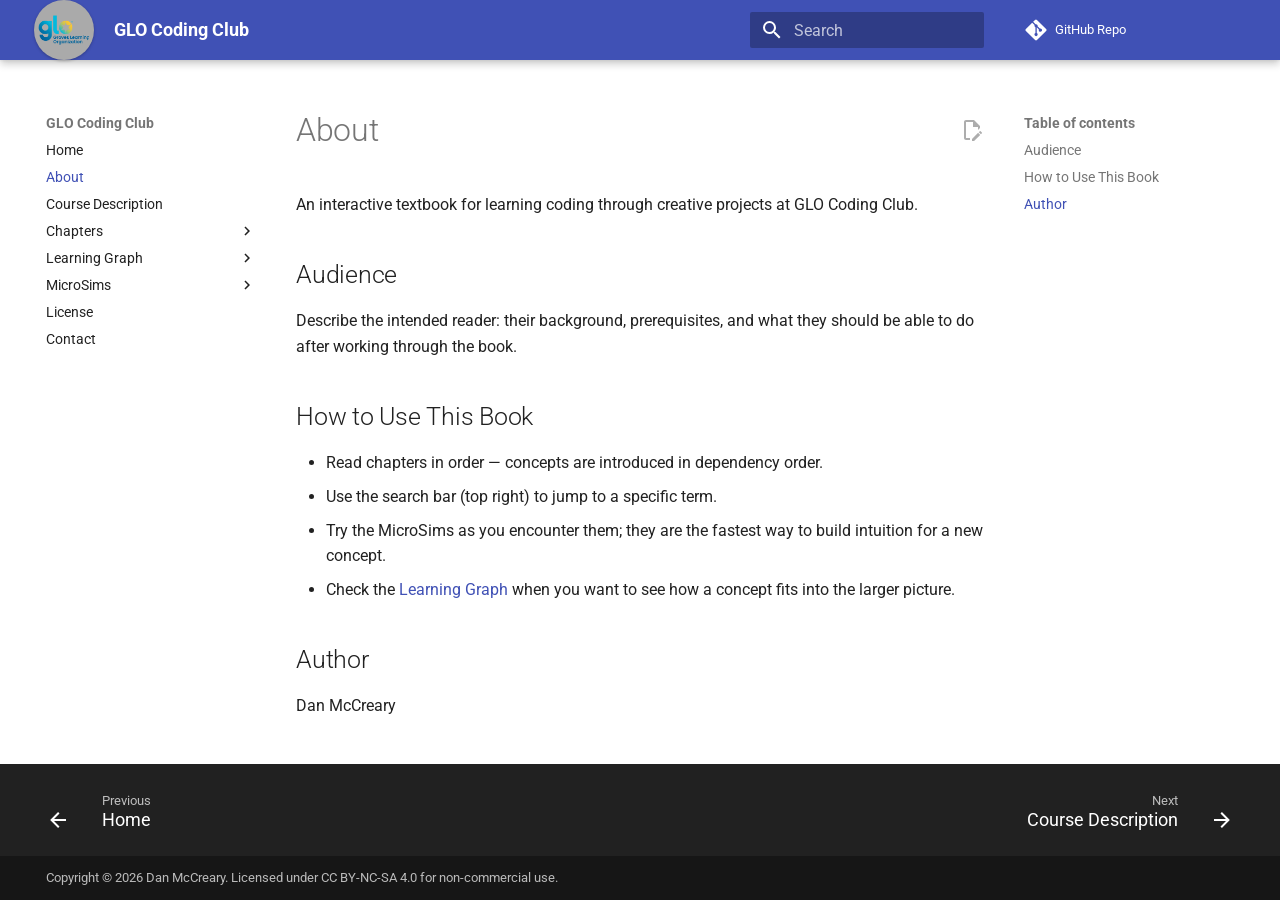
==== about/index.html @ 8ed0f8ee "Deployed 4e6ff02 with MkDocs version: 1.6.1" ====
<!doctype html>
<html lang="en" class="no-js">
  <head>
    
      <meta charset="utf-8">
      <meta name="viewport" content="width=device-width,initial-scale=1">
      
        <meta name="description" content="An interactive textbook for learning coding through creative projects at GLO Coding Club.">
      
      
        <meta name="author" content="Dan McCreary">
      
      
        <link rel="canonical" href="https://dmccreary.github.io/glo-coding-club/about/">
      
      
        <link rel="prev" href="..">
      
      
        <link rel="next" href="../course-description/">
      
      
      <link rel="icon" href="../assets/images/favicon.png">
      <meta name="generator" content="mkdocs-1.6.1, mkdocs-material-9.5.43">
    
    
      
        <title>About - GLO Coding Club</title>
      
    
    
      <link rel="stylesheet" href="../assets/stylesheets/main.0253249f.min.css">
      
        
        <link rel="stylesheet" href="../assets/stylesheets/palette.06af60db.min.css">
      
      


    
    
      
    
    
      
        
        
        <link rel="preconnect" href="https://fonts.gstatic.com" crossorigin>
        <link rel="stylesheet" href="https://fonts.googleapis.com/css?family=Roboto:300,300i,400,400i,700,700i%7CRoboto+Mono:400,400i,700,700i&display=fallback">
        <style>:root{--md-text-font:"Roboto";--md-code-font:"Roboto Mono"}</style>
      
    
    
      <link rel="stylesheet" href="../css/extra.css">
    
    <script>__md_scope=new URL("..",location),__md_hash=e=>[...e].reduce(((e,_)=>(e<<5)-e+_.charCodeAt(0)),0),__md_get=(e,_=localStorage,t=__md_scope)=>JSON.parse(_.getItem(t.pathname+"."+e)),__md_set=(e,_,t=localStorage,a=__md_scope)=>{try{t.setItem(a.pathname+"."+e,JSON.stringify(_))}catch(e){}}</script>
    
      

    
    
    
  </head>
  
  
    
    
    
    
    
    <body dir="ltr" data-md-color-scheme="default" data-md-color-primary="indigo" data-md-color-accent="orange">
  
    
    <input class="md-toggle" data-md-toggle="drawer" type="checkbox" id="__drawer" autocomplete="off">
    <input class="md-toggle" data-md-toggle="search" type="checkbox" id="__search" autocomplete="off">
    <label class="md-overlay" for="__drawer"></label>
    <div data-md-component="skip">
      
        
        <a href="#about" class="md-skip">
          Skip to content
        </a>
      
    </div>
    <div data-md-component="announce">
      
    </div>
    
    
      

  

<header class="md-header md-header--shadow" data-md-component="header">
  <nav class="md-header__inner md-grid" aria-label="Header">
    <a href=".." title="GLO Coding Club" class="md-header__button md-logo" aria-label="GLO Coding Club" data-md-component="logo">
      
  <img src="../img/glo-logo-white.png" alt="logo">

    </a>
    <label class="md-header__button md-icon" for="__drawer">
      
      <svg xmlns="http://www.w3.org/2000/svg" viewBox="0 0 24 24"><path d="M3 6h18v2H3zm0 5h18v2H3zm0 5h18v2H3z"/></svg>
    </label>
    <div class="md-header__title" data-md-component="header-title">
      <div class="md-header__ellipsis">
        <div class="md-header__topic">
          <span class="md-ellipsis">
            GLO Coding Club
          </span>
        </div>
        <div class="md-header__topic" data-md-component="header-topic">
          <span class="md-ellipsis">
            
              About
            
          </span>
        </div>
      </div>
    </div>
    
      
    
    
    
    
      <label class="md-header__button md-icon" for="__search">
        
        <svg xmlns="http://www.w3.org/2000/svg" viewBox="0 0 24 24"><path d="M9.5 3A6.5 6.5 0 0 1 16 9.5c0 1.61-.59 3.09-1.56 4.23l.27.27h.79l5 5-1.5 1.5-5-5v-.79l-.27-.27A6.52 6.52 0 0 1 9.5 16 6.5 6.5 0 0 1 3 9.5 6.5 6.5 0 0 1 9.5 3m0 2C7 5 5 7 5 9.5S7 14 9.5 14 14 12 14 9.5 12 5 9.5 5"/></svg>
      </label>
      <div class="md-search" data-md-component="search" role="dialog">
  <label class="md-search__overlay" for="__search"></label>
  <div class="md-search__inner" role="search">
    <form class="md-search__form" name="search">
      <input type="text" class="md-search__input" name="query" aria-label="Search" placeholder="Search" autocapitalize="off" autocorrect="off" autocomplete="off" spellcheck="false" data-md-component="search-query" required>
      <label class="md-search__icon md-icon" for="__search">
        
        <svg xmlns="http://www.w3.org/2000/svg" viewBox="0 0 24 24"><path d="M9.5 3A6.5 6.5 0 0 1 16 9.5c0 1.61-.59 3.09-1.56 4.23l.27.27h.79l5 5-1.5 1.5-5-5v-.79l-.27-.27A6.52 6.52 0 0 1 9.5 16 6.5 6.5 0 0 1 3 9.5 6.5 6.5 0 0 1 9.5 3m0 2C7 5 5 7 5 9.5S7 14 9.5 14 14 12 14 9.5 12 5 9.5 5"/></svg>
        
        <svg xmlns="http://www.w3.org/2000/svg" viewBox="0 0 24 24"><path d="M20 11v2H8l5.5 5.5-1.42 1.42L4.16 12l7.92-7.92L13.5 5.5 8 11z"/></svg>
      </label>
      <nav class="md-search__options" aria-label="Search">
        
          <a href="javascript:void(0)" class="md-search__icon md-icon" title="Share" aria-label="Share" data-clipboard data-clipboard-text="" data-md-component="search-share" tabindex="-1">
            
            <svg xmlns="http://www.w3.org/2000/svg" viewBox="0 0 24 24"><path d="M18 16.08c-.76 0-1.44.3-1.96.77L8.91 12.7c.05-.23.09-.46.09-.7s-.04-.47-.09-.7l7.05-4.11c.54.5 1.25.81 2.04.81a3 3 0 0 0 3-3 3 3 0 0 0-3-3 3 3 0 0 0-3 3c0 .24.04.47.09.7L8.04 9.81C7.5 9.31 6.79 9 6 9a3 3 0 0 0-3 3 3 3 0 0 0 3 3c.79 0 1.5-.31 2.04-.81l7.12 4.15c-.05.21-.08.43-.08.66 0 1.61 1.31 2.91 2.92 2.91s2.92-1.3 2.92-2.91A2.92 2.92 0 0 0 18 16.08"/></svg>
          </a>
        
        <button type="reset" class="md-search__icon md-icon" title="Clear" aria-label="Clear" tabindex="-1">
          
          <svg xmlns="http://www.w3.org/2000/svg" viewBox="0 0 24 24"><path d="M19 6.41 17.59 5 12 10.59 6.41 5 5 6.41 10.59 12 5 17.59 6.41 19 12 13.41 17.59 19 19 17.59 13.41 12z"/></svg>
        </button>
      </nav>
      
        <div class="md-search__suggest" data-md-component="search-suggest"></div>
      
    </form>
    <div class="md-search__output">
      <div class="md-search__scrollwrap" tabindex="0" data-md-scrollfix>
        <div class="md-search-result" data-md-component="search-result">
          <div class="md-search-result__meta">
            Initializing search
          </div>
          <ol class="md-search-result__list" role="presentation"></ol>
        </div>
      </div>
    </div>
  </div>
</div>
    
    
      <div class="md-header__source">
        <a href="https://github.com/dmccreary/glo-coding-club" title="Go to repository" class="md-source" data-md-component="source">
  <div class="md-source__icon md-icon">
    
    <svg xmlns="http://www.w3.org/2000/svg" viewBox="0 0 448 512"><!--! Font Awesome Free 6.6.0 by @fontawesome - https://fontawesome.com License - https://fontawesome.com/license/free (Icons: CC BY 4.0, Fonts: SIL OFL 1.1, Code: MIT License) Copyright 2024 Fonticons, Inc.--><path d="M439.55 236.05 244 40.45a28.87 28.87 0 0 0-40.81 0l-40.66 40.63 51.52 51.52c27.06-9.14 52.68 16.77 43.39 43.68l49.66 49.66c34.23-11.8 61.18 31 35.47 56.69-26.49 26.49-70.21-2.87-56-37.34L240.22 199v121.85c25.3 12.54 22.26 41.85 9.08 55a34.34 34.34 0 0 1-48.55 0c-17.57-17.6-11.07-46.91 11.25-56v-123c-20.8-8.51-24.6-30.74-18.64-45L142.57 101 8.45 235.14a28.86 28.86 0 0 0 0 40.81l195.61 195.6a28.86 28.86 0 0 0 40.8 0l194.69-194.69a28.86 28.86 0 0 0 0-40.81"/></svg>
  </div>
  <div class="md-source__repository">
    GitHub Repo
  </div>
</a>
      </div>
    
  </nav>
  
</header>
    
    <div class="md-container" data-md-component="container">
      
      
        
          
        
      
      <main class="md-main" data-md-component="main">
        <div class="md-main__inner md-grid">
          
            
              
              <div class="md-sidebar md-sidebar--primary" data-md-component="sidebar" data-md-type="navigation" >
                <div class="md-sidebar__scrollwrap">
                  <div class="md-sidebar__inner">
                    



<nav class="md-nav md-nav--primary" aria-label="Navigation" data-md-level="0">
  <label class="md-nav__title" for="__drawer">
    <a href=".." title="GLO Coding Club" class="md-nav__button md-logo" aria-label="GLO Coding Club" data-md-component="logo">
      
  <img src="../img/glo-logo-white.png" alt="logo">

    </a>
    GLO Coding Club
  </label>
  
    <div class="md-nav__source">
      <a href="https://github.com/dmccreary/glo-coding-club" title="Go to repository" class="md-source" data-md-component="source">
  <div class="md-source__icon md-icon">
    
    <svg xmlns="http://www.w3.org/2000/svg" viewBox="0 0 448 512"><!--! Font Awesome Free 6.6.0 by @fontawesome - https://fontawesome.com License - https://fontawesome.com/license/free (Icons: CC BY 4.0, Fonts: SIL OFL 1.1, Code: MIT License) Copyright 2024 Fonticons, Inc.--><path d="M439.55 236.05 244 40.45a28.87 28.87 0 0 0-40.81 0l-40.66 40.63 51.52 51.52c27.06-9.14 52.68 16.77 43.39 43.68l49.66 49.66c34.23-11.8 61.18 31 35.47 56.69-26.49 26.49-70.21-2.87-56-37.34L240.22 199v121.85c25.3 12.54 22.26 41.85 9.08 55a34.34 34.34 0 0 1-48.55 0c-17.57-17.6-11.07-46.91 11.25-56v-123c-20.8-8.51-24.6-30.74-18.64-45L142.57 101 8.45 235.14a28.86 28.86 0 0 0 0 40.81l195.61 195.6a28.86 28.86 0 0 0 40.8 0l194.69-194.69a28.86 28.86 0 0 0 0-40.81"/></svg>
  </div>
  <div class="md-source__repository">
    GitHub Repo
  </div>
</a>
    </div>
  
  <ul class="md-nav__list" data-md-scrollfix>
    
      
      
  
  
  
  
    <li class="md-nav__item">
      <a href=".." class="md-nav__link">
        
  
  <span class="md-ellipsis">
    Home
  </span>
  

      </a>
    </li>
  

    
      
      
  
  
    
  
  
  
    <li class="md-nav__item md-nav__item--active">
      
      <input class="md-nav__toggle md-toggle" type="checkbox" id="__toc">
      
      
        
      
      
        <label class="md-nav__link md-nav__link--active" for="__toc">
          
  
  <span class="md-ellipsis">
    About
  </span>
  

          <span class="md-nav__icon md-icon"></span>
        </label>
      
      <a href="./" class="md-nav__link md-nav__link--active">
        
  
  <span class="md-ellipsis">
    About
  </span>
  

      </a>
      
        

<nav class="md-nav md-nav--secondary" aria-label="Table of contents">
  
  
  
    
  
  
    <label class="md-nav__title" for="__toc">
      <span class="md-nav__icon md-icon"></span>
      Table of contents
    </label>
    <ul class="md-nav__list" data-md-component="toc" data-md-scrollfix>
      
        <li class="md-nav__item">
  <a href="#audience" class="md-nav__link">
    <span class="md-ellipsis">
      Audience
    </span>
  </a>
  
</li>
      
        <li class="md-nav__item">
  <a href="#how-to-use-this-book" class="md-nav__link">
    <span class="md-ellipsis">
      How to Use This Book
    </span>
  </a>
  
</li>
      
        <li class="md-nav__item">
  <a href="#author" class="md-nav__link">
    <span class="md-ellipsis">
      Author
    </span>
  </a>
  
</li>
      
    </ul>
  
</nav>
      
    </li>
  

    
      
      
  
  
  
  
    <li class="md-nav__item">
      <a href="../course-description/" class="md-nav__link">
        
  
  <span class="md-ellipsis">
    Course Description
  </span>
  

      </a>
    </li>
  

    
      
      
  
  
  
  
    
    
      
        
          
        
      
    
    
    
      
        
        
      
    
    <li class="md-nav__item md-nav__item--pruned md-nav__item--nested">
      
        
  
  
    <a href="../chapters/" class="md-nav__link">
      
  
  <span class="md-ellipsis">
    Chapters
  </span>
  

      
        <span class="md-nav__icon md-icon"></span>
      
    </a>
  

      
    </li>
  

    
      
      
  
  
  
  
    
    
      
        
          
        
      
    
    
    
      
        
        
      
    
    <li class="md-nav__item md-nav__item--pruned md-nav__item--nested">
      
        
  
  
    <a href="../learning-graph/" class="md-nav__link">
      
  
  <span class="md-ellipsis">
    Learning Graph
  </span>
  

      
        <span class="md-nav__icon md-icon"></span>
      
    </a>
  

      
    </li>
  

    
      
      
  
  
  
  
    
    
      
        
          
        
      
    
    
    
      
        
        
      
    
    <li class="md-nav__item md-nav__item--pruned md-nav__item--nested">
      
        
  
  
    <a href="../sims/" class="md-nav__link">
      
  
  <span class="md-ellipsis">
    MicroSims
  </span>
  

      
        <span class="md-nav__icon md-icon"></span>
      
    </a>
  

      
    </li>
  

    
      
      
  
  
  
  
    <li class="md-nav__item">
      <a href="../license/" class="md-nav__link">
        
  
  <span class="md-ellipsis">
    License
  </span>
  

      </a>
    </li>
  

    
      
      
  
  
  
  
    <li class="md-nav__item">
      <a href="../contact/" class="md-nav__link">
        
  
  <span class="md-ellipsis">
    Contact
  </span>
  

      </a>
    </li>
  

    
  </ul>
</nav>
                  </div>
                </div>
              </div>
            
            
              
              <div class="md-sidebar md-sidebar--secondary" data-md-component="sidebar" data-md-type="toc" >
                <div class="md-sidebar__scrollwrap">
                  <div class="md-sidebar__inner">
                    

<nav class="md-nav md-nav--secondary" aria-label="Table of contents">
  
  
  
    
  
  
    <label class="md-nav__title" for="__toc">
      <span class="md-nav__icon md-icon"></span>
      Table of contents
    </label>
    <ul class="md-nav__list" data-md-component="toc" data-md-scrollfix>
      
        <li class="md-nav__item">
  <a href="#audience" class="md-nav__link">
    <span class="md-ellipsis">
      Audience
    </span>
  </a>
  
</li>
      
        <li class="md-nav__item">
  <a href="#how-to-use-this-book" class="md-nav__link">
    <span class="md-ellipsis">
      How to Use This Book
    </span>
  </a>
  
</li>
      
        <li class="md-nav__item">
  <a href="#author" class="md-nav__link">
    <span class="md-ellipsis">
      Author
    </span>
  </a>
  
</li>
      
    </ul>
  
</nav>
                  </div>
                </div>
              </div>
            
          
          
            <div class="md-content" data-md-component="content">
              <article class="md-content__inner md-typeset">
                
                  

  
    <a href="https://github.com/dmccreary/glo-coding-club/blob/main/docs/about.md" title="Edit this page" class="md-content__button md-icon">
      
      <svg xmlns="http://www.w3.org/2000/svg" viewBox="0 0 24 24"><path d="M10 20H6V4h7v5h5v3.1l2-2V8l-6-6H6c-1.1 0-2 .9-2 2v16c0 1.1.9 2 2 2h4zm10.2-7c.1 0 .3.1.4.2l1.3 1.3c.2.2.2.6 0 .8l-1 1-2.1-2.1 1-1c.1-.1.2-.2.4-.2m0 3.9L14.1 23H12v-2.1l6.1-6.1z"/></svg>
    </a>
  
  


<h1 id="about">About<a class="headerlink" href="#about" title="Permanent link">&para;</a></h1>
<p>An interactive textbook for learning coding through creative projects at GLO Coding Club.</p>
<h2 id="audience">Audience<a class="headerlink" href="#audience" title="Permanent link">&para;</a></h2>
<p>Describe the intended reader: their background, prerequisites, and what they
should be able to do after working through the book.</p>
<h2 id="how-to-use-this-book">How to Use This Book<a class="headerlink" href="#how-to-use-this-book" title="Permanent link">&para;</a></h2>
<ul>
<li>Read chapters in order — concepts are introduced in dependency order.</li>
<li>Use the search bar (top right) to jump to a specific term.</li>
<li>Try the MicroSims as you encounter them; they are the fastest way to build
  intuition for a new concept.</li>
<li>Check the <a href="../learning-graph/">Learning Graph</a> when you want to see how
  a concept fits into the larger picture.</li>
</ul>
<h2 id="author">Author<a class="headerlink" href="#author" title="Permanent link">&para;</a></h2>
<p>Dan McCreary</p>












                
              </article>
            </div>
          
          
<script>var target=document.getElementById(location.hash.slice(1));target&&target.name&&(target.checked=target.name.startsWith("__tabbed_"))</script>
        </div>
        
          <button type="button" class="md-top md-icon" data-md-component="top" hidden>
  
  <svg xmlns="http://www.w3.org/2000/svg" viewBox="0 0 24 24"><path d="M13 20h-2V8l-5.5 5.5-1.42-1.42L12 4.16l7.92 7.92-1.42 1.42L13 8z"/></svg>
  Back to top
</button>
        
      </main>
      
        <footer class="md-footer">
  
    
      
      <nav class="md-footer__inner md-grid" aria-label="Footer" >
        
          
          <a href=".." class="md-footer__link md-footer__link--prev" aria-label="Previous: Home">
            <div class="md-footer__button md-icon">
              
              <svg xmlns="http://www.w3.org/2000/svg" viewBox="0 0 24 24"><path d="M20 11v2H8l5.5 5.5-1.42 1.42L4.16 12l7.92-7.92L13.5 5.5 8 11z"/></svg>
            </div>
            <div class="md-footer__title">
              <span class="md-footer__direction">
                Previous
              </span>
              <div class="md-ellipsis">
                Home
              </div>
            </div>
          </a>
        
        
          
          <a href="../course-description/" class="md-footer__link md-footer__link--next" aria-label="Next: Course Description">
            <div class="md-footer__title">
              <span class="md-footer__direction">
                Next
              </span>
              <div class="md-ellipsis">
                Course Description
              </div>
            </div>
            <div class="md-footer__button md-icon">
              
              <svg xmlns="http://www.w3.org/2000/svg" viewBox="0 0 24 24"><path d="M4 11v2h12l-5.5 5.5 1.42 1.42L19.84 12l-7.92-7.92L10.5 5.5 16 11z"/></svg>
            </div>
          </a>
        
      </nav>
    
  
  <div class="md-footer-meta md-typeset">
    <div class="md-footer-meta__inner md-grid">
      <div class="md-copyright">
  
    <div class="md-copyright__highlight">
      Copyright &copy; 2026 Dan McCreary. Licensed under <a href="license/">CC BY-NC-SA 4.0</a> for non-commercial use.
    </div>
  
  
</div>
      
    </div>
  </div>
</footer>
      
    </div>
    <div class="md-dialog" data-md-component="dialog">
      <div class="md-dialog__inner md-typeset"></div>
    </div>
    
    
    <script id="__config" type="application/json">{"base": "..", "features": ["content.code.copy", "content.action.edit", "navigation.expand", "navigation.path", "navigation.prune", "navigation.indexes", "navigation.top", "navigation.footer", "toc.follow", "search.suggest", "search.highlight", "search.share"], "search": "../assets/javascripts/workers/search.6ce7567c.min.js", "translations": {"clipboard.copied": "Copied to clipboard", "clipboard.copy": "Copy to clipboard", "search.result.more.one": "1 more on this page", "search.result.more.other": "# more on this page", "search.result.none": "No matching documents", "search.result.one": "1 matching document", "search.result.other": "# matching documents", "search.result.placeholder": "Type to start searching", "search.result.term.missing": "Missing", "select.version": "Select version"}}</script>
    
    
      <script src="../assets/javascripts/bundle.83f73b43.min.js"></script>
      
    
  </body>
</html>
---- assets/stylesheets/main.0253249f.min.css ----
@charset "UTF-8";html{-webkit-text-size-adjust:none;-moz-text-size-adjust:none;text-size-adjust:none;box-sizing:border-box}*,:after,:before{box-sizing:inherit}@media (prefers-reduced-motion){*,:after,:before{transition:none!important}}body{margin:0}a,button,input,label{-webkit-tap-highlight-color:transparent}a{color:inherit;text-decoration:none}hr{border:0;box-sizing:initial;display:block;height:.05rem;overflow:visible;padding:0}small{font-size:80%}sub,sup{line-height:1em}img{border-style:none}table{border-collapse:initial;border-spacing:0}td,th{font-weight:400;vertical-align:top}button{background:#0000;border:0;font-family:inherit;font-size:inherit;margin:0;padding:0}input{border:0;outline:none}:root{--md-primary-fg-color:#4051b5;--md-primary-fg-color--light:#5d6cc0;--md-primary-fg-color--dark:#303fa1;--md-primary-bg-color:#fff;--md-primary-bg-color--light:#ffffffb3;--md-accent-fg-color:#526cfe;--md-accent-fg-color--transparent:#526cfe1a;--md-accent-bg-color:#fff;--md-accent-bg-color--light:#ffffffb3}[data-md-color-scheme=default]{color-scheme:light}[data-md-color-scheme=default] img[src$="#gh-dark-mode-only"],[data-md-color-scheme=default] img[src$="#only-dark"]{display:none}:root,[data-md-color-scheme=default]{--md-hue:225deg;--md-default-fg-color:#000000de;--md-default-fg-color--light:#0000008a;--md-default-fg-color--lighter:#00000052;--md-default-fg-color--lightest:#00000012;--md-default-bg-color:#fff;--md-default-bg-color--light:#ffffffb3;--md-default-bg-color--lighter:#ffffff4d;--md-default-bg-color--lightest:#ffffff1f;--md-code-fg-color:#36464e;--md-code-bg-color:#f5f5f5;--md-code-hl-color:#4287ff;--md-code-hl-color--light:#4287ff1a;--md-code-hl-number-color:#d52a2a;--md-code-hl-special-color:#db1457;--md-code-hl-function-color:#a846b9;--md-code-hl-constant-color:#6e59d9;--md-code-hl-keyword-color:#3f6ec6;--md-code-hl-string-color:#1c7d4d;--md-code-hl-name-color:var(--md-code-fg-color);--md-code-hl-operator-color:var(--md-default-fg-color--light);--md-code-hl-punctuation-color:var(--md-default-fg-color--light);--md-code-hl-comment-color:var(--md-default-fg-color--light);--md-code-hl-generic-color:var(--md-default-fg-color--light);--md-code-hl-variable-color:var(--md-default-fg-color--light);--md-typeset-color:var(--md-default-fg-color);--md-typeset-a-color:var(--md-primary-fg-color);--md-typeset-del-color:#f5503d26;--md-typeset-ins-color:#0bd57026;--md-typeset-kbd-color:#fafafa;--md-typeset-kbd-accent-color:#fff;--md-typeset-kbd-border-color:#b8b8b8;--md-typeset-mark-color:#ffff0080;--md-typeset-table-color:#0000001f;--md-typeset-table-color--light:rgba(0,0,0,.035);--md-admonition-fg-color:var(--md-default-fg-color);--md-admonition-bg-color:var(--md-default-bg-color);--md-warning-fg-color:#000000de;--md-warning-bg-color:#ff9;--md-footer-fg-color:#fff;--md-footer-fg-color--light:#ffffffb3;--md-footer-fg-color--lighter:#ffffff73;--md-footer-bg-color:#000000de;--md-footer-bg-color--dark:#00000052;--md-shadow-z1:0 0.2rem 0.5rem #0000000d,0 0 0.05rem #0000001a;--md-shadow-z2:0 0.2rem 0.5rem #0000001a,0 0 0.05rem #00000040;--md-shadow-z3:0 0.2rem 0.5rem #0003,0 0 0.05rem #00000059}.md-icon svg{fill:currentcolor;display:block;height:1.2rem;width:1.2rem}body{-webkit-font-smoothing:antialiased;-moz-osx-font-smoothing:grayscale;--md-text-font-family:var(--md-text-font,_),-apple-system,BlinkMacSystemFont,Helvetica,Arial,sans-serif;--md-code-font-family:var(--md-code-font,_),SFMono-Regular,Consolas,Menlo,monospace}aside,body,input{font-feature-settings:"kern","liga";color:var(--md-typeset-color);font-family:var(--md-text-font-family)}code,kbd,pre{font-feature-settings:"kern";font-family:var(--md-code-font-family)}:root{--md-typeset-table-sort-icon:url('data:image/svg+xml;charset=utf-8,<svg xmlns="http://www.w3.org/2000/svg" viewBox="0 0 24 24"><path d="m18 21-4-4h3V7h-3l4-4 4 4h-3v10h3M2 19v-2h10v2M2 13v-2h7v2M2 7V5h4v2z"/></svg>');--md-typeset-table-sort-icon--asc:url('data:image/svg+xml;charset=utf-8,<svg xmlns="http://www.w3.org/2000/svg" viewBox="0 0 24 24"><path d="M19 17h3l-4 4-4-4h3V3h2M2 17h10v2H2M6 5v2H2V5m0 6h7v2H2z"/></svg>');--md-typeset-table-sort-icon--desc:url('data:image/svg+xml;charset=utf-8,<svg xmlns="http://www.w3.org/2000/svg" viewBox="0 0 24 24"><path d="M19 7h3l-4-4-4 4h3v14h2M2 17h10v2H2M6 5v2H2V5m0 6h7v2H2z"/></svg>')}.md-typeset{-webkit-print-color-adjust:exact;color-adjust:exact;font-size:.8rem;line-height:1.6}@media print{.md-typeset{font-size:.68rem}}.md-typeset blockquote,.md-typeset dl,.md-typeset figure,.md-typeset ol,.md-typeset pre,.md-typeset ul{margin-bottom:1em;margin-top:1em}.md-typeset h1{color:var(--md-default-fg-color--light);font-size:2em;line-height:1.3;margin:0 0 1.25em}.md-typeset h1,.md-typeset h2{font-weight:300;letter-spacing:-.01em}.md-typeset h2{font-size:1.5625em;line-height:1.4;margin:1.6em 0 .64em}.md-typeset h3{font-size:1.25em;font-weight:400;letter-spacing:-.01em;line-height:1.5;margin:1.6em 0 .8em}.md-typeset h2+h3{margin-top:.8em}.md-typeset h4{font-weight:700;letter-spacing:-.01em;margin:1em 0}.md-typeset h5,.md-typeset h6{color:var(--md-default-fg-color--light);font-size:.8em;font-weight:700;letter-spacing:-.01em;margin:1.25em 0}.md-typeset h5{text-transform:uppercase}.md-typeset hr{border-bottom:.05rem solid var(--md-default-fg-color--lightest);display:flow-root;margin:1.5em 0}.md-typeset a{color:var(--md-typeset-a-color);word-break:break-word}.md-typeset a,.md-typeset a:before{transition:color 125ms}.md-typeset a:focus,.md-typeset a:hover{color:var(--md-accent-fg-color)}.md-typeset a:focus code,.md-typeset a:hover code{background-color:var(--md-accent-fg-color--transparent)}.md-typeset a code{color:currentcolor;transition:background-color 125ms}.md-typeset a.focus-visible{outline-color:var(--md-accent-fg-color);outline-offset:.2rem}.md-typeset code,.md-typeset kbd,.md-typeset pre{color:var(--md-code-fg-color);direction:ltr;font-variant-ligatures:none}@media print{.md-typeset code,.md-typeset kbd,.md-typeset pre{white-space:pre-wrap}}.md-typeset code{background-color:var(--md-code-bg-color);border-radius:.1rem;-webkit-box-decoration-break:clone;box-decoration-break:clone;font-size:.85em;padding:0 .2941176471em;word-break:break-word}.md-typeset code:not(.focus-visible){-webkit-tap-highlight-color:transparent;outline:none}.md-typeset pre{display:flow-root;line-height:1.4;position:relative}.md-typeset pre>code{-webkit-box-decoration-break:slice;box-decoration-break:slice;box-shadow:none;display:block;margin:0;outline-color:var(--md-accent-fg-color);overflow:auto;padding:.7720588235em 1.1764705882em;scrollbar-color:var(--md-default-fg-color--lighter) #0000;scrollbar-width:thin;touch-action:auto;word-break:normal}.md-typeset pre>code:hover{scrollbar-color:var(--md-accent-fg-color) #0000}.md-typeset pre>code::-webkit-scrollbar{height:.2rem;width:.2rem}.md-typeset pre>code::-webkit-scrollbar-thumb{background-color:var(--md-default-fg-color--lighter)}.md-typeset pre>code::-webkit-scrollbar-thumb:hover{background-color:var(--md-accent-fg-color)}.md-typeset kbd{background-color:var(--md-typeset-kbd-color);border-radius:.1rem;box-shadow:0 .1rem 0 .05rem var(--md-typeset-kbd-border-color),0 .1rem 0 var(--md-typeset-kbd-border-color),0 -.1rem .2rem var(--md-typeset-kbd-accent-color) inset;color:var(--md-default-fg-color);display:inline-block;font-size:.75em;padding:0 .6666666667em;vertical-align:text-top;word-break:break-word}.md-typeset mark{background-color:var(--md-typeset-mark-color);-webkit-box-decoration-break:clone;box-decoration-break:clone;color:inherit;word-break:break-word}.md-typeset abbr{border-bottom:.05rem dotted var(--md-default-fg-color--light);cursor:help;text-decoration:none}.md-typeset small{opacity:.75}[dir=ltr] .md-typeset sub,[dir=ltr] .md-typeset sup{margin-left:.078125em}[dir=rtl] .md-typeset sub,[dir=rtl] .md-typeset sup{margin-right:.078125em}[dir=ltr] .md-typeset blockquote{padding-left:.6rem}[dir=rtl] .md-typeset blockquote{padding-right:.6rem}[dir=ltr] .md-typeset blockquote{border-left:.2rem solid var(--md-default-fg-color--lighter)}[dir=rtl] .md-typeset blockquote{border-right:.2rem solid var(--md-default-fg-color--lighter)}.md-typeset blockquote{color:var(--md-default-fg-color--light);margin-left:0;margin-right:0}.md-typeset ul{list-style-type:disc}.md-typeset ul[type]{list-style-type:revert-layer}[dir=ltr] .md-typeset ol,[dir=ltr] .md-typeset ul{margin-left:.625em}[dir=rtl] .md-typeset ol,[dir=rtl] .md-typeset ul{margin-right:.625em}.md-typeset ol,.md-typeset ul{padding:0}.md-typeset ol:not([hidden]),.md-typeset ul:not([hidden]){display:flow-root}.md-typeset ol ol,.md-typeset ul ol{list-style-type:lower-alpha}.md-typeset ol ol ol,.md-typeset ul ol ol{list-style-type:lower-roman}.md-typeset ol ol ol ol,.md-typeset ul ol ol ol{list-style-type:upper-alpha}.md-typeset ol ol ol ol ol,.md-typeset ul ol ol ol ol{list-style-type:upper-roman}.md-typeset ol[type],.md-typeset ul[type]{list-style-type:revert-layer}[dir=ltr] .md-typeset ol li,[dir=ltr] .md-typeset ul li{margin-left:1.25em}[dir=rtl] .md-typeset ol li,[dir=rtl] .md-typeset ul li{margin-right:1.25em}.md-typeset ol li,.md-typeset ul li{margin-bottom:.5em}.md-typeset ol li blockquote,.md-typeset ol li p,.md-typeset ul li blockquote,.md-typeset ul li p{margin:.5em 0}.md-typeset ol li:last-child,.md-typeset ul li:last-child{margin-bottom:0}[dir=ltr] .md-typeset ol li ol,[dir=ltr] .md-typeset ol li ul,[dir=ltr] .md-typeset ul li ol,[dir=ltr] .md-typeset ul li ul{margin-left:.625em}[dir=rtl] .md-typeset ol li ol,[dir=rtl] .md-typeset ol li ul,[dir=rtl] .md-typeset ul li ol,[dir=rtl] .md-typeset ul li ul{margin-right:.625em}.md-typeset ol li ol,.md-typeset ol li ul,.md-typeset ul li ol,.md-typeset ul li ul{margin-bottom:.5em;margin-top:.5em}[dir=ltr] .md-typeset dd{margin-left:1.875em}[dir=rtl] .md-typeset dd{margin-right:1.875em}.md-typeset dd{margin-bottom:1.5em;margin-top:1em}.md-typeset img,.md-typeset svg,.md-typeset video{height:auto;max-width:100%}.md-typeset img[align=left]{margin:1em 1em 1em 0}.md-typeset img[align=right]{margin:1em 0 1em 1em}.md-typeset img[align]:only-child{margin-top:0}.md-typeset figure{display:flow-root;margin:1em auto;max-width:100%;text-align:center;width:-moz-fit-content;width:fit-content}.md-typeset figure img{display:block;margin:0 auto}.md-typeset figcaption{font-style:italic;margin:1em auto;max-width:24rem}.md-typeset iframe{max-width:100%}.md-typeset table:not([class]){background-color:var(--md-default-bg-color);border:.05rem solid var(--md-typeset-table-color);border-radius:.1rem;display:inline-block;font-size:.64rem;max-width:100%;overflow:auto;touch-action:auto}@media print{.md-typeset table:not([class]){display:table}}.md-typeset table:not([class])+*{margin-top:1.5em}.md-typeset table:not([class]) td>:first-child,.md-typeset table:not([class]) th>:first-child{margin-top:0}.md-typeset table:not([class]) td>:last-child,.md-typeset table:not([class]) th>:last-child{margin-bottom:0}.md-typeset table:not([class]) td:not([align]),.md-typeset table:not([class]) th:not([align]){text-align:left}[dir=rtl] .md-typeset table:not([class]) td:not([align]),[dir=rtl] .md-typeset table:not([class]) th:not([align]){text-align:right}.md-typeset table:not([class]) th{font-weight:700;min-width:5rem;padding:.9375em 1.25em;vertical-align:top}.md-typeset table:not([class]) td{border-top:.05rem solid var(--md-typeset-table-color);padding:.9375em 1.25em;vertical-align:top}.md-typeset table:not([class]) tbody tr{transition:background-color 125ms}.md-typeset table:not([class]) tbody tr:hover{background-color:var(--md-typeset-table-color--light);box-shadow:0 .05rem 0 var(--md-default-bg-color) inset}.md-typeset table:not([class]) a{word-break:normal}.md-typeset table th[role=columnheader]{cursor:pointer}[dir=ltr] .md-typeset table th[role=columnheader]:after{margin-left:.5em}[dir=rtl] .md-typeset table th[role=columnheader]:after{margin-right:.5em}.md-typeset table th[role=columnheader]:after{content:"";display:inline-block;height:1.2em;-webkit-mask-image:var(--md-typeset-table-sort-icon);mask-image:var(--md-typeset-table-sort-icon);-webkit-mask-repeat:no-repeat;mask-repeat:no-repeat;-webkit-mask-size:contain;mask-size:contain;transition:background-color 125ms;vertical-align:text-bottom;width:1.2em}.md-typeset table th[role=columnheader]:hover:after{background-color:var(--md-default-fg-color--lighter)}.md-typeset table th[role=columnheader][aria-sort=ascending]:after{background-color:var(--md-default-fg-color--light);-webkit-mask-image:var(--md-typeset-table-sort-icon--asc);mask-image:var(--md-typeset-table-sort-icon--asc)}.md-typeset table th[role=columnheader][aria-sort=descending]:after{background-color:var(--md-default-fg-color--light);-webkit-mask-image:var(--md-typeset-table-sort-icon--desc);mask-image:var(--md-typeset-table-sort-icon--desc)}.md-typeset__scrollwrap{margin:1em -.8rem;overflow-x:auto;touch-action:auto}.md-typeset__table{display:inline-block;margin-bottom:.5em;padding:0 .8rem}@media print{.md-typeset__table{display:block}}html .md-typeset__table table{display:table;margin:0;overflow:hidden;width:100%}@media screen and (max-width:44.984375em){.md-content__inner>pre{margin:1em -.8rem}.md-content__inner>pre code{border-radius:0}}.md-typeset .md-author{border-radius:100%;display:block;flex-shrink:0;height:1.6rem;overflow:hidden;position:relative;transition:color 125ms,transform 125ms;width:1.6rem}.md-typeset .md-author img{display:block}.md-typeset .md-author--more{background:var(--md-default-fg-color--lightest);color:var(--md-default-fg-color--lighter);font-size:.6rem;font-weight:700;line-height:1.6rem;text-align:center}.md-typeset .md-author--long{height:2.4rem;width:2.4rem}.md-typeset a.md-author{transform:scale(1)}.md-typeset a.md-author img{border-radius:100%;filter:grayscale(100%) opacity(75%);transition:filter 125ms}.md-typeset a.md-author:focus,.md-typeset a.md-author:hover{transform:scale(1.1);z-index:1}.md-typeset a.md-author:focus img,.md-typeset a.md-author:hover img{filter:grayscale(0)}.md-banner{background-color:var(--md-footer-bg-color);color:var(--md-footer-fg-color);overflow:auto}@media print{.md-banner{display:none}}.md-banner--warning{background-color:var(--md-warning-bg-color);color:var(--md-warning-fg-color)}.md-banner__inner{font-size:.7rem;margin:.6rem auto;padding:0 .8rem}[dir=ltr] .md-banner__button{float:right}[dir=rtl] .md-banner__button{float:left}.md-banner__button{color:inherit;cursor:pointer;transition:opacity .25s}.no-js .md-banner__button{display:none}.md-banner__button:hover{opacity:.7}html{font-size:125%;height:100%;overflow-x:hidden}@media screen and (min-width:100em){html{font-size:137.5%}}@media screen and (min-width:125em){html{font-size:150%}}body{background-color:var(--md-default-bg-color);display:flex;flex-direction:column;font-size:.5rem;min-height:100%;position:relative;width:100%}@media print{body{display:block}}@media screen and (max-width:59.984375em){body[data-md-scrolllock]{position:fixed}}.md-grid{margin-left:auto;margin-right:auto;max-width:61rem}.md-container{display:flex;flex-direction:column;flex-grow:1}@media print{.md-container{display:block}}.md-main{flex-grow:1}.md-main__inner{display:flex;height:100%;margin-top:1.5rem}.md-ellipsis{overflow:hidden;text-overflow:ellipsis}.md-toggle{display:none}.md-option{height:0;opacity:0;position:absolute;width:0}.md-option:checked+label:not([hidden]){display:block}.md-option.focus-visible+label{outline-color:var(--md-accent-fg-color);outline-style:auto}.md-skip{background-color:var(--md-default-fg-color);border-radius:.1rem;color:var(--md-default-bg-color);font-size:.64rem;margin:.5rem;opacity:0;outline-color:var(--md-accent-fg-color);padding:.3rem .5rem;position:fixed;transform:translateY(.4rem);z-index:-1}.md-skip:focus{opacity:1;transform:translateY(0);transition:transform .25s cubic-bezier(.4,0,.2,1),opacity 175ms 75ms;z-index:10}@page{margin:25mm}:root{--md-clipboard-icon:url('data:image/svg+xml;charset=utf-8,<svg xmlns="http://www.w3.org/2000/svg" viewBox="0 0 24 24"><path d="M19 21H8V7h11m0-2H8a2 2 0 0 0-2 2v14a2 2 0 0 0 2 2h11a2 2 0 0 0 2-2V7a2 2 0 0 0-2-2m-3-4H4a2 2 0 0 0-2 2v14h2V3h12z"/></svg>')}.md-clipboard{border-radius:.1rem;color:var(--md-default-fg-color--lightest);cursor:pointer;height:1.5em;outline-color:var(--md-accent-fg-color);outline-offset:.1rem;position:absolute;right:.5em;top:.5em;transition:color .25s;width:1.5em;z-index:1}@media print{.md-clipboard{display:none}}.md-clipboard:not(.focus-visible){-webkit-tap-highlight-color:transparent;outline:none}:hover>.md-clipboard{color:var(--md-default-fg-color--light)}.md-clipboard:focus,.md-clipboard:hover{color:var(--md-accent-fg-color)}.md-clipboard:after{background-color:currentcolor;content:"";display:block;height:1.125em;margin:0 auto;-webkit-mask-image:var(--md-clipboard-icon);mask-image:var(--md-clipboard-icon);-webkit-mask-position:center;mask-position:center;-webkit-mask-repeat:no-repeat;mask-repeat:no-repeat;-webkit-mask-size:contain;mask-size:contain;width:1.125em}.md-clipboard--inline{cursor:pointer}.md-clipboard--inline code{transition:color .25s,background-color .25s}.md-clipboard--inline:focus code,.md-clipboard--inline:hover code{background-color:var(--md-accent-fg-color--transparent);color:var(--md-accent-fg-color)}.md-typeset .md-code__content{display:grid}@keyframes consent{0%{opacity:0;transform:translateY(100%)}to{opacity:1;transform:translateY(0)}}@keyframes overlay{0%{opacity:0}to{opacity:1}}.md-consent__overlay{animation:overlay .25s both;-webkit-backdrop-filter:blur(.1rem);backdrop-filter:blur(.1rem);background-color:#0000008a;height:100%;opacity:1;position:fixed;top:0;width:100%;z-index:5}.md-consent__inner{animation:consent .5s cubic-bezier(.1,.7,.1,1) both;background-color:var(--md-default-bg-color);border:0;border-radius:.1rem;bottom:0;box-shadow:0 0 .2rem #0000001a,0 .2rem .4rem #0003;max-height:100%;overflow:auto;padding:0;position:fixed;width:100%;z-index:5}.md-consent__form{padding:.8rem}.md-consent__settings{display:none;margin:1em 0}input:checked+.md-consent__settings{display:block}.md-consent__controls{margin-bottom:.8rem}.md-typeset .md-consent__controls .md-button{display:inline}@media screen and (max-width:44.984375em){.md-typeset .md-consent__controls .md-button{display:block;margin-top:.4rem;text-align:center;width:100%}}.md-consent label{cursor:pointer}.md-content{flex-grow:1;min-width:0}.md-content__inner{margin:0 .8rem 1.2rem;padding-top:.6rem}@media screen and (min-width:76.25em){[dir=ltr] .md-sidebar--primary:not([hidden])~.md-content>.md-content__inner{margin-left:1.2rem}[dir=ltr] .md-sidebar--secondary:not([hidden])~.md-content>.md-content__inner,[dir=rtl] .md-sidebar--primary:not([hidden])~.md-content>.md-content__inner{margin-right:1.2rem}[dir=rtl] .md-sidebar--secondary:not([hidden])~.md-content>.md-content__inner{margin-left:1.2rem}}.md-content__inner:before{content:"";display:block;height:.4rem}.md-content__inner>:last-child{margin-bottom:0}[dir=ltr] .md-content__button{float:right}[dir=rtl] .md-content__button{float:left}[dir=ltr] .md-content__button{margin-left:.4rem}[dir=rtl] .md-content__button{margin-right:.4rem}.md-content__button{margin:.4rem 0;padding:0}@media print{.md-content__button{display:none}}.md-typeset .md-content__button{color:var(--md-default-fg-color--lighter)}.md-content__button svg{display:inline;vertical-align:top}[dir=rtl] .md-content__button svg{transform:scaleX(-1)}[dir=ltr] .md-dialog{right:.8rem}[dir=rtl] .md-dialog{left:.8rem}.md-dialog{background-color:var(--md-default-fg-color);border-radius:.1rem;bottom:.8rem;box-shadow:var(--md-shadow-z3);min-width:11.1rem;opacity:0;padding:.4rem .6rem;pointer-events:none;position:fixed;transform:translateY(100%);transition:transform 0ms .4s,opacity .4s;z-index:4}@media print{.md-dialog{display:none}}.md-dialog--active{opacity:1;pointer-events:auto;transform:translateY(0);transition:transform .4s cubic-bezier(.075,.85,.175,1),opacity .4s}.md-dialog__inner{color:var(--md-default-bg-color);font-size:.7rem}.md-feedback{margin:2em 0 1em;text-align:center}.md-feedback fieldset{border:none;margin:0;padding:0}.md-feedback__title{font-weight:700;margin:1em auto}.md-feedback__inner{position:relative}.md-feedback__list{display:flex;flex-wrap:wrap;place-content:baseline center;position:relative}.md-feedback__list:hover .md-icon:not(:disabled){color:var(--md-default-fg-color--lighter)}:disabled .md-feedback__list{min-height:1.8rem}.md-feedback__icon{color:var(--md-default-fg-color--light);cursor:pointer;flex-shrink:0;margin:0 .1rem;transition:color 125ms}.md-feedback__icon:not(:disabled).md-icon:hover{color:var(--md-accent-fg-color)}.md-feedback__icon:disabled{color:var(--md-default-fg-color--lightest);pointer-events:none}.md-feedback__note{opacity:0;position:relative;transform:translateY(.4rem);transition:transform .4s cubic-bezier(.1,.7,.1,1),opacity .15s}.md-feedback__note>*{margin:0 auto;max-width:16rem}:disabled .md-feedback__note{opacity:1;transform:translateY(0)}@media print{.md-feedback{display:none}}.md-footer{background-color:var(--md-footer-bg-color);color:var(--md-footer-fg-color)}@media print{.md-footer{display:none}}.md-footer__inner{justify-content:space-between;overflow:auto;padding:.2rem}.md-footer__inner:not([hidden]){display:flex}.md-footer__link{align-items:end;display:flex;flex-grow:0.01;margin-bottom:.4rem;margin-top:1rem;max-width:100%;outline-color:var(--md-accent-fg-color);overflow:hidden;transition:opacity .25s}.md-footer__link:focus,.md-footer__link:hover{opacity:.7}[dir=rtl] .md-footer__link svg{transform:scaleX(-1)}@media screen and (max-width:44.984375em){.md-footer__link--prev{flex-shrink:0}.md-footer__link--prev .md-footer__title{display:none}}[dir=ltr] .md-footer__link--next{margin-left:auto}[dir=rtl] .md-footer__link--next{margin-right:auto}.md-footer__link--next{text-align:right}[dir=rtl] .md-footer__link--next{text-align:left}.md-footer__title{flex-grow:1;font-size:.9rem;margin-bottom:.7rem;max-width:calc(100% - 2.4rem);padding:0 1rem;white-space:nowrap}.md-footer__button{margin:.2rem;padding:.4rem}.md-footer__direction{font-size:.64rem;opacity:.7}.md-footer-meta{background-color:var(--md-footer-bg-color--dark)}.md-footer-meta__inner{display:flex;flex-wrap:wrap;justify-content:space-between;padding:.2rem}html .md-footer-meta.md-typeset a{color:var(--md-footer-fg-color--light)}html .md-footer-meta.md-typeset a:focus,html .md-footer-meta.md-typeset a:hover{color:var(--md-footer-fg-color)}.md-copyright{color:var(--md-footer-fg-color--lighter);font-size:.64rem;margin:auto .6rem;padding:.4rem 0;width:100%}@media screen and (min-width:45em){.md-copyright{width:auto}}.md-copyright__highlight{color:var(--md-footer-fg-color--light)}.md-social{display:inline-flex;gap:.2rem;margin:0 .4rem;padding:.2rem 0 .6rem}@media screen and (min-width:45em){.md-social{padding:.6rem 0}}.md-social__link{display:inline-block;height:1.6rem;text-align:center;width:1.6rem}.md-social__link:before{line-height:1.9}.md-social__link svg{fill:currentcolor;max-height:.8rem;vertical-align:-25%}.md-typeset .md-button{border:.1rem solid;border-radius:.1rem;color:var(--md-primary-fg-color);cursor:pointer;display:inline-block;font-weight:700;padding:.625em 2em;transition:color 125ms,background-color 125ms,border-color 125ms}.md-typeset .md-button--primary{background-color:var(--md-primary-fg-color);border-color:var(--md-primary-fg-color);color:var(--md-primary-bg-color)}.md-typeset .md-button:focus,.md-typeset .md-button:hover{background-color:var(--md-accent-fg-color);border-color:var(--md-accent-fg-color);color:var(--md-accent-bg-color)}[dir=ltr] .md-typeset .md-input{border-top-left-radius:.1rem}[dir=ltr] .md-typeset .md-input,[dir=rtl] .md-typeset .md-input{border-top-right-radius:.1rem}[dir=rtl] .md-typeset .md-input{border-top-left-radius:.1rem}.md-typeset .md-input{border-bottom:.1rem solid var(--md-default-fg-color--lighter);box-shadow:var(--md-shadow-z1);font-size:.8rem;height:1.8rem;padding:0 .6rem;transition:border .25s,box-shadow .25s}.md-typeset .md-input:focus,.md-typeset .md-input:hover{border-bottom-color:var(--md-accent-fg-color);box-shadow:var(--md-shadow-z2)}.md-typeset .md-input--stretch{width:100%}.md-header{background-color:var(--md-primary-fg-color);box-shadow:0 0 .2rem #0000,0 .2rem .4rem #0000;color:var(--md-primary-bg-color);display:block;left:0;position:sticky;right:0;top:0;z-index:4}@media print{.md-header{display:none}}.md-header[hidden]{transform:translateY(-100%);transition:transform .25s cubic-bezier(.8,0,.6,1),box-shadow .25s}.md-header--shadow{box-shadow:0 0 .2rem #0000001a,0 .2rem .4rem #0003;transition:transform .25s cubic-bezier(.1,.7,.1,1),box-shadow .25s}.md-header__inner{align-items:center;display:flex;padding:0 .2rem}.md-header__button{color:currentcolor;cursor:pointer;margin:.2rem;outline-color:var(--md-accent-fg-color);padding:.4rem;position:relative;transition:opacity .25s;vertical-align:middle;z-index:1}.md-header__button:hover{opacity:.7}.md-header__button:not([hidden]){display:inline-block}.md-header__button:not(.focus-visible){-webkit-tap-highlight-color:transparent;outline:none}.md-header__button.md-logo{margin:.2rem;padding:.4rem}@media screen and (max-width:76.234375em){.md-header__button.md-logo{display:none}}.md-header__button.md-logo img,.md-header__button.md-logo svg{fill:currentcolor;display:block;height:1.2rem;width:auto}@media screen and (min-width:60em){.md-header__button[for=__search]{display:none}}.no-js .md-header__button[for=__search]{display:none}[dir=rtl] .md-header__button[for=__search] svg{transform:scaleX(-1)}@media screen and (min-width:76.25em){.md-header__button[for=__drawer]{display:none}}.md-header__topic{display:flex;max-width:100%;position:absolute;transition:transform .4s cubic-bezier(.1,.7,.1,1),opacity .15s;white-space:nowrap}.md-header__topic+.md-header__topic{opacity:0;pointer-events:none;transform:translateX(1.25rem);transition:transform .4s cubic-bezier(1,.7,.1,.1),opacity .15s;z-index:-1}[dir=rtl] .md-header__topic+.md-header__topic{transform:translateX(-1.25rem)}.md-header__topic:first-child{font-weight:700}[dir=ltr] .md-header__title{margin-left:1rem;margin-right:.4rem}[dir=rtl] .md-header__title{margin-left:.4rem;margin-right:1rem}.md-header__title{flex-grow:1;font-size:.9rem;height:2.4rem;line-height:2.4rem}.md-header__title--active .md-header__topic{opacity:0;pointer-events:none;transform:translateX(-1.25rem);transition:transform .4s cubic-bezier(1,.7,.1,.1),opacity .15s;z-index:-1}[dir=rtl] .md-header__title--active .md-header__topic{transform:translateX(1.25rem)}.md-header__title--active .md-header__topic+.md-header__topic{opacity:1;pointer-events:auto;transform:translateX(0);transition:transform .4s cubic-bezier(.1,.7,.1,1),opacity .15s;z-index:0}.md-header__title>.md-header__ellipsis{height:100%;position:relative;width:100%}.md-header__option{display:flex;flex-shrink:0;max-width:100%;transition:max-width 0ms .25s,opacity .25s .25s;white-space:nowrap}[data-md-toggle=search]:checked~.md-header .md-header__option{max-width:0;opacity:0;transition:max-width 0ms,opacity 0ms}.md-header__option>input{bottom:0}.md-header__source{display:none}@media screen and (min-width:60em){[dir=ltr] .md-header__source{margin-left:1rem}[dir=rtl] .md-header__source{margin-right:1rem}.md-header__source{display:block;max-width:11.7rem;width:11.7rem}}@media screen and (min-width:76.25em){[dir=ltr] .md-header__source{margin-left:1.4rem}[dir=rtl] .md-header__source{margin-right:1.4rem}}.md-meta{color:var(--md-default-fg-color--light);font-size:.7rem;line-height:1.3}.md-meta__list{display:inline-flex;flex-wrap:wrap;list-style:none;margin:0;padding:0}.md-meta__item:not(:last-child):after{content:"·";margin-left:.2rem;margin-right:.2rem}.md-meta__link{color:var(--md-typeset-a-color)}.md-meta__link:focus,.md-meta__link:hover{color:var(--md-accent-fg-color)}.md-draft{background-color:#ff1744;border-radius:.125em;color:#fff;display:inline-block;font-weight:700;padding-left:.5714285714em;padding-right:.5714285714em}:root{--md-nav-icon--prev:url('data:image/svg+xml;charset=utf-8,<svg xmlns="http://www.w3.org/2000/svg" viewBox="0 0 24 24"><path d="M20 11v2H8l5.5 5.5-1.42 1.42L4.16 12l7.92-7.92L13.5 5.5 8 11z"/></svg>');--md-nav-icon--next:url('data:image/svg+xml;charset=utf-8,<svg xmlns="http://www.w3.org/2000/svg" viewBox="0 0 24 24"><path d="M8.59 16.58 13.17 12 8.59 7.41 10 6l6 6-6 6z"/></svg>');--md-toc-icon:url('data:image/svg+xml;charset=utf-8,<svg xmlns="http://www.w3.org/2000/svg" viewBox="0 0 24 24"><path d="M3 9h14V7H3zm0 4h14v-2H3zm0 4h14v-2H3zm16 0h2v-2h-2zm0-10v2h2V7zm0 6h2v-2h-2z"/></svg>')}.md-nav{font-size:.7rem;line-height:1.3}.md-nav__title{color:var(--md-default-fg-color--light);display:block;font-weight:700;overflow:hidden;padding:0 .6rem;text-overflow:ellipsis}.md-nav__title .md-nav__button{display:none}.md-nav__title .md-nav__button img{height:100%;width:auto}.md-nav__title .md-nav__button.md-logo img,.md-nav__title .md-nav__button.md-logo svg{fill:currentcolor;display:block;height:2.4rem;max-width:100%;object-fit:contain;width:auto}.md-nav__list{list-style:none;margin:0;padding:0}.md-nav__link{align-items:flex-start;display:flex;gap:.4rem;margin-top:.625em;scroll-snap-align:start;transition:color 125ms}.md-nav__link--passed{color:var(--md-default-fg-color--light)}.md-nav__item .md-nav__link--active,.md-nav__item .md-nav__link--active code{color:var(--md-typeset-a-color)}.md-nav__link .md-ellipsis{position:relative}[dir=ltr] .md-nav__link .md-icon:last-child{margin-left:auto}[dir=rtl] .md-nav__link .md-icon:last-child{margin-right:auto}.md-nav__link svg{fill:currentcolor;flex-shrink:0;height:1.3em;position:relative}.md-nav__link[for]:focus,.md-nav__link[for]:hover,.md-nav__link[href]:focus,.md-nav__link[href]:hover{color:var(--md-accent-fg-color);cursor:pointer}.md-nav__link.focus-visible{outline-color:var(--md-accent-fg-color);outline-offset:.2rem}.md-nav--primary .md-nav__link[for=__toc]{display:none}.md-nav--primary .md-nav__link[for=__toc] .md-icon:after{background-color:currentcolor;display:block;height:100%;-webkit-mask-image:var(--md-toc-icon);mask-image:var(--md-toc-icon);width:100%}.md-nav--primary .md-nav__link[for=__toc]~.md-nav{display:none}.md-nav__container>.md-nav__link{margin-top:0}.md-nav__container>.md-nav__link:first-child{flex-grow:1;min-width:0}.md-nav__icon{flex-shrink:0}.md-nav__source{display:none}@media screen and (max-width:76.234375em){.md-nav--primary,.md-nav--primary .md-nav{background-color:var(--md-default-bg-color);display:flex;flex-direction:column;height:100%;left:0;position:absolute;right:0;top:0;z-index:1}.md-nav--primary .md-nav__item,.md-nav--primary .md-nav__title{font-size:.8rem;line-height:1.5}.md-nav--primary .md-nav__title{background-color:var(--md-default-fg-color--lightest);color:var(--md-default-fg-color--light);cursor:pointer;height:5.6rem;line-height:2.4rem;padding:3rem .8rem .2rem;position:relative;white-space:nowrap}[dir=ltr] .md-nav--primary .md-nav__title .md-nav__icon{left:.4rem}[dir=rtl] .md-nav--primary .md-nav__title .md-nav__icon{right:.4rem}.md-nav--primary .md-nav__title .md-nav__icon{display:block;height:1.2rem;margin:.2rem;position:absolute;top:.4rem;width:1.2rem}.md-nav--primary .md-nav__title .md-nav__icon:after{background-color:currentcolor;content:"";display:block;height:100%;-webkit-mask-image:var(--md-nav-icon--prev);mask-image:var(--md-nav-icon--prev);-webkit-mask-position:center;mask-position:center;-webkit-mask-repeat:no-repeat;mask-repeat:no-repeat;-webkit-mask-size:contain;mask-size:contain;width:100%}.md-nav--primary .md-nav__title~.md-nav__list{background-color:var(--md-default-bg-color);box-shadow:0 .05rem 0 var(--md-default-fg-color--lightest) inset;overflow-y:auto;scroll-snap-type:y mandatory;touch-action:pan-y}.md-nav--primary .md-nav__title~.md-nav__list>:first-child{border-top:0}.md-nav--primary .md-nav__title[for=__drawer]{background-color:var(--md-primary-fg-color);color:var(--md-primary-bg-color);font-weight:700}.md-nav--primary .md-nav__title .md-logo{display:block;left:.2rem;margin:.2rem;padding:.4rem;position:absolute;right:.2rem;top:.2rem}.md-nav--primary .md-nav__list{flex:1}.md-nav--primary .md-nav__item{border-top:.05rem solid var(--md-default-fg-color--lightest)}.md-nav--primary .md-nav__item--active>.md-nav__link{color:var(--md-typeset-a-color)}.md-nav--primary .md-nav__item--active>.md-nav__link:focus,.md-nav--primary .md-nav__item--active>.md-nav__link:hover{color:var(--md-accent-fg-color)}.md-nav--primary .md-nav__link{margin-top:0;padding:.6rem .8rem}.md-nav--primary .md-nav__link svg{margin-top:.1em}.md-nav--primary .md-nav__link>.md-nav__link{padding:0}[dir=ltr] .md-nav--primary .md-nav__link .md-nav__icon{margin-right:-.2rem}[dir=rtl] .md-nav--primary .md-nav__link .md-nav__icon{margin-left:-.2rem}.md-nav--primary .md-nav__link .md-nav__icon{font-size:1.2rem;height:1.2rem;width:1.2rem}.md-nav--primary .md-nav__link .md-nav__icon:after{background-color:currentcolor;content:"";display:block;height:100%;-webkit-mask-image:var(--md-nav-icon--next);mask-image:var(--md-nav-icon--next);-webkit-mask-position:center;mask-position:center;-webkit-mask-repeat:no-repeat;mask-repeat:no-repeat;-webkit-mask-size:contain;mask-size:contain;width:100%}[dir=rtl] .md-nav--primary .md-nav__icon:after{transform:scale(-1)}.md-nav--primary .md-nav--secondary .md-nav{background-color:initial;position:static}[dir=ltr] .md-nav--primary .md-nav--secondary .md-nav .md-nav__link{padding-left:1.4rem}[dir=rtl] .md-nav--primary .md-nav--secondary .md-nav .md-nav__link{padding-right:1.4rem}[dir=ltr] .md-nav--primary .md-nav--secondary .md-nav .md-nav .md-nav__link{padding-left:2rem}[dir=rtl] .md-nav--primary .md-nav--secondary .md-nav .md-nav .md-nav__link{padding-right:2rem}[dir=ltr] .md-nav--primary .md-nav--secondary .md-nav .md-nav .md-nav .md-nav__link{padding-left:2.6rem}[dir=rtl] .md-nav--primary .md-nav--secondary .md-nav .md-nav .md-nav .md-nav__link{padding-right:2.6rem}[dir=ltr] .md-nav--primary .md-nav--secondary .md-nav .md-nav .md-nav .md-nav .md-nav__link{padding-left:3.2rem}[dir=rtl] .md-nav--primary .md-nav--secondary .md-nav .md-nav .md-nav .md-nav .md-nav__link{padding-right:3.2rem}.md-nav--secondary{background-color:initial}.md-nav__toggle~.md-nav{display:flex;opacity:0;transform:translateX(100%);transition:transform .25s cubic-bezier(.8,0,.6,1),opacity 125ms 50ms}[dir=rtl] .md-nav__toggle~.md-nav{transform:translateX(-100%)}.md-nav__toggle:checked~.md-nav{opacity:1;transform:translateX(0);transition:transform .25s cubic-bezier(.4,0,.2,1),opacity 125ms 125ms}.md-nav__toggle:checked~.md-nav>.md-nav__list{-webkit-backface-visibility:hidden;backface-visibility:hidden}}@media screen and (max-width:59.984375em){.md-nav--primary .md-nav__link[for=__toc]{display:flex}.md-nav--primary .md-nav__link[for=__toc] .md-icon:after{content:""}.md-nav--primary .md-nav__link[for=__toc]+.md-nav__link{display:none}.md-nav--primary .md-nav__link[for=__toc]~.md-nav{display:flex}.md-nav__source{background-color:var(--md-primary-fg-color--dark);color:var(--md-primary-bg-color);display:block;padding:0 .2rem}}@media screen and (min-width:60em) and (max-width:76.234375em){.md-nav--integrated .md-nav__link[for=__toc]{display:flex}.md-nav--integrated .md-nav__link[for=__toc] .md-icon:after{content:""}.md-nav--integrated .md-nav__link[for=__toc]+.md-nav__link{display:none}.md-nav--integrated .md-nav__link[for=__toc]~.md-nav{display:flex}}@media screen and (min-width:60em){.md-nav{margin-bottom:-.4rem}.md-nav--secondary .md-nav__title{background:var(--md-default-bg-color);box-shadow:0 0 .4rem .4rem var(--md-default-bg-color);position:sticky;top:0;z-index:1}.md-nav--secondary .md-nav__title[for=__toc]{scroll-snap-align:start}.md-nav--secondary .md-nav__title .md-nav__icon{display:none}[dir=ltr] .md-nav--secondary .md-nav__list{padding-left:.6rem}[dir=rtl] .md-nav--secondary .md-nav__list{padding-right:.6rem}.md-nav--secondary .md-nav__list{padding-bottom:.4rem}[dir=ltr] .md-nav--secondary .md-nav__item>.md-nav__link{margin-right:.4rem}[dir=rtl] .md-nav--secondary .md-nav__item>.md-nav__link{margin-left:.4rem}}@media screen and (min-width:76.25em){.md-nav{margin-bottom:-.4rem;transition:max-height .25s cubic-bezier(.86,0,.07,1)}.md-nav--primary .md-nav__title{background:var(--md-default-bg-color);box-shadow:0 0 .4rem .4rem var(--md-default-bg-color);position:sticky;top:0;z-index:1}.md-nav--primary .md-nav__title[for=__drawer]{scroll-snap-align:start}.md-nav--primary .md-nav__title .md-nav__icon{display:none}[dir=ltr] .md-nav--primary .md-nav__list{padding-left:.6rem}[dir=rtl] .md-nav--primary .md-nav__list{padding-right:.6rem}.md-nav--primary .md-nav__list{padding-bottom:.4rem}[dir=ltr] .md-nav--primary .md-nav__item>.md-nav__link{margin-right:.4rem}[dir=rtl] .md-nav--primary .md-nav__item>.md-nav__link{margin-left:.4rem}.md-nav__toggle~.md-nav{display:grid;grid-template-rows:0fr;opacity:0;transition:grid-template-rows .25s cubic-bezier(.86,0,.07,1),opacity .25s,visibility 0ms .25s;visibility:collapse}.md-nav__toggle~.md-nav>.md-nav__list{overflow:hidden}.md-nav__toggle.md-toggle--indeterminate~.md-nav,.md-nav__toggle:checked~.md-nav{grid-template-rows:1fr;opacity:1;transition:grid-template-rows .25s cubic-bezier(.86,0,.07,1),opacity .15s .1s,visibility 0ms;visibility:visible}.md-nav__toggle.md-toggle--indeterminate~.md-nav{transition:none}.md-nav__item--nested>.md-nav>.md-nav__title{display:none}.md-nav__item--section{display:block;margin:1.25em 0}.md-nav__item--section:last-child{margin-bottom:0}.md-nav__item--section>.md-nav__link{font-weight:700}.md-nav__item--section>.md-nav__link[for]{color:var(--md-default-fg-color--light)}.md-nav__item--section>.md-nav__link:not(.md-nav__container){pointer-events:none}.md-nav__item--section>.md-nav__link .md-icon,.md-nav__item--section>.md-nav__link>[for]{display:none}[dir=ltr] .md-nav__item--section>.md-nav{margin-left:-.6rem}[dir=rtl] .md-nav__item--section>.md-nav{margin-right:-.6rem}.md-nav__item--section>.md-nav{display:block;opacity:1;visibility:visible}.md-nav__item--section>.md-nav>.md-nav__list>.md-nav__item{padding:0}.md-nav__icon{border-radius:100%;height:.9rem;transition:background-color .25s;width:.9rem}.md-nav__icon:hover{background-color:var(--md-accent-fg-color--transparent)}.md-nav__icon:after{background-color:currentcolor;border-radius:100%;content:"";display:inline-block;height:100%;-webkit-mask-image:var(--md-nav-icon--next);mask-image:var(--md-nav-icon--next);-webkit-mask-position:center;mask-position:center;-webkit-mask-repeat:no-repeat;mask-repeat:no-repeat;-webkit-mask-size:contain;mask-size:contain;transition:transform .25s;vertical-align:-.1rem;width:100%}[dir=rtl] .md-nav__icon:after{transform:rotate(180deg)}.md-nav__item--nested .md-nav__toggle:checked~.md-nav__link .md-nav__icon:after,.md-nav__item--nested .md-toggle--indeterminate~.md-nav__link .md-nav__icon:after{transform:rotate(90deg)}.md-nav--lifted>.md-nav__list>.md-nav__item,.md-nav--lifted>.md-nav__title{display:none}.md-nav--lifted>.md-nav__list>.md-nav__item--active{display:block}.md-nav--lifted>.md-nav__list>.md-nav__item--active>.md-nav__link{background:var(--md-default-bg-color);box-shadow:0 0 .4rem .4rem var(--md-default-bg-color);margin-top:0;position:sticky;top:0;z-index:1}.md-nav--lifted>.md-nav__list>.md-nav__item--active>.md-nav__link:not(.md-nav__container){pointer-events:none}.md-nav--lifted>.md-nav__list>.md-nav__item--active.md-nav__item--section{margin:0}[dir=ltr] .md-nav--lifted>.md-nav__list>.md-nav__item>.md-nav:not(.md-nav--secondary){margin-left:-.6rem}[dir=rtl] .md-nav--lifted>.md-nav__list>.md-nav__item>.md-nav:not(.md-nav--secondary){margin-right:-.6rem}.md-nav--lifted>.md-nav__list>.md-nav__item>[for]{color:var(--md-default-fg-color--light)}.md-nav--lifted .md-nav[data-md-level="1"]{grid-template-rows:1fr;opacity:1;visibility:visible}[dir=ltr] .md-nav--integrated>.md-nav__list>.md-nav__item--active .md-nav--secondary{border-left:.05rem solid var(--md-primary-fg-color)}[dir=rtl] .md-nav--integrated>.md-nav__list>.md-nav__item--active .md-nav--secondary{border-right:.05rem solid var(--md-primary-fg-color)}.md-nav--integrated>.md-nav__list>.md-nav__item--active .md-nav--secondary{display:block;margin-bottom:1.25em;opacity:1;visibility:visible}.md-nav--integrated>.md-nav__list>.md-nav__item--active .md-nav--secondary>.md-nav__list{overflow:visible;padding-bottom:0}.md-nav--integrated>.md-nav__list>.md-nav__item--active .md-nav--secondary>.md-nav__title{display:none}}.md-pagination{font-size:.8rem;font-weight:700;gap:.4rem}.md-pagination,.md-pagination>*{align-items:center;display:flex;justify-content:center}.md-pagination>*{border-radius:.2rem;height:1.8rem;min-width:1.8rem;text-align:center}.md-pagination__current{background-color:var(--md-default-fg-color--lightest);color:var(--md-default-fg-color--light)}.md-pagination__link{transition:color 125ms,background-color 125ms}.md-pagination__link:focus,.md-pagination__link:hover{background-color:var(--md-accent-fg-color--transparent);color:var(--md-accent-fg-color)}.md-pagination__link:focus svg,.md-pagination__link:hover svg{color:var(--md-accent-fg-color)}.md-pagination__link.focus-visible{outline-color:var(--md-accent-fg-color);outline-offset:.2rem}.md-pagination__link svg{fill:currentcolor;color:var(--md-default-fg-color--lighter);display:block;max-height:100%;width:1.2rem}.md-post__back{border-bottom:.05rem solid var(--md-default-fg-color--lightest);margin-bottom:1.2rem;padding-bottom:1.2rem}@media screen and (max-width:76.234375em){.md-post__back{display:none}}[dir=rtl] .md-post__back svg{transform:scaleX(-1)}.md-post__authors{display:flex;flex-direction:column;gap:.6rem;margin:0 .6rem 1.2rem}.md-post .md-post__meta a{transition:color 125ms}.md-post .md-post__meta a:focus,.md-post .md-post__meta a:hover{color:var(--md-accent-fg-color)}.md-post__title{color:var(--md-default-fg-color--light);font-weight:700}.md-post--excerpt{margin-bottom:3.2rem}.md-post--excerpt .md-post__header{align-items:center;display:flex;gap:.6rem;min-height:1.6rem}.md-post--excerpt .md-post__authors{align-items:center;display:inline-flex;flex-direction:row;gap:.2rem;margin:0;min-height:2.4rem}[dir=ltr] .md-post--excerpt .md-post__meta .md-meta__list{margin-right:.4rem}[dir=rtl] .md-post--excerpt .md-post__meta .md-meta__list{margin-left:.4rem}.md-post--excerpt .md-post__content>:first-child{--md-scroll-margin:6rem;margin-top:0}.md-post>.md-nav--secondary{margin:1em 0}.md-profile{align-items:center;display:flex;font-size:.7rem;gap:.6rem;line-height:1.4;width:100%}.md-profile__description{flex-grow:1}.md-content--post{display:flex}@media screen and (max-width:76.234375em){.md-content--post{flex-flow:column-reverse}}.md-content--post>.md-content__inner{min-width:0}@media screen and (min-width:76.25em){[dir=ltr] .md-content--post>.md-content__inner{margin-left:1.2rem}[dir=rtl] .md-content--post>.md-content__inner{margin-right:1.2rem}}@media screen and (max-width:76.234375em){.md-sidebar.md-sidebar--post{padding:0;position:static;width:100%}.md-sidebar.md-sidebar--post .md-sidebar__scrollwrap{overflow:visible}.md-sidebar.md-sidebar--post .md-sidebar__inner{padding:0}.md-sidebar.md-sidebar--post .md-post__meta{margin-left:.6rem;margin-right:.6rem}.md-sidebar.md-sidebar--post .md-nav__item{border:none;display:inline}.md-sidebar.md-sidebar--post .md-nav__list{display:inline-flex;flex-wrap:wrap;gap:.6rem;padding-bottom:.6rem;padding-top:.6rem}.md-sidebar.md-sidebar--post .md-nav__link{padding:0}.md-sidebar.md-sidebar--post .md-nav{height:auto;margin-bottom:0;position:static}}:root{--md-progress-value:0;--md-progress-delay:400ms}.md-progress{background:var(--md-primary-bg-color);height:.075rem;opacity:min(clamp(0,var(--md-progress-value),1),clamp(0,100 - var(--md-progress-value),1));position:fixed;top:0;transform:scaleX(calc(var(--md-progress-value)*1%));transform-origin:left;transition:transform .5s cubic-bezier(.19,1,.22,1),opacity .25s var(--md-progress-delay);width:100%;z-index:4}:root{--md-search-result-icon:url('data:image/svg+xml;charset=utf-8,<svg xmlns="http://www.w3.org/2000/svg" viewBox="0 0 24 24"><path d="M14 2H6a2 2 0 0 0-2 2v16a2 2 0 0 0 2 2h7c-.41-.25-.8-.56-1.14-.9-.33-.33-.61-.7-.86-1.1H6V4h7v5h5v1.18c.71.16 1.39.43 2 .82V8zm6.31 16.9c1.33-2.11.69-4.9-1.4-6.22-2.11-1.33-4.91-.68-6.22 1.4-1.34 2.11-.69 4.89 1.4 6.22 1.46.93 3.32.93 4.79.02L22 23.39 23.39 22zm-3.81.1a2.5 2.5 0 0 1-2.5-2.5 2.5 2.5 0 0 1 2.5-2.5 2.5 2.5 0 0 1 2.5 2.5 2.5 2.5 0 0 1-2.5 2.5"/></svg>')}.md-search{position:relative}@media screen and (min-width:60em){.md-search{padding:.2rem 0}}.no-js .md-search{display:none}.md-search__overlay{opacity:0;z-index:1}@media screen and (max-width:59.984375em){[dir=ltr] .md-search__overlay{left:-2.2rem}[dir=rtl] .md-search__overlay{right:-2.2rem}.md-search__overlay{background-color:var(--md-default-bg-color);border-radius:1rem;height:2rem;overflow:hidden;pointer-events:none;position:absolute;top:-1rem;transform-origin:center;transition:transform .3s .1s,opacity .2s .2s;width:2rem}[data-md-toggle=search]:checked~.md-header .md-search__overlay{opacity:1;transition:transform .4s,opacity .1s}}@media screen and (min-width:60em){[dir=ltr] .md-search__overlay{left:0}[dir=rtl] .md-search__overlay{right:0}.md-search__overlay{background-color:#0000008a;cursor:pointer;height:0;position:fixed;top:0;transition:width 0ms .25s,height 0ms .25s,opacity .25s;width:0}[data-md-toggle=search]:checked~.md-header .md-search__overlay{height:200vh;opacity:1;transition:width 0ms,height 0ms,opacity .25s;width:100%}}@media screen and (max-width:29.984375em){[data-md-toggle=search]:checked~.md-header .md-search__overlay{transform:scale(45)}}@media screen and (min-width:30em) and (max-width:44.984375em){[data-md-toggle=search]:checked~.md-header .md-search__overlay{transform:scale(60)}}@media screen and (min-width:45em) and (max-width:59.984375em){[data-md-toggle=search]:checked~.md-header .md-search__overlay{transform:scale(75)}}.md-search__inner{-webkit-backface-visibility:hidden;backface-visibility:hidden}@media screen and (max-width:59.984375em){[dir=ltr] .md-search__inner{left:0}[dir=rtl] .md-search__inner{right:0}.md-search__inner{height:0;opacity:0;overflow:hidden;position:fixed;top:0;transform:translateX(5%);transition:width 0ms .3s,height 0ms .3s,transform .15s cubic-bezier(.4,0,.2,1) .15s,opacity .15s .15s;width:0;z-index:2}[dir=rtl] .md-search__inner{transform:translateX(-5%)}[data-md-toggle=search]:checked~.md-header .md-search__inner{height:100%;opacity:1;transform:translateX(0);transition:width 0ms 0ms,height 0ms 0ms,transform .15s cubic-bezier(.1,.7,.1,1) .15s,opacity .15s .15s;width:100%}}@media screen and (min-width:60em){[dir=ltr] .md-search__inner{float:right}[dir=rtl] .md-search__inner{float:left}.md-search__inner{padding:.1rem 0;position:relative;transition:width .25s cubic-bezier(.1,.7,.1,1);width:11.7rem}}@media screen and (min-width:60em) and (max-width:76.234375em){[data-md-toggle=search]:checked~.md-header .md-search__inner{width:23.4rem}}@media screen and (min-width:76.25em){[data-md-toggle=search]:checked~.md-header .md-search__inner{width:34.4rem}}.md-search__form{background-color:var(--md-default-bg-color);box-shadow:0 0 .6rem #0000;height:2.4rem;position:relative;transition:color .25s,background-color .25s;z-index:2}@media screen and (min-width:60em){.md-search__form{background-color:#00000042;border-radius:.1rem;height:1.8rem}.md-search__form:hover{background-color:#ffffff1f}}[data-md-toggle=search]:checked~.md-header .md-search__form{background-color:var(--md-default-bg-color);border-radius:.1rem .1rem 0 0;box-shadow:0 0 .6rem #00000012;color:var(--md-default-fg-color)}[dir=ltr] .md-search__input{padding-left:3.6rem;padding-right:2.2rem}[dir=rtl] .md-search__input{padding-left:2.2rem;padding-right:3.6rem}.md-search__input{background:#0000;font-size:.9rem;height:100%;position:relative;text-overflow:ellipsis;width:100%;z-index:2}.md-search__input::placeholder{transition:color .25s}.md-search__input::placeholder,.md-search__input~.md-search__icon{color:var(--md-default-fg-color--light)}.md-search__input::-ms-clear{display:none}@media screen and (max-width:59.984375em){.md-search__input{font-size:.9rem;height:2.4rem;width:100%}}@media screen and (min-width:60em){[dir=ltr] .md-search__input{padding-left:2.2rem}[dir=rtl] .md-search__input{padding-right:2.2rem}.md-search__input{color:inherit;font-size:.8rem}.md-search__input::placeholder{color:var(--md-primary-bg-color--light)}.md-search__input+.md-search__icon{color:var(--md-primary-bg-color)}[data-md-toggle=search]:checked~.md-header .md-search__input{text-overflow:clip}[data-md-toggle=search]:checked~.md-header .md-search__input+.md-search__icon{color:var(--md-default-fg-color--light)}[data-md-toggle=search]:checked~.md-header .md-search__input::placeholder{color:#0000}}.md-search__icon{cursor:pointer;display:inline-block;height:1.2rem;transition:color .25s,opacity .25s;width:1.2rem}.md-search__icon:hover{opacity:.7}[dir=ltr] .md-search__icon[for=__search]{left:.5rem}[dir=rtl] .md-search__icon[for=__search]{right:.5rem}.md-search__icon[for=__search]{position:absolute;top:.3rem;z-index:2}[dir=rtl] .md-search__icon[for=__search] svg{transform:scaleX(-1)}@media screen and (max-width:59.984375em){[dir=ltr] .md-search__icon[for=__search]{left:.8rem}[dir=rtl] .md-search__icon[for=__search]{right:.8rem}.md-search__icon[for=__search]{top:.6rem}.md-search__icon[for=__search] svg:first-child{display:none}}@media screen and (min-width:60em){.md-search__icon[for=__search]{pointer-events:none}.md-search__icon[for=__search] svg:last-child{display:none}}[dir=ltr] .md-search__options{right:.5rem}[dir=rtl] .md-search__options{left:.5rem}.md-search__options{pointer-events:none;position:absolute;top:.3rem;z-index:2}@media screen and (max-width:59.984375em){[dir=ltr] .md-search__options{right:.8rem}[dir=rtl] .md-search__options{left:.8rem}.md-search__options{top:.6rem}}[dir=ltr] .md-search__options>.md-icon{margin-left:.2rem}[dir=rtl] .md-search__options>.md-icon{margin-right:.2rem}.md-search__options>.md-icon{color:var(--md-default-fg-color--light);opacity:0;transform:scale(.75);transition:transform .15s cubic-bezier(.1,.7,.1,1),opacity .15s}.md-search__options>.md-icon:not(.focus-visible){-webkit-tap-highlight-color:transparent;outline:none}[data-md-toggle=search]:checked~.md-header .md-search__input:valid~.md-search__options>.md-icon{opacity:1;pointer-events:auto;transform:scale(1)}[data-md-toggle=search]:checked~.md-header .md-search__input:valid~.md-search__options>.md-icon:hover{opacity:.7}[dir=ltr] .md-search__suggest{padding-left:3.6rem;padding-right:2.2rem}[dir=rtl] .md-search__suggest{padding-left:2.2rem;padding-right:3.6rem}.md-search__suggest{align-items:center;color:var(--md-default-fg-color--lighter);display:flex;font-size:.9rem;height:100%;opacity:0;position:absolute;top:0;transition:opacity 50ms;white-space:nowrap;width:100%}@media screen and (min-width:60em){[dir=ltr] .md-search__suggest{padding-left:2.2rem}[dir=rtl] .md-search__suggest{padding-right:2.2rem}.md-search__suggest{font-size:.8rem}}[data-md-toggle=search]:checked~.md-header .md-search__suggest{opacity:1;transition:opacity .3s .1s}[dir=ltr] .md-search__output{border-bottom-left-radius:.1rem}[dir=ltr] .md-search__output,[dir=rtl] .md-search__output{border-bottom-right-radius:.1rem}[dir=rtl] .md-search__output{border-bottom-left-radius:.1rem}.md-search__output{overflow:hidden;position:absolute;width:100%;z-index:1}@media screen and (max-width:59.984375em){.md-search__output{bottom:0;top:2.4rem}}@media screen and (min-width:60em){.md-search__output{opacity:0;top:1.9rem;transition:opacity .4s}[data-md-toggle=search]:checked~.md-header .md-search__output{box-shadow:var(--md-shadow-z3);opacity:1}}.md-search__scrollwrap{-webkit-backface-visibility:hidden;backface-visibility:hidden;background-color:var(--md-default-bg-color);height:100%;overflow-y:auto;touch-action:pan-y}@media (-webkit-max-device-pixel-ratio:1),(max-resolution:1dppx){.md-search__scrollwrap{transform:translateZ(0)}}@media screen and (min-width:60em) and (max-width:76.234375em){.md-search__scrollwrap{width:23.4rem}}@media screen and (min-width:76.25em){.md-search__scrollwrap{width:34.4rem}}@media screen and (min-width:60em){.md-search__scrollwrap{max-height:0;scrollbar-color:var(--md-default-fg-color--lighter) #0000;scrollbar-width:thin}[data-md-toggle=search]:checked~.md-header .md-search__scrollwrap{max-height:75vh}.md-search__scrollwrap:hover{scrollbar-color:var(--md-accent-fg-color) #0000}.md-search__scrollwrap::-webkit-scrollbar{height:.2rem;width:.2rem}.md-search__scrollwrap::-webkit-scrollbar-thumb{background-color:var(--md-default-fg-color--lighter)}.md-search__scrollwrap::-webkit-scrollbar-thumb:hover{background-color:var(--md-accent-fg-color)}}.md-search-result{color:var(--md-default-fg-color);word-break:break-word}.md-search-result__meta{background-color:var(--md-default-fg-color--lightest);color:var(--md-default-fg-color--light);font-size:.64rem;line-height:1.8rem;padding:0 .8rem;scroll-snap-align:start}@media screen and (min-width:60em){[dir=ltr] .md-search-result__meta{padding-left:2.2rem}[dir=rtl] .md-search-result__meta{padding-right:2.2rem}}.md-search-result__list{list-style:none;margin:0;padding:0;-webkit-user-select:none;user-select:none}.md-search-result__item{box-shadow:0 -.05rem var(--md-default-fg-color--lightest)}.md-search-result__item:first-child{box-shadow:none}.md-search-result__link{display:block;outline:none;scroll-snap-align:start;transition:background-color .25s}.md-search-result__link:focus,.md-search-result__link:hover{background-color:var(--md-accent-fg-color--transparent)}.md-search-result__link:last-child p:last-child{margin-bottom:.6rem}.md-search-result__more>summary{cursor:pointer;display:block;outline:none;position:sticky;scroll-snap-align:start;top:0;z-index:1}.md-search-result__more>summary::marker{display:none}.md-search-result__more>summary::-webkit-details-marker{display:none}.md-search-result__more>summary>div{color:var(--md-typeset-a-color);font-size:.64rem;padding:.75em .8rem;transition:color .25s,background-color .25s}@media screen and (min-width:60em){[dir=ltr] .md-search-result__more>summary>div{padding-left:2.2rem}[dir=rtl] .md-search-result__more>summary>div{padding-right:2.2rem}}.md-search-result__more>summary:focus>div,.md-search-result__more>summary:hover>div{background-color:var(--md-accent-fg-color--transparent);color:var(--md-accent-fg-color)}.md-search-result__more[open]>summary{background-color:var(--md-default-bg-color)}.md-search-result__article{overflow:hidden;padding:0 .8rem;position:relative}@media screen and (min-width:60em){[dir=ltr] .md-search-result__article{padding-left:2.2rem}[dir=rtl] .md-search-result__article{padding-right:2.2rem}}[dir=ltr] .md-search-result__icon{left:0}[dir=rtl] .md-search-result__icon{right:0}.md-search-result__icon{color:var(--md-default-fg-color--light);height:1.2rem;margin:.5rem;position:absolute;width:1.2rem}@media screen and (max-width:59.984375em){.md-search-result__icon{display:none}}.md-search-result__icon:after{background-color:currentcolor;content:"";display:inline-block;height:100%;-webkit-mask-image:var(--md-search-result-icon);mask-image:var(--md-search-result-icon);-webkit-mask-position:center;mask-position:center;-webkit-mask-repeat:no-repeat;mask-repeat:no-repeat;-webkit-mask-size:contain;mask-size:contain;width:100%}[dir=rtl] .md-search-result__icon:after{transform:scaleX(-1)}.md-search-result .md-typeset{color:var(--md-default-fg-color--light);font-size:.64rem;line-height:1.6}.md-search-result .md-typeset h1{color:var(--md-default-fg-color);font-size:.8rem;font-weight:400;line-height:1.4;margin:.55rem 0}.md-search-result .md-typeset h1 mark{text-decoration:none}.md-search-result .md-typeset h2{color:var(--md-default-fg-color);font-size:.64rem;font-weight:700;line-height:1.6;margin:.5em 0}.md-search-result .md-typeset h2 mark{text-decoration:none}.md-search-result__terms{color:var(--md-default-fg-color);display:block;font-size:.64rem;font-style:italic;margin:.5em 0}.md-search-result mark{background-color:initial;color:var(--md-accent-fg-color);text-decoration:underline}.md-select{position:relative;z-index:1}.md-select__inner{background-color:var(--md-default-bg-color);border-radius:.1rem;box-shadow:var(--md-shadow-z2);color:var(--md-default-fg-color);left:50%;margin-top:.2rem;max-height:0;opacity:0;position:absolute;top:calc(100% - .2rem);transform:translate3d(-50%,.3rem,0);transition:transform .25s 375ms,opacity .25s .25s,max-height 0ms .5s}.md-select:focus-within .md-select__inner,.md-select:hover .md-select__inner{max-height:10rem;opacity:1;transform:translate3d(-50%,0,0);transition:transform .25s cubic-bezier(.1,.7,.1,1),opacity .25s,max-height 0ms}.md-select__inner:after{border-bottom:.2rem solid #0000;border-bottom-color:var(--md-default-bg-color);border-left:.2rem solid #0000;border-right:.2rem solid #0000;border-top:0;content:"";height:0;left:50%;margin-left:-.2rem;margin-top:-.2rem;position:absolute;top:0;width:0}.md-select__list{border-radius:.1rem;font-size:.8rem;list-style-type:none;margin:0;max-height:inherit;overflow:auto;padding:0}.md-select__item{line-height:1.8rem}[dir=ltr] .md-select__link{padding-left:.6rem;padding-right:1.2rem}[dir=rtl] .md-select__link{padding-left:1.2rem;padding-right:.6rem}.md-select__link{cursor:pointer;display:block;outline:none;scroll-snap-align:start;transition:background-color .25s,color .25s;width:100%}.md-select__link:focus,.md-select__link:hover{color:var(--md-accent-fg-color)}.md-select__link:focus{background-color:var(--md-default-fg-color--lightest)}.md-sidebar{align-self:flex-start;flex-shrink:0;padding:1.2rem 0;position:sticky;top:2.4rem;width:12.1rem}@media print{.md-sidebar{display:none}}@media screen and (max-width:76.234375em){[dir=ltr] .md-sidebar--primary{left:-12.1rem}[dir=rtl] .md-sidebar--primary{right:-12.1rem}.md-sidebar--primary{background-color:var(--md-default-bg-color);display:block;height:100%;position:fixed;top:0;transform:translateX(0);transition:transform .25s cubic-bezier(.4,0,.2,1),box-shadow .25s;width:12.1rem;z-index:5}[data-md-toggle=drawer]:checked~.md-container .md-sidebar--primary{box-shadow:var(--md-shadow-z3);transform:translateX(12.1rem)}[dir=rtl] [data-md-toggle=drawer]:checked~.md-container .md-sidebar--primary{transform:translateX(-12.1rem)}.md-sidebar--primary .md-sidebar__scrollwrap{bottom:0;left:0;margin:0;overflow:hidden;position:absolute;right:0;scroll-snap-type:none;top:0}}@media screen and (min-width:76.25em){.md-sidebar{height:0}.no-js .md-sidebar{height:auto}.md-header--lifted~.md-container .md-sidebar{top:4.8rem}}.md-sidebar--secondary{display:none;order:2}@media screen and (min-width:60em){.md-sidebar--secondary{height:0}.no-js .md-sidebar--secondary{height:auto}.md-sidebar--secondary:not([hidden]){display:block}.md-sidebar--secondary .md-sidebar__scrollwrap{touch-action:pan-y}}.md-sidebar__scrollwrap{scrollbar-gutter:stable;-webkit-backface-visibility:hidden;backface-visibility:hidden;margin:0 .2rem;overflow-y:auto;scrollbar-color:var(--md-default-fg-color--lighter) #0000;scrollbar-width:thin}.md-sidebar__scrollwrap::-webkit-scrollbar{height:.2rem;width:.2rem}.md-sidebar__scrollwrap:focus-within,.md-sidebar__scrollwrap:hover{scrollbar-color:var(--md-accent-fg-color) #0000}.md-sidebar__scrollwrap:focus-within::-webkit-scrollbar-thumb,.md-sidebar__scrollwrap:hover::-webkit-scrollbar-thumb{background-color:var(--md-default-fg-color--lighter)}.md-sidebar__scrollwrap:focus-within::-webkit-scrollbar-thumb:hover,.md-sidebar__scrollwrap:hover::-webkit-scrollbar-thumb:hover{background-color:var(--md-accent-fg-color)}@supports selector(::-webkit-scrollbar){.md-sidebar__scrollwrap{scrollbar-gutter:auto}[dir=ltr] .md-sidebar__inner{padding-right:calc(100% - 11.5rem)}[dir=rtl] .md-sidebar__inner{padding-left:calc(100% - 11.5rem)}}@media screen and (max-width:76.234375em){.md-overlay{background-color:#0000008a;height:0;opacity:0;position:fixed;top:0;transition:width 0ms .25s,height 0ms .25s,opacity .25s;width:0;z-index:5}[data-md-toggle=drawer]:checked~.md-overlay{height:100%;opacity:1;transition:width 0ms,height 0ms,opacity .25s;width:100%}}@keyframes facts{0%{height:0}to{height:.65rem}}@keyframes fact{0%{opacity:0;transform:translateY(100%)}50%{opacity:0}to{opacity:1;transform:translateY(0)}}:root{--md-source-forks-icon:url('data:image/svg+xml;charset=utf-8,<svg xmlns="http://www.w3.org/2000/svg" viewBox="0 0 16 16"><path d="M5 5.372v.878c0 .414.336.75.75.75h4.5a.75.75 0 0 0 .75-.75v-.878a2.25 2.25 0 1 1 1.5 0v.878a2.25 2.25 0 0 1-2.25 2.25h-1.5v2.128a2.251 2.251 0 1 1-1.5 0V8.5h-1.5A2.25 2.25 0 0 1 3.5 6.25v-.878a2.25 2.25 0 1 1 1.5 0M5 3.25a.75.75 0 1 0-1.5 0 .75.75 0 0 0 1.5 0m6.75.75a.75.75 0 1 0 0-1.5.75.75 0 0 0 0 1.5m-3 8.75a.75.75 0 1 0-1.5 0 .75.75 0 0 0 1.5 0"/></svg>');--md-source-repositories-icon:url('data:image/svg+xml;charset=utf-8,<svg xmlns="http://www.w3.org/2000/svg" viewBox="0 0 16 16"><path d="M2 2.5A2.5 2.5 0 0 1 4.5 0h8.75a.75.75 0 0 1 .75.75v12.5a.75.75 0 0 1-.75.75h-2.5a.75.75 0 0 1 0-1.5h1.75v-2h-8a1 1 0 0 0-.714 1.7.75.75 0 1 1-1.072 1.05A2.5 2.5 0 0 1 2 11.5Zm10.5-1h-8a1 1 0 0 0-1 1v6.708A2.5 2.5 0 0 1 4.5 9h8ZM5 12.25a.25.25 0 0 1 .25-.25h3.5a.25.25 0 0 1 .25.25v3.25a.25.25 0 0 1-.4.2l-1.45-1.087a.25.25 0 0 0-.3 0L5.4 15.7a.25.25 0 0 1-.4-.2Z"/></svg>');--md-source-stars-icon:url('data:image/svg+xml;charset=utf-8,<svg xmlns="http://www.w3.org/2000/svg" viewBox="0 0 16 16"><path d="M8 .25a.75.75 0 0 1 .673.418l1.882 3.815 4.21.612a.75.75 0 0 1 .416 1.279l-3.046 2.97.719 4.192a.751.751 0 0 1-1.088.791L8 12.347l-3.766 1.98a.75.75 0 0 1-1.088-.79l.72-4.194L.818 6.374a.75.75 0 0 1 .416-1.28l4.21-.611L7.327.668A.75.75 0 0 1 8 .25m0 2.445L6.615 5.5a.75.75 0 0 1-.564.41l-3.097.45 2.24 2.184a.75.75 0 0 1 .216.664l-.528 3.084 2.769-1.456a.75.75 0 0 1 .698 0l2.77 1.456-.53-3.084a.75.75 0 0 1 .216-.664l2.24-2.183-3.096-.45a.75.75 0 0 1-.564-.41z"/></svg>');--md-source-version-icon:url('data:image/svg+xml;charset=utf-8,<svg xmlns="http://www.w3.org/2000/svg" viewBox="0 0 16 16"><path d="M1 7.775V2.75C1 1.784 1.784 1 2.75 1h5.025c.464 0 .91.184 1.238.513l6.25 6.25a1.75 1.75 0 0 1 0 2.474l-5.026 5.026a1.75 1.75 0 0 1-2.474 0l-6.25-6.25A1.75 1.75 0 0 1 1 7.775m1.5 0c0 .066.026.13.073.177l6.25 6.25a.25.25 0 0 0 .354 0l5.025-5.025a.25.25 0 0 0 0-.354l-6.25-6.25a.25.25 0 0 0-.177-.073H2.75a.25.25 0 0 0-.25.25ZM6 5a1 1 0 1 1 0 2 1 1 0 0 1 0-2"/></svg>')}.md-source{-webkit-backface-visibility:hidden;backface-visibility:hidden;display:block;font-size:.65rem;line-height:1.2;outline-color:var(--md-accent-fg-color);transition:opacity .25s;white-space:nowrap}.md-source:hover{opacity:.7}.md-source__icon{display:inline-block;height:2.4rem;vertical-align:middle;width:2rem}[dir=ltr] .md-source__icon svg{margin-left:.6rem}[dir=rtl] .md-source__icon svg{margin-right:.6rem}.md-source__icon svg{margin-top:.6rem}[dir=ltr] .md-source__icon+.md-source__repository{padding-left:2rem}[dir=rtl] .md-source__icon+.md-source__repository{padding-right:2rem}[dir=ltr] .md-source__icon+.md-source__repository{margin-left:-2rem}[dir=rtl] .md-source__icon+.md-source__repository{margin-right:-2rem}[dir=ltr] .md-source__repository{margin-left:.6rem}[dir=rtl] .md-source__repository{margin-right:.6rem}.md-source__repository{display:inline-block;max-width:calc(100% - 1.2rem);overflow:hidden;text-overflow:ellipsis;vertical-align:middle}.md-source__facts{display:flex;font-size:.55rem;gap:.4rem;list-style-type:none;margin:.1rem 0 0;opacity:.75;overflow:hidden;padding:0;width:100%}.md-source__repository--active .md-source__facts{animation:facts .25s ease-in}.md-source__fact{overflow:hidden;text-overflow:ellipsis}.md-source__repository--active .md-source__fact{animation:fact .4s ease-out}[dir=ltr] .md-source__fact:before{margin-right:.1rem}[dir=rtl] .md-source__fact:before{margin-left:.1rem}.md-source__fact:before{background-color:currentcolor;content:"";display:inline-block;height:.6rem;-webkit-mask-position:center;mask-position:center;-webkit-mask-repeat:no-repeat;mask-repeat:no-repeat;-webkit-mask-size:contain;mask-size:contain;vertical-align:text-top;width:.6rem}.md-source__fact:nth-child(1n+2){flex-shrink:0}.md-source__fact--version:before{-webkit-mask-image:var(--md-source-version-icon);mask-image:var(--md-source-version-icon)}.md-source__fact--stars:before{-webkit-mask-image:var(--md-source-stars-icon);mask-image:var(--md-source-stars-icon)}.md-source__fact--forks:before{-webkit-mask-image:var(--md-source-forks-icon);mask-image:var(--md-source-forks-icon)}.md-source__fact--repositories:before{-webkit-mask-image:var(--md-source-repositories-icon);mask-image:var(--md-source-repositories-icon)}.md-source-file{margin:1em 0}[dir=ltr] .md-source-file__fact{margin-right:.6rem}[dir=rtl] .md-source-file__fact{margin-left:.6rem}.md-source-file__fact{align-items:center;color:var(--md-default-fg-color--light);display:inline-flex;font-size:.68rem;gap:.3rem}.md-source-file__fact .md-icon{flex-shrink:0;margin-bottom:.05rem}[dir=ltr] .md-source-file__fact .md-author{float:left}[dir=rtl] .md-source-file__fact .md-author{float:right}.md-source-file__fact .md-author{margin-right:.2rem}.md-source-file__fact svg{width:.9rem}:root{--md-status:url('data:image/svg+xml;charset=utf-8,<svg xmlns="http://www.w3.org/2000/svg" viewBox="0 0 24 24"><path d="M11 9h2V7h-2m1 13c-4.41 0-8-3.59-8-8s3.59-8 8-8 8 3.59 8 8-3.59 8-8 8m0-18A10 10 0 0 0 2 12a10 10 0 0 0 10 10 10 10 0 0 0 10-10A10 10 0 0 0 12 2m-1 15h2v-6h-2z"/></svg>');--md-status--new:url('data:image/svg+xml;charset=utf-8,<svg xmlns="http://www.w3.org/2000/svg" viewBox="0 0 24 24"><path d="m23 12-2.44-2.78.34-3.68-3.61-.82-1.89-3.18L12 3 8.6 1.54 6.71 4.72l-3.61.81.34 3.68L1 12l2.44 2.78-.34 3.69 3.61.82 1.89 3.18L12 21l3.4 1.46 1.89-3.18 3.61-.82-.34-3.68zm-10 5h-2v-2h2zm0-4h-2V7h2z"/></svg>');--md-status--deprecated:url('data:image/svg+xml;charset=utf-8,<svg xmlns="http://www.w3.org/2000/svg" viewBox="0 0 24 24"><path d="M9 3v1H4v2h1v13a2 2 0 0 0 2 2h10a2 2 0 0 0 2-2V6h1V4h-5V3zm0 5h2v9H9zm4 0h2v9h-2z"/></svg>');--md-status--encrypted:url('data:image/svg+xml;charset=utf-8,<svg xmlns="http://www.w3.org/2000/svg" viewBox="0 0 24 24"><path d="M12 1 3 5v6c0 5.55 3.84 10.74 9 12 5.16-1.26 9-6.45 9-12V5zm0 6c1.4 0 2.8 1.1 2.8 2.5V11c.6 0 1.2.6 1.2 1.3v3.5c0 .6-.6 1.2-1.3 1.2H9.2c-.6 0-1.2-.6-1.2-1.3v-3.5c0-.6.6-1.2 1.2-1.2V9.5C9.2 8.1 10.6 7 12 7m0 1.2c-.8 0-1.5.5-1.5 1.3V11h3V9.5c0-.8-.7-1.3-1.5-1.3"/></svg>')}.md-status:after{background-color:var(--md-default-fg-color--light);content:"";display:inline-block;height:1.125em;-webkit-mask-image:var(--md-status);mask-image:var(--md-status);-webkit-mask-position:center;mask-position:center;-webkit-mask-repeat:no-repeat;mask-repeat:no-repeat;-webkit-mask-size:contain;mask-size:contain;vertical-align:text-bottom;width:1.125em}.md-status:hover:after{background-color:currentcolor}.md-status--new:after{-webkit-mask-image:var(--md-status--new);mask-image:var(--md-status--new)}.md-status--deprecated:after{-webkit-mask-image:var(--md-status--deprecated);mask-image:var(--md-status--deprecated)}.md-status--encrypted:after{-webkit-mask-image:var(--md-status--encrypted);mask-image:var(--md-status--encrypted)}.md-tabs{background-color:var(--md-primary-fg-color);color:var(--md-primary-bg-color);display:block;line-height:1.3;overflow:auto;width:100%;z-index:3}@media print{.md-tabs{display:none}}@media screen and (max-width:76.234375em){.md-tabs{display:none}}.md-tabs[hidden]{pointer-events:none}[dir=ltr] .md-tabs__list{margin-left:.2rem}[dir=rtl] .md-tabs__list{margin-right:.2rem}.md-tabs__list{contain:content;display:flex;list-style:none;margin:0;overflow:auto;padding:0;scrollbar-width:none;white-space:nowrap}.md-tabs__list::-webkit-scrollbar{display:none}.md-tabs__item{height:2.4rem;padding-left:.6rem;padding-right:.6rem}.md-tabs__item--active .md-tabs__link{color:inherit;opacity:1}.md-tabs__link{-webkit-backface-visibility:hidden;backface-visibility:hidden;display:flex;font-size:.7rem;margin-top:.8rem;opacity:.7;outline-color:var(--md-accent-fg-color);outline-offset:.2rem;transition:transform .4s cubic-bezier(.1,.7,.1,1),opacity .25s}.md-tabs__link:focus,.md-tabs__link:hover{color:inherit;opacity:1}[dir=ltr] .md-tabs__link svg{margin-right:.4rem}[dir=rtl] .md-tabs__link svg{margin-left:.4rem}.md-tabs__link svg{fill:currentcolor;height:1.3em}.md-tabs__item:nth-child(2) .md-tabs__link{transition-delay:20ms}.md-tabs__item:nth-child(3) .md-tabs__link{transition-delay:40ms}.md-tabs__item:nth-child(4) .md-tabs__link{transition-delay:60ms}.md-tabs__item:nth-child(5) .md-tabs__link{transition-delay:80ms}.md-tabs__item:nth-child(6) .md-tabs__link{transition-delay:.1s}.md-tabs__item:nth-child(7) .md-tabs__link{transition-delay:.12s}.md-tabs__item:nth-child(8) .md-tabs__link{transition-delay:.14s}.md-tabs__item:nth-child(9) .md-tabs__link{transition-delay:.16s}.md-tabs__item:nth-child(10) .md-tabs__link{transition-delay:.18s}.md-tabs__item:nth-child(11) .md-tabs__link{transition-delay:.2s}.md-tabs__item:nth-child(12) .md-tabs__link{transition-delay:.22s}.md-tabs__item:nth-child(13) .md-tabs__link{transition-delay:.24s}.md-tabs__item:nth-child(14) .md-tabs__link{transition-delay:.26s}.md-tabs__item:nth-child(15) .md-tabs__link{transition-delay:.28s}.md-tabs__item:nth-child(16) .md-tabs__link{transition-delay:.3s}.md-tabs[hidden] .md-tabs__link{opacity:0;transform:translateY(50%);transition:transform 0ms .1s,opacity .1s}:root{--md-tag-icon:url('data:image/svg+xml;charset=utf-8,<svg xmlns="http://www.w3.org/2000/svg" viewBox="0 0 24 24"><path d="m5.41 21 .71-4h-4l.35-2h4l1.06-6h-4l.35-2h4l.71-4h2l-.71 4h6l.71-4h2l-.71 4h4l-.35 2h-4l-1.06 6h4l-.35 2h-4l-.71 4h-2l.71-4h-6l-.71 4zM9.53 9l-1.06 6h6l1.06-6z"/></svg>')}.md-typeset .md-tags:not([hidden]){display:inline-flex;flex-wrap:wrap;gap:.5em;margin-bottom:.75em;margin-top:-.125em}.md-typeset .md-tag{align-items:center;background:var(--md-default-fg-color--lightest);border-radius:2.4rem;display:inline-flex;font-size:.64rem;font-size:min(.8em,.64rem);font-weight:700;gap:.5em;letter-spacing:normal;line-height:1.6;padding:.3125em .78125em}.md-typeset .md-tag[href]{-webkit-tap-highlight-color:transparent;color:inherit;outline:none;transition:color 125ms,background-color 125ms}.md-typeset .md-tag[href]:focus,.md-typeset .md-tag[href]:hover{background-color:var(--md-accent-fg-color);color:var(--md-accent-bg-color)}[id]>.md-typeset .md-tag{vertical-align:text-top}.md-typeset .md-tag-icon:before{background-color:var(--md-default-fg-color--lighter);content:"";display:inline-block;height:1.2em;-webkit-mask-image:var(--md-tag-icon);mask-image:var(--md-tag-icon);-webkit-mask-position:center;mask-position:center;-webkit-mask-repeat:no-repeat;mask-repeat:no-repeat;-webkit-mask-size:contain;mask-size:contain;transition:background-color 125ms;vertical-align:text-bottom;width:1.2em}.md-typeset .md-tag-icon[href]:focus:before,.md-typeset .md-tag-icon[href]:hover:before{background-color:var(--md-accent-bg-color)}@keyframes pulse{0%{transform:scale(.95)}75%{transform:scale(1)}to{transform:scale(.95)}}:root{--md-annotation-bg-icon:url('data:image/svg+xml;charset=utf-8,<svg xmlns="http://www.w3.org/2000/svg" viewBox="0 0 24 24"><path d="M12 2A10 10 0 0 0 2 12a10 10 0 0 0 10 10 10 10 0 0 0 10-10A10 10 0 0 0 12 2"/></svg>');--md-annotation-icon:url('data:image/svg+xml;charset=utf-8,<svg xmlns="http://www.w3.org/2000/svg" viewBox="0 0 24 24"><path d="M17 13h-4v4h-2v-4H7v-2h4V7h2v4h4m-5-9A10 10 0 0 0 2 12a10 10 0 0 0 10 10 10 10 0 0 0 10-10A10 10 0 0 0 12 2"/></svg>')}.md-tooltip{-webkit-backface-visibility:hidden;backface-visibility:hidden;background-color:var(--md-default-bg-color);border-radius:.1rem;box-shadow:var(--md-shadow-z2);color:var(--md-default-fg-color);font-family:var(--md-text-font-family);left:clamp(var(--md-tooltip-0,0rem) + .8rem,var(--md-tooltip-x),100vw + var(--md-tooltip-0,0rem) + .8rem - var(--md-tooltip-width) - 2 * .8rem);max-width:calc(100vw - 1.6rem);opacity:0;position:absolute;top:var(--md-tooltip-y);transform:translateY(-.4rem);transition:transform 0ms .25s,opacity .25s,z-index .25s;width:var(--md-tooltip-width);z-index:0}.md-tooltip--active{opacity:1;transform:translateY(0);transition:transform .25s cubic-bezier(.1,.7,.1,1),opacity .25s,z-index 0ms;z-index:2}.md-tooltip--inline{font-weight:700;-webkit-user-select:none;user-select:none;width:auto}.md-tooltip--inline:not(.md-tooltip--active){transform:translateY(.2rem) scale(.9)}.md-tooltip--inline .md-tooltip__inner{font-size:.5rem;padding:.2rem .4rem}[hidden]+.md-tooltip--inline{display:none}.focus-visible>.md-tooltip,.md-tooltip:target{outline:var(--md-accent-fg-color) auto}.md-tooltip__inner{font-size:.64rem;padding:.8rem}.md-tooltip__inner.md-typeset>:first-child{margin-top:0}.md-tooltip__inner.md-typeset>:last-child{margin-bottom:0}.md-annotation{font-style:normal;font-weight:400;outline:none;text-align:initial;vertical-align:text-bottom;white-space:normal}[dir=rtl] .md-annotation{direction:rtl}code .md-annotation{font-family:var(--md-code-font-family);font-size:inherit}.md-annotation:not([hidden]){display:inline-block;line-height:1.25}.md-annotation__index{border-radius:.01px;cursor:pointer;display:inline-block;margin-left:.4ch;margin-right:.4ch;outline:none;overflow:hidden;position:relative;-webkit-user-select:none;user-select:none;vertical-align:text-top;z-index:0}.md-annotation .md-annotation__index{transition:z-index .25s}@media screen{.md-annotation__index{width:2.2ch}[data-md-visible]>.md-annotation__index{animation:pulse 2s infinite}.md-annotation__index:before{background:var(--md-default-bg-color);-webkit-mask-image:var(--md-annotation-bg-icon);mask-image:var(--md-annotation-bg-icon)}.md-annotation__index:after,.md-annotation__index:before{content:"";height:2.2ch;-webkit-mask-position:center;mask-position:center;-webkit-mask-repeat:no-repeat;mask-repeat:no-repeat;-webkit-mask-size:contain;mask-size:contain;position:absolute;top:-.1ch;width:2.2ch;z-index:-1}.md-annotation__index:after{background-color:var(--md-default-fg-color--lighter);-webkit-mask-image:var(--md-annotation-icon);mask-image:var(--md-annotation-icon);transform:scale(1.0001);transition:background-color .25s,transform .25s}.md-tooltip--active+.md-annotation__index:after{transform:rotate(45deg)}.md-tooltip--active+.md-annotation__index:after,:hover>.md-annotation__index:after{background-color:var(--md-accent-fg-color)}}.md-tooltip--active+.md-annotation__index{animation-play-state:paused;transition-duration:0ms;z-index:2}.md-annotation__index [data-md-annotation-id]{display:inline-block}@media print{.md-annotation__index [data-md-annotation-id]{background:var(--md-default-fg-color--lighter);border-radius:2ch;color:var(--md-default-bg-color);font-weight:700;padding:0 .6ch;white-space:nowrap}.md-annotation__index [data-md-annotation-id]:after{content:attr(data-md-annotation-id)}}.md-typeset .md-annotation-list{counter-reset:xxx;list-style:none}.md-typeset .md-annotation-list li{position:relative}[dir=ltr] .md-typeset .md-annotation-list li:before{left:-2.125em}[dir=rtl] .md-typeset .md-annotation-list li:before{right:-2.125em}.md-typeset .md-annotation-list li:before{background:var(--md-default-fg-color--lighter);border-radius:2ch;color:var(--md-default-bg-color);content:counter(xxx);counter-increment:xxx;font-size:.8875em;font-weight:700;height:2ch;line-height:1.25;min-width:2ch;padding:0 .6ch;position:absolute;text-align:center;top:.25em}:root{--md-tooltip-width:20rem;--md-tooltip-tail:0.3rem}.md-tooltip2{-webkit-backface-visibility:hidden;backface-visibility:hidden;color:var(--md-default-fg-color);font-family:var(--md-text-font-family);opacity:0;pointer-events:none;position:absolute;top:calc(var(--md-tooltip-host-y) + var(--md-tooltip-y));transform:translateY(-.4rem);transform-origin:calc(var(--md-tooltip-host-x) + var(--md-tooltip-x)) 0;transition:transform 0ms .25s,opacity .25s,z-index .25s;width:100%;z-index:0}.md-tooltip2:before{border-left:var(--md-tooltip-tail) solid #0000;border-right:var(--md-tooltip-tail) solid #0000;content:"";display:block;left:clamp(1.5 * .8rem,var(--md-tooltip-host-x) + var(--md-tooltip-x) - var(--md-tooltip-tail),100vw - 2 * var(--md-tooltip-tail) - 1.5 * .8rem);position:absolute;z-index:1}.md-tooltip2--top:before{border-top:var(--md-tooltip-tail) solid var(--md-default-bg-color);bottom:calc(var(--md-tooltip-tail)*-1 + .025rem);filter:drop-shadow(0 1px 0 hsla(0,0%,0%,.05))}.md-tooltip2--bottom:before{border-bottom:var(--md-tooltip-tail) solid var(--md-default-bg-color);filter:drop-shadow(0 -1px 0 hsla(0,0%,0%,.05));top:calc(var(--md-tooltip-tail)*-1 + .025rem)}.md-tooltip2--active{opacity:1;transform:translateY(0);transition:transform .4s cubic-bezier(0,1,.5,1),opacity .25s,z-index 0ms;z-index:2}.md-tooltip2__inner{scrollbar-gutter:stable;background-color:var(--md-default-bg-color);border-radius:.1rem;box-shadow:var(--md-shadow-z2);left:clamp(.8rem,var(--md-tooltip-host-x) - .8rem,100vw - var(--md-tooltip-width) - .8rem);max-height:40vh;max-width:calc(100vw - 1.6rem);position:relative;scrollbar-width:thin}.md-tooltip2__inner::-webkit-scrollbar{height:.2rem;width:.2rem}.md-tooltip2__inner::-webkit-scrollbar-thumb{background-color:var(--md-default-fg-color--lighter)}.md-tooltip2__inner::-webkit-scrollbar-thumb:hover{background-color:var(--md-accent-fg-color)}[role=tooltip]>.md-tooltip2__inner{font-size:.5rem;font-weight:700;left:clamp(.8rem,var(--md-tooltip-host-x) + var(--md-tooltip-x) - var(--md-tooltip-width)/2,100vw - var(--md-tooltip-width) - .8rem);max-width:min(100vw - 2 * .8rem,400px);padding:.2rem .4rem;-webkit-user-select:none;user-select:none;width:-moz-fit-content;width:fit-content}.md-tooltip2__inner.md-typeset>:first-child{margin-top:0}.md-tooltip2__inner.md-typeset>:last-child{margin-bottom:0}[dir=ltr] .md-top{margin-left:50%}[dir=rtl] .md-top{margin-right:50%}.md-top{background-color:var(--md-default-bg-color);border-radius:1.6rem;box-shadow:var(--md-shadow-z2);color:var(--md-default-fg-color--light);cursor:pointer;display:block;font-size:.7rem;outline:none;padding:.4rem .8rem;position:fixed;top:3.2rem;transform:translate(-50%);transition:color 125ms,background-color 125ms,transform 125ms cubic-bezier(.4,0,.2,1),opacity 125ms;z-index:2}@media print{.md-top{display:none}}[dir=rtl] .md-top{transform:translate(50%)}.md-top[hidden]{opacity:0;pointer-events:none;transform:translate(-50%,.2rem);transition-duration:0ms}[dir=rtl] .md-top[hidden]{transform:translate(50%,.2rem)}.md-top:focus,.md-top:hover{background-color:var(--md-accent-fg-color);color:var(--md-accent-bg-color)}.md-top svg{display:inline-block;vertical-align:-.5em}@keyframes hoverfix{0%{pointer-events:none}}:root{--md-version-icon:url('data:image/svg+xml;charset=utf-8,<svg xmlns="http://www.w3.org/2000/svg" viewBox="0 0 320 512"><!--! Font Awesome Free 6.6.0 by @fontawesome - https://fontawesome.com License - https://fontawesome.com/license/free (Icons: CC BY 4.0, Fonts: SIL OFL 1.1, Code: MIT License) Copyright 2024 Fonticons, Inc.--><path d="M137.4 374.6c12.5 12.5 32.8 12.5 45.3 0l128-128c9.2-9.2 11.9-22.9 6.9-34.9S301 191.9 288 191.9L32 192c-12.9 0-24.6 7.8-29.6 19.8s-2.2 25.7 6.9 34.9l128 128z"/></svg>')}.md-version{flex-shrink:0;font-size:.8rem;height:2.4rem}[dir=ltr] .md-version__current{margin-left:1.4rem;margin-right:.4rem}[dir=rtl] .md-version__current{margin-left:.4rem;margin-right:1.4rem}.md-version__current{color:inherit;cursor:pointer;outline:none;position:relative;top:.05rem}[dir=ltr] .md-version__current:after{margin-left:.4rem}[dir=rtl] .md-version__current:after{margin-right:.4rem}.md-version__current:after{background-color:currentcolor;content:"";display:inline-block;height:.6rem;-webkit-mask-image:var(--md-version-icon);mask-image:var(--md-version-icon);-webkit-mask-position:center;mask-position:center;-webkit-mask-repeat:no-repeat;mask-repeat:no-repeat;-webkit-mask-size:contain;mask-size:contain;width:.4rem}.md-version__alias{margin-left:.3rem;opacity:.7}.md-version__list{background-color:var(--md-default-bg-color);border-radius:.1rem;box-shadow:var(--md-shadow-z2);color:var(--md-default-fg-color);list-style-type:none;margin:.2rem .8rem;max-height:0;opacity:0;overflow:auto;padding:0;position:absolute;scroll-snap-type:y mandatory;top:.15rem;transition:max-height 0ms .5s,opacity .25s .25s;z-index:3}.md-version:focus-within .md-version__list,.md-version:hover .md-version__list{max-height:10rem;opacity:1;transition:max-height 0ms,opacity .25s}@media (hover:none),(pointer:coarse){.md-version:hover .md-version__list{animation:hoverfix .25s forwards}.md-version:focus-within .md-version__list{animation:none}}.md-version__item{line-height:1.8rem}[dir=ltr] .md-version__link{padding-left:.6rem;padding-right:1.2rem}[dir=rtl] .md-version__link{padding-left:1.2rem;padding-right:.6rem}.md-version__link{cursor:pointer;display:block;outline:none;scroll-snap-align:start;transition:color .25s,background-color .25s;white-space:nowrap;width:100%}.md-version__link:focus,.md-version__link:hover{color:var(--md-accent-fg-color)}.md-version__link:focus{background-color:var(--md-default-fg-color--lightest)}:root{--md-admonition-icon--note:url('data:image/svg+xml;charset=utf-8,<svg xmlns="http://www.w3.org/2000/svg" viewBox="0 0 24 24"><path d="M12 2C6.47 2 2 6.47 2 12s4.47 10 10 10 10-4.47 10-10S17.53 2 12 2m3.1 5.07c.14 0 .28.05.4.16l1.27 1.27c.23.22.23.57 0 .78l-1 1-2.05-2.05 1-1c.1-.11.24-.16.38-.16m-1.97 1.74 2.06 2.06-6.06 6.06H7.07v-2.06z"/></svg>');--md-admonition-icon--abstract:url('data:image/svg+xml;charset=utf-8,<svg xmlns="http://www.w3.org/2000/svg" viewBox="0 0 24 24"><path d="M17 9H7V7h10m0 6H7v-2h10m-3 6H7v-2h7M12 3a1 1 0 0 1 1 1 1 1 0 0 1-1 1 1 1 0 0 1-1-1 1 1 0 0 1 1-1m7 0h-4.18C14.4 1.84 13.3 1 12 1s-2.4.84-2.82 2H5a2 2 0 0 0-2 2v14a2 2 0 0 0 2 2h14a2 2 0 0 0 2-2V5a2 2 0 0 0-2-2"/></svg>');--md-admonition-icon--info:url('data:image/svg+xml;charset=utf-8,<svg xmlns="http://www.w3.org/2000/svg" viewBox="0 0 24 24"><path d="M13 9h-2V7h2m0 10h-2v-6h2m-1-9A10 10 0 0 0 2 12a10 10 0 0 0 10 10 10 10 0 0 0 10-10A10 10 0 0 0 12 2"/></svg>');--md-admonition-icon--tip:url('data:image/svg+xml;charset=utf-8,<svg xmlns="http://www.w3.org/2000/svg" viewBox="0 0 24 24"><path d="M17.66 11.2c-.23-.3-.51-.56-.77-.82-.67-.6-1.43-1.03-2.07-1.66C13.33 7.26 13 4.85 13.95 3c-.95.23-1.78.75-2.49 1.32-2.59 2.08-3.61 5.75-2.39 8.9.04.1.08.2.08.33 0 .22-.15.42-.35.5-.23.1-.47.04-.66-.12a.6.6 0 0 1-.14-.17c-1.13-1.43-1.31-3.48-.55-5.12C5.78 10 4.87 12.3 5 14.47c.06.5.12 1 .29 1.5.14.6.41 1.2.71 1.73 1.08 1.73 2.95 2.97 4.96 3.22 2.14.27 4.43-.12 6.07-1.6 1.83-1.66 2.47-4.32 1.53-6.6l-.13-.26c-.21-.46-.77-1.26-.77-1.26m-3.16 6.3c-.28.24-.74.5-1.1.6-1.12.4-2.24-.16-2.9-.82 1.19-.28 1.9-1.16 2.11-2.05.17-.8-.15-1.46-.28-2.23-.12-.74-.1-1.37.17-2.06.19.38.39.76.63 1.06.77 1 1.98 1.44 2.24 2.8.04.14.06.28.06.43.03.82-.33 1.72-.93 2.27"/></svg>');--md-admonition-icon--success:url('data:image/svg+xml;charset=utf-8,<svg xmlns="http://www.w3.org/2000/svg" viewBox="0 0 24 24"><path d="M21 7 9 19l-5.5-5.5 1.41-1.41L9 16.17 19.59 5.59z"/></svg>');--md-admonition-icon--question:url('data:image/svg+xml;charset=utf-8,<svg xmlns="http://www.w3.org/2000/svg" viewBox="0 0 24 24"><path d="m15.07 11.25-.9.92C13.45 12.89 13 13.5 13 15h-2v-.5c0-1.11.45-2.11 1.17-2.83l1.24-1.26c.37-.36.59-.86.59-1.41a2 2 0 0 0-2-2 2 2 0 0 0-2 2H8a4 4 0 0 1 4-4 4 4 0 0 1 4 4 3.2 3.2 0 0 1-.93 2.25M13 19h-2v-2h2M12 2A10 10 0 0 0 2 12a10 10 0 0 0 10 10 10 10 0 0 0 10-10c0-5.53-4.5-10-10-10"/></svg>');--md-admonition-icon--warning:url('data:image/svg+xml;charset=utf-8,<svg xmlns="http://www.w3.org/2000/svg" viewBox="0 0 24 24"><path d="M13 14h-2V9h2m0 9h-2v-2h2M1 21h22L12 2z"/></svg>');--md-admonition-icon--failure:url('data:image/svg+xml;charset=utf-8,<svg xmlns="http://www.w3.org/2000/svg" viewBox="0 0 24 24"><path d="M19 6.41 17.59 5 12 10.59 6.41 5 5 6.41 10.59 12 5 17.59 6.41 19 12 13.41 17.59 19 19 17.59 13.41 12z"/></svg>');--md-admonition-icon--danger:url('data:image/svg+xml;charset=utf-8,<svg xmlns="http://www.w3.org/2000/svg" viewBox="0 0 24 24"><path d="m11.5 20 4.86-9.73H13V4l-5 9.73h3.5zM12 2c2.75 0 5.1 1 7.05 2.95S22 9.25 22 12s-1 5.1-2.95 7.05S14.75 22 12 22s-5.1-1-7.05-2.95S2 14.75 2 12s1-5.1 2.95-7.05S9.25 2 12 2"/></svg>');--md-admonition-icon--bug:url('data:image/svg+xml;charset=utf-8,<svg xmlns="http://www.w3.org/2000/svg" viewBox="0 0 24 24"><path d="M11 13h2v1h-2zm10-8v6c0 5.5-3.8 10.7-9 12-5.2-1.3-9-6.5-9-12V5l9-4zm-4 5h-2.2c-.2-.6-.6-1.1-1.1-1.5l1.2-1.2-.7-.7L12.8 8H12c-.2 0-.5 0-.7.1L9.9 6.6l-.8.8 1.2 1.2c-.5.3-.9.8-1.1 1.4H7v1h2v1H7v1h2v1H7v1h2.2c.4 1.2 1.5 2 2.8 2s2.4-.8 2.8-2H17v-1h-2v-1h2v-1h-2v-1h2zm-6 2h2v-1h-2z"/></svg>');--md-admonition-icon--example:url('data:image/svg+xml;charset=utf-8,<svg xmlns="http://www.w3.org/2000/svg" viewBox="0 0 24 24"><path d="M7 2v2h1v14a4 4 0 0 0 4 4 4 4 0 0 0 4-4V4h1V2zm4 14c-.6 0-1-.4-1-1s.4-1 1-1 1 .4 1 1-.4 1-1 1m2-4c-.6 0-1-.4-1-1s.4-1 1-1 1 .4 1 1-.4 1-1 1m1-5h-4V4h4z"/></svg>');--md-admonition-icon--quote:url('data:image/svg+xml;charset=utf-8,<svg xmlns="http://www.w3.org/2000/svg" viewBox="0 0 24 24"><path d="M14 17h3l2-4V7h-6v6h3M6 17h3l2-4V7H5v6h3z"/></svg>')}.md-typeset .admonition,.md-typeset details{background-color:var(--md-admonition-bg-color);border:.075rem solid #448aff;border-radius:.2rem;box-shadow:var(--md-shadow-z1);color:var(--md-admonition-fg-color);display:flow-root;font-size:.64rem;margin:1.5625em 0;padding:0 .6rem;page-break-inside:avoid;transition:box-shadow 125ms}@media print{.md-typeset .admonition,.md-typeset details{box-shadow:none}}.md-typeset .admonition:focus-within,.md-typeset details:focus-within{box-shadow:0 0 0 .2rem #448aff1a}.md-typeset .admonition>*,.md-typeset details>*{box-sizing:border-box}.md-typeset .admonition .admonition,.md-typeset .admonition details,.md-typeset details .admonition,.md-typeset details details{margin-bottom:1em;margin-top:1em}.md-typeset .admonition .md-typeset__scrollwrap,.md-typeset details .md-typeset__scrollwrap{margin:1em -.6rem}.md-typeset .admonition .md-typeset__table,.md-typeset details .md-typeset__table{padding:0 .6rem}.md-typeset .admonition>.tabbed-set:only-child,.md-typeset details>.tabbed-set:only-child{margin-top:0}html .md-typeset .admonition>:last-child,html .md-typeset details>:last-child{margin-bottom:.6rem}[dir=ltr] .md-typeset .admonition-title,[dir=ltr] .md-typeset summary{padding-left:2rem;padding-right:.6rem}[dir=rtl] .md-typeset .admonition-title,[dir=rtl] .md-typeset summary{padding-left:.6rem;padding-right:2rem}[dir=ltr] .md-typeset .admonition-title,[dir=ltr] .md-typeset summary{border-left-width:.2rem}[dir=rtl] .md-typeset .admonition-title,[dir=rtl] .md-typeset summary{border-right-width:.2rem}[dir=ltr] .md-typeset .admonition-title,[dir=ltr] .md-typeset summary{border-top-left-radius:.1rem}[dir=ltr] .md-typeset .admonition-title,[dir=ltr] .md-typeset summary,[dir=rtl] .md-typeset .admonition-title,[dir=rtl] .md-typeset summary{border-top-right-radius:.1rem}[dir=rtl] .md-typeset .admonition-title,[dir=rtl] .md-typeset summary{border-top-left-radius:.1rem}.md-typeset .admonition-title,.md-typeset summary{background-color:#448aff1a;border:none;font-weight:700;margin:0 -.6rem;padding-bottom:.4rem;padding-top:.4rem;position:relative}html .md-typeset .admonition-title:last-child,html .md-typeset summary:last-child{margin-bottom:0}[dir=ltr] .md-typeset .admonition-title:before,[dir=ltr] .md-typeset summary:before{left:.6rem}[dir=rtl] .md-typeset .admonition-title:before,[dir=rtl] .md-typeset summary:before{right:.6rem}.md-typeset .admonition-title:before,.md-typeset summary:before{background-color:#448aff;content:"";height:1rem;-webkit-mask-image:var(--md-admonition-icon--note);mask-image:var(--md-admonition-icon--note);-webkit-mask-position:center;mask-position:center;-webkit-mask-repeat:no-repeat;mask-repeat:no-repeat;-webkit-mask-size:contain;mask-size:contain;position:absolute;top:.625em;width:1rem}.md-typeset .admonition-title code,.md-typeset summary code{box-shadow:0 0 0 .05rem var(--md-default-fg-color--lightest)}.md-typeset .admonition.note,.md-typeset details.note{border-color:#448aff}.md-typeset .admonition.note:focus-within,.md-typeset details.note:focus-within{box-shadow:0 0 0 .2rem #448aff1a}.md-typeset .note>.admonition-title,.md-typeset .note>summary{background-color:#448aff1a}.md-typeset .note>.admonition-title:before,.md-typeset .note>summary:before{background-color:#448aff;-webkit-mask-image:var(--md-admonition-icon--note);mask-image:var(--md-admonition-icon--note)}.md-typeset .note>.admonition-title:after,.md-typeset .note>summary:after{color:#448aff}.md-typeset .admonition.abstract,.md-typeset details.abstract{border-color:#00b0ff}.md-typeset .admonition.abstract:focus-within,.md-typeset details.abstract:focus-within{box-shadow:0 0 0 .2rem #00b0ff1a}.md-typeset .abstract>.admonition-title,.md-typeset .abstract>summary{background-color:#00b0ff1a}.md-typeset .abstract>.admonition-title:before,.md-typeset .abstract>summary:before{background-color:#00b0ff;-webkit-mask-image:var(--md-admonition-icon--abstract);mask-image:var(--md-admonition-icon--abstract)}.md-typeset .abstract>.admonition-title:after,.md-typeset .abstract>summary:after{color:#00b0ff}.md-typeset .admonition.info,.md-typeset details.info{border-color:#00b8d4}.md-typeset .admonition.info:focus-within,.md-typeset details.info:focus-within{box-shadow:0 0 0 .2rem #00b8d41a}.md-typeset .info>.admonition-title,.md-typeset .info>summary{background-color:#00b8d41a}.md-typeset .info>.admonition-title:before,.md-typeset .info>summary:before{background-color:#00b8d4;-webkit-mask-image:var(--md-admonition-icon--info);mask-image:var(--md-admonition-icon--info)}.md-typeset .info>.admonition-title:after,.md-typeset .info>summary:after{color:#00b8d4}.md-typeset .admonition.tip,.md-typeset details.tip{border-color:#00bfa5}.md-typeset .admonition.tip:focus-within,.md-typeset details.tip:focus-within{box-shadow:0 0 0 .2rem #00bfa51a}.md-typeset .tip>.admonition-title,.md-typeset .tip>summary{background-color:#00bfa51a}.md-typeset .tip>.admonition-title:before,.md-typeset .tip>summary:before{background-color:#00bfa5;-webkit-mask-image:var(--md-admonition-icon--tip);mask-image:var(--md-admonition-icon--tip)}.md-typeset .tip>.admonition-title:after,.md-typeset .tip>summary:after{color:#00bfa5}.md-typeset .admonition.success,.md-typeset details.success{border-color:#00c853}.md-typeset .admonition.success:focus-within,.md-typeset details.success:focus-within{box-shadow:0 0 0 .2rem #00c8531a}.md-typeset .success>.admonition-title,.md-typeset .success>summary{background-color:#00c8531a}.md-typeset .success>.admonition-title:before,.md-typeset .success>summary:before{background-color:#00c853;-webkit-mask-image:var(--md-admonition-icon--success);mask-image:var(--md-admonition-icon--success)}.md-typeset .success>.admonition-title:after,.md-typeset .success>summary:after{color:#00c853}.md-typeset .admonition.question,.md-typeset details.question{border-color:#64dd17}.md-typeset .admonition.question:focus-within,.md-typeset details.question:focus-within{box-shadow:0 0 0 .2rem #64dd171a}.md-typeset .question>.admonition-title,.md-typeset .question>summary{background-color:#64dd171a}.md-typeset .question>.admonition-title:before,.md-typeset .question>summary:before{background-color:#64dd17;-webkit-mask-image:var(--md-admonition-icon--question);mask-image:var(--md-admonition-icon--question)}.md-typeset .question>.admonition-title:after,.md-typeset .question>summary:after{color:#64dd17}.md-typeset .admonition.warning,.md-typeset details.warning{border-color:#ff9100}.md-typeset .admonition.warning:focus-within,.md-typeset details.warning:focus-within{box-shadow:0 0 0 .2rem #ff91001a}.md-typeset .warning>.admonition-title,.md-typeset .warning>summary{background-color:#ff91001a}.md-typeset .warning>.admonition-title:before,.md-typeset .warning>summary:before{background-color:#ff9100;-webkit-mask-image:var(--md-admonition-icon--warning);mask-image:var(--md-admonition-icon--warning)}.md-typeset .warning>.admonition-title:after,.md-typeset .warning>summary:after{color:#ff9100}.md-typeset .admonition.failure,.md-typeset details.failure{border-color:#ff5252}.md-typeset .admonition.failure:focus-within,.md-typeset details.failure:focus-within{box-shadow:0 0 0 .2rem #ff52521a}.md-typeset .failure>.admonition-title,.md-typeset .failure>summary{background-color:#ff52521a}.md-typeset .failure>.admonition-title:before,.md-typeset .failure>summary:before{background-color:#ff5252;-webkit-mask-image:var(--md-admonition-icon--failure);mask-image:var(--md-admonition-icon--failure)}.md-typeset .failure>.admonition-title:after,.md-typeset .failure>summary:after{color:#ff5252}.md-typeset .admonition.danger,.md-typeset details.danger{border-color:#ff1744}.md-typeset .admonition.danger:focus-within,.md-typeset details.danger:focus-within{box-shadow:0 0 0 .2rem #ff17441a}.md-typeset .danger>.admonition-title,.md-typeset .danger>summary{background-color:#ff17441a}.md-typeset .danger>.admonition-title:before,.md-typeset .danger>summary:before{background-color:#ff1744;-webkit-mask-image:var(--md-admonition-icon--danger);mask-image:var(--md-admonition-icon--danger)}.md-typeset .danger>.admonition-title:after,.md-typeset .danger>summary:after{color:#ff1744}.md-typeset .admonition.bug,.md-typeset details.bug{border-color:#f50057}.md-typeset .admonition.bug:focus-within,.md-typeset details.bug:focus-within{box-shadow:0 0 0 .2rem #f500571a}.md-typeset .bug>.admonition-title,.md-typeset .bug>summary{background-color:#f500571a}.md-typeset .bug>.admonition-title:before,.md-typeset .bug>summary:before{background-color:#f50057;-webkit-mask-image:var(--md-admonition-icon--bug);mask-image:var(--md-admonition-icon--bug)}.md-typeset .bug>.admonition-title:after,.md-typeset .bug>summary:after{color:#f50057}.md-typeset .admonition.example,.md-typeset details.example{border-color:#7c4dff}.md-typeset .admonition.example:focus-within,.md-typeset details.example:focus-within{box-shadow:0 0 0 .2rem #7c4dff1a}.md-typeset .example>.admonition-title,.md-typeset .example>summary{background-color:#7c4dff1a}.md-typeset .example>.admonition-title:before,.md-typeset .example>summary:before{background-color:#7c4dff;-webkit-mask-image:var(--md-admonition-icon--example);mask-image:var(--md-admonition-icon--example)}.md-typeset .example>.admonition-title:after,.md-typeset .example>summary:after{color:#7c4dff}.md-typeset .admonition.quote,.md-typeset details.quote{border-color:#9e9e9e}.md-typeset .admonition.quote:focus-within,.md-typeset details.quote:focus-within{box-shadow:0 0 0 .2rem #9e9e9e1a}.md-typeset .quote>.admonition-title,.md-typeset .quote>summary{background-color:#9e9e9e1a}.md-typeset .quote>.admonition-title:before,.md-typeset .quote>summary:before{background-color:#9e9e9e;-webkit-mask-image:var(--md-admonition-icon--quote);mask-image:var(--md-admonition-icon--quote)}.md-typeset .quote>.admonition-title:after,.md-typeset .quote>summary:after{color:#9e9e9e}:root{--md-footnotes-icon:url('data:image/svg+xml;charset=utf-8,<svg xmlns="http://www.w3.org/2000/svg" viewBox="0 0 24 24"><path d="M19 7v4H5.83l3.58-3.59L8 6l-6 6 6 6 1.41-1.42L5.83 13H21V7z"/></svg>')}.md-typeset .footnote{color:var(--md-default-fg-color--light);font-size:.64rem}[dir=ltr] .md-typeset .footnote>ol{margin-left:0}[dir=rtl] .md-typeset .footnote>ol{margin-right:0}.md-typeset .footnote>ol>li{transition:color 125ms}.md-typeset .footnote>ol>li:target{color:var(--md-default-fg-color)}.md-typeset .footnote>ol>li:focus-within .footnote-backref{opacity:1;transform:translateX(0);transition:none}.md-typeset .footnote>ol>li:hover .footnote-backref,.md-typeset .footnote>ol>li:target .footnote-backref{opacity:1;transform:translateX(0)}.md-typeset .footnote>ol>li>:first-child{margin-top:0}.md-typeset .footnote-ref{font-size:.75em;font-weight:700}html .md-typeset .footnote-ref{outline-offset:.1rem}.md-typeset [id^="fnref:"]:target>.footnote-ref{outline:auto}.md-typeset .footnote-backref{color:var(--md-typeset-a-color);display:inline-block;font-size:0;opacity:0;transform:translateX(.25rem);transition:color .25s,transform .25s .25s,opacity 125ms .25s;vertical-align:text-bottom}@media print{.md-typeset .footnote-backref{color:var(--md-typeset-a-color);opacity:1;transform:translateX(0)}}[dir=rtl] .md-typeset .footnote-backref{transform:translateX(-.25rem)}.md-typeset .footnote-backref:hover{color:var(--md-accent-fg-color)}.md-typeset .footnote-backref:before{background-color:currentcolor;content:"";display:inline-block;height:.8rem;-webkit-mask-image:var(--md-footnotes-icon);mask-image:var(--md-footnotes-icon);-webkit-mask-position:center;mask-position:center;-webkit-mask-repeat:no-repeat;mask-repeat:no-repeat;-webkit-mask-size:contain;mask-size:contain;width:.8rem}[dir=rtl] .md-typeset .footnote-backref:before svg{transform:scaleX(-1)}[dir=ltr] .md-typeset .headerlink{margin-left:.5rem}[dir=rtl] .md-typeset .headerlink{margin-right:.5rem}.md-typeset .headerlink{color:var(--md-default-fg-color--lighter);display:inline-block;opacity:0;transition:color .25s,opacity 125ms}@media print{.md-typeset .headerlink{display:none}}.md-typeset .headerlink:focus,.md-typeset :hover>.headerlink,.md-typeset :target>.headerlink{opacity:1;transition:color .25s,opacity 125ms}.md-typeset .headerlink:focus,.md-typeset .headerlink:hover,.md-typeset :target>.headerlink{color:var(--md-accent-fg-color)}.md-typeset :target{--md-scroll-margin:3.6rem;--md-scroll-offset:0rem;scroll-margin-top:calc(var(--md-scroll-margin) - var(--md-scroll-offset))}@media screen and (min-width:76.25em){.md-header--lifted~.md-container .md-typeset :target{--md-scroll-margin:6rem}}.md-typeset h1:target,.md-typeset h2:target,.md-typeset h3:target{--md-scroll-offset:0.2rem}.md-typeset h4:target{--md-scroll-offset:0.15rem}.md-typeset div.arithmatex{overflow:auto}@media screen and (max-width:44.984375em){.md-typeset div.arithmatex{margin:0 -.8rem}.md-typeset div.arithmatex>*{width:min-content}}.md-typeset div.arithmatex>*{margin-left:auto!important;margin-right:auto!important;padding:0 .8rem;touch-action:auto}.md-typeset div.arithmatex>* mjx-container{margin:0!important}.md-typeset div.arithmatex mjx-assistive-mml{height:0}.md-typeset del.critic{background-color:var(--md-typeset-del-color)}.md-typeset del.critic,.md-typeset ins.critic{-webkit-box-decoration-break:clone;box-decoration-break:clone}.md-typeset ins.critic{background-color:var(--md-typeset-ins-color)}.md-typeset .critic.comment{-webkit-box-decoration-break:clone;box-decoration-break:clone;color:var(--md-code-hl-comment-color)}.md-typeset .critic.comment:before{content:"/* "}.md-typeset .critic.comment:after{content:" */"}.md-typeset .critic.block{box-shadow:none;display:block;margin:1em 0;overflow:auto;padding-left:.8rem;padding-right:.8rem}.md-typeset .critic.block>:first-child{margin-top:.5em}.md-typeset .critic.block>:last-child{margin-bottom:.5em}:root{--md-details-icon:url('data:image/svg+xml;charset=utf-8,<svg xmlns="http://www.w3.org/2000/svg" viewBox="0 0 24 24"><path d="M8.59 16.58 13.17 12 8.59 7.41 10 6l6 6-6 6z"/></svg>')}.md-typeset details{display:flow-root;overflow:visible;padding-top:0}.md-typeset details[open]>summary:after{transform:rotate(90deg)}.md-typeset details:not([open]){box-shadow:none;padding-bottom:0}.md-typeset details:not([open])>summary{border-radius:.1rem}[dir=ltr] .md-typeset summary{padding-right:1.8rem}[dir=rtl] .md-typeset summary{padding-left:1.8rem}[dir=ltr] .md-typeset summary{border-top-left-radius:.1rem}[dir=ltr] .md-typeset summary,[dir=rtl] .md-typeset summary{border-top-right-radius:.1rem}[dir=rtl] .md-typeset summary{border-top-left-radius:.1rem}.md-typeset summary{cursor:pointer;display:block;min-height:1rem;overflow:hidden}.md-typeset summary.focus-visible{outline-color:var(--md-accent-fg-color);outline-offset:.2rem}.md-typeset summary:not(.focus-visible){-webkit-tap-highlight-color:transparent;outline:none}[dir=ltr] .md-typeset summary:after{right:.4rem}[dir=rtl] .md-typeset summary:after{left:.4rem}.md-typeset summary:after{background-color:currentcolor;content:"";height:1rem;-webkit-mask-image:var(--md-details-icon);mask-image:var(--md-details-icon);-webkit-mask-position:center;mask-position:center;-webkit-mask-repeat:no-repeat;mask-repeat:no-repeat;-webkit-mask-size:contain;mask-size:contain;position:absolute;top:.625em;transform:rotate(0deg);transition:transform .25s;width:1rem}[dir=rtl] .md-typeset summary:after{transform:rotate(180deg)}.md-typeset summary::marker{display:none}.md-typeset summary::-webkit-details-marker{display:none}.md-typeset .emojione,.md-typeset .gemoji,.md-typeset .twemoji{--md-icon-size:1.125em;display:inline-flex;height:var(--md-icon-size);vertical-align:text-top}.md-typeset .emojione svg,.md-typeset .gemoji svg,.md-typeset .twemoji svg{fill:currentcolor;max-height:100%;width:var(--md-icon-size)}.md-typeset .lg,.md-typeset .xl,.md-typeset .xxl,.md-typeset .xxxl{vertical-align:text-bottom}.md-typeset .middle{vertical-align:middle}.md-typeset .lg{--md-icon-size:1.5em}.md-typeset .xl{--md-icon-size:2.25em}.md-typeset .xxl{--md-icon-size:3em}.md-typeset .xxxl{--md-icon-size:4em}.highlight .o,.highlight .ow{color:var(--md-code-hl-operator-color)}.highlight .p{color:var(--md-code-hl-punctuation-color)}.highlight .cpf,.highlight .l,.highlight .s,.highlight .s1,.highlight .s2,.highlight .sb,.highlight .sc,.highlight .si,.highlight .ss{color:var(--md-code-hl-string-color)}.highlight .cp,.highlight .se,.highlight .sh,.highlight .sr,.highlight .sx{color:var(--md-code-hl-special-color)}.highlight .il,.highlight .m,.highlight .mb,.highlight .mf,.highlight .mh,.highlight .mi,.highlight .mo{color:var(--md-code-hl-number-color)}.highlight .k,.highlight .kd,.highlight .kn,.highlight .kp,.highlight .kr,.highlight .kt{color:var(--md-code-hl-keyword-color)}.highlight .kc,.highlight .n{color:var(--md-code-hl-name-color)}.highlight .bp,.highlight .nb,.highlight .no{color:var(--md-code-hl-constant-color)}.highlight .nc,.highlight .ne,.highlight .nf,.highlight .nn{color:var(--md-code-hl-function-color)}.highlight .nd,.highlight .ni,.highlight .nl,.highlight .nt{color:var(--md-code-hl-keyword-color)}.highlight .c,.highlight .c1,.highlight .ch,.highlight .cm,.highlight .cs,.highlight .sd{color:var(--md-code-hl-comment-color)}.highlight .na,.highlight .nv,.highlight .vc,.highlight .vg,.highlight .vi{color:var(--md-code-hl-variable-color)}.highlight .ge,.highlight .gh,.highlight .go,.highlight .gp,.highlight .gr,.highlight .gs,.highlight .gt,.highlight .gu{color:var(--md-code-hl-generic-color)}.highlight .gd,.highlight .gi{border-radius:.1rem;margin:0 -.125em;padding:0 .125em}.highlight .gd{background-color:var(--md-typeset-del-color)}.highlight .gi{background-color:var(--md-typeset-ins-color)}.highlight .hll{background-color:var(--md-code-hl-color--light);box-shadow:2px 0 0 0 var(--md-code-hl-color) inset;display:block;margin:0 -1.1764705882em;padding:0 1.1764705882em}.highlight span.filename{background-color:var(--md-code-bg-color);border-bottom:.05rem solid var(--md-default-fg-color--lightest);border-top-left-radius:.1rem;border-top-right-radius:.1rem;display:flow-root;font-size:.85em;font-weight:700;margin-top:1em;padding:.6617647059em 1.1764705882em;position:relative}.highlight span.filename+pre{margin-top:0}.highlight span.filename+pre>code{border-top-left-radius:0;border-top-right-radius:0}.highlight [data-linenos]:before{background-color:var(--md-code-bg-color);box-shadow:-.05rem 0 var(--md-default-fg-color--lightest) inset;color:var(--md-default-fg-color--light);content:attr(data-linenos);float:left;left:-1.1764705882em;margin-left:-1.1764705882em;margin-right:1.1764705882em;padding-left:1.1764705882em;position:sticky;-webkit-user-select:none;user-select:none;z-index:3}.highlight code a[id]{position:absolute;visibility:hidden}.highlight code[data-md-copying]{display:initial}.highlight code[data-md-copying] .hll{display:contents}.highlight code[data-md-copying] .md-annotation{display:none}.highlighttable{display:flow-root}.highlighttable tbody,.highlighttable td{display:block;padding:0}.highlighttable tr{display:flex}.highlighttable pre{margin:0}.highlighttable th.filename{flex-grow:1;padding:0;text-align:left}.highlighttable th.filename span.filename{margin-top:0}.highlighttable .linenos{background-color:var(--md-code-bg-color);border-bottom-left-radius:.1rem;border-top-left-radius:.1rem;font-size:.85em;padding:.7720588235em 0 .7720588235em 1.1764705882em;-webkit-user-select:none;user-select:none}.highlighttable .linenodiv{box-shadow:-.05rem 0 var(--md-default-fg-color--lightest) inset;padding-right:.5882352941em}.highlighttable .linenodiv pre{color:var(--md-default-fg-color--light);text-align:right}.highlighttable .code{flex:1;min-width:0}.linenodiv a{color:inherit}.md-typeset .highlighttable{direction:ltr;margin:1em 0}.md-typeset .highlighttable>tbody>tr>.code>div>pre>code{border-bottom-left-radius:0;border-top-left-radius:0}.md-typeset .highlight+.result{border:.05rem solid var(--md-code-bg-color);border-bottom-left-radius:.1rem;border-bottom-right-radius:.1rem;border-top-width:.1rem;margin-top:-1.125em;overflow:visible;padding:0 1em}.md-typeset .highlight+.result:after{clear:both;content:"";display:block}@media screen and (max-width:44.984375em){.md-content__inner>.highlight{margin:1em -.8rem}.md-content__inner>.highlight>.filename,.md-content__inner>.highlight>.highlighttable>tbody>tr>.code>div>pre>code,.md-content__inner>.highlight>.highlighttable>tbody>tr>.filename span.filename,.md-content__inner>.highlight>.highlighttable>tbody>tr>.linenos,.md-content__inner>.highlight>pre>code{border-radius:0}.md-content__inner>.highlight+.result{border-left-width:0;border-radius:0;border-right-width:0;margin-left:-.8rem;margin-right:-.8rem}}.md-typeset .keys kbd:after,.md-typeset .keys kbd:before{-moz-osx-font-smoothing:initial;-webkit-font-smoothing:initial;color:inherit;margin:0;position:relative}.md-typeset .keys span{color:var(--md-default-fg-color--light);padding:0 .2em}.md-typeset .keys .key-alt:before,.md-typeset .keys .key-left-alt:before,.md-typeset .keys .key-right-alt:before{content:"⎇";padding-right:.4em}.md-typeset .keys .key-command:before,.md-typeset .keys .key-left-command:before,.md-typeset .keys .key-right-command:before{content:"⌘";padding-right:.4em}.md-typeset .keys .key-control:before,.md-typeset .keys .key-left-control:before,.md-typeset .keys .key-right-control:before{content:"⌃";padding-right:.4em}.md-typeset .keys .key-left-meta:before,.md-typeset .keys .key-meta:before,.md-typeset .keys .key-right-meta:before{content:"◆";padding-right:.4em}.md-typeset .keys .key-left-option:before,.md-typeset .keys .key-option:before,.md-typeset .keys .key-right-option:before{content:"⌥";padding-right:.4em}.md-typeset .keys .key-left-shift:before,.md-typeset .keys .key-right-shift:before,.md-typeset .keys .key-shift:before{content:"⇧";padding-right:.4em}.md-typeset .keys .key-left-super:before,.md-typeset .keys .key-right-super:before,.md-typeset .keys .key-super:before{content:"❖";padding-right:.4em}.md-typeset .keys .key-left-windows:before,.md-typeset .keys .key-right-windows:before,.md-typeset .keys .key-windows:before{content:"⊞";padding-right:.4em}.md-typeset .keys .key-arrow-down:before{content:"↓";padding-right:.4em}.md-typeset .keys .key-arrow-left:before{content:"←";padding-right:.4em}.md-typeset .keys .key-arrow-right:before{content:"→";padding-right:.4em}.md-typeset .keys .key-arrow-up:before{content:"↑";padding-right:.4em}.md-typeset .keys .key-backspace:before{content:"⌫";padding-right:.4em}.md-typeset .keys .key-backtab:before{content:"⇤";padding-right:.4em}.md-typeset .keys .key-caps-lock:before{content:"⇪";padding-right:.4em}.md-typeset .keys .key-clear:before{content:"⌧";padding-right:.4em}.md-typeset .keys .key-context-menu:before{content:"☰";padding-right:.4em}.md-typeset .keys .key-delete:before{content:"⌦";padding-right:.4em}.md-typeset .keys .key-eject:before{content:"⏏";padding-right:.4em}.md-typeset .keys .key-end:before{content:"⤓";padding-right:.4em}.md-typeset .keys .key-escape:before{content:"⎋";padding-right:.4em}.md-typeset .keys .key-home:before{content:"⤒";padding-right:.4em}.md-typeset .keys .key-insert:before{content:"⎀";padding-right:.4em}.md-typeset .keys .key-page-down:before{content:"⇟";padding-right:.4em}.md-typeset .keys .key-page-up:before{content:"⇞";padding-right:.4em}.md-typeset .keys .key-print-screen:before{content:"⎙";padding-right:.4em}.md-typeset .keys .key-tab:after{content:"⇥";padding-left:.4em}.md-typeset .keys .key-num-enter:after{content:"⌤";padding-left:.4em}.md-typeset .keys .key-enter:after{content:"⏎";padding-left:.4em}:root{--md-tabbed-icon--prev:url('data:image/svg+xml;charset=utf-8,<svg xmlns="http://www.w3.org/2000/svg" viewBox="0 0 24 24"><path d="M15.41 16.58 10.83 12l4.58-4.59L14 6l-6 6 6 6z"/></svg>');--md-tabbed-icon--next:url('data:image/svg+xml;charset=utf-8,<svg xmlns="http://www.w3.org/2000/svg" viewBox="0 0 24 24"><path d="M8.59 16.58 13.17 12 8.59 7.41 10 6l6 6-6 6z"/></svg>')}.md-typeset .tabbed-set{border-radius:.1rem;display:flex;flex-flow:column wrap;margin:1em 0;position:relative}.md-typeset .tabbed-set>input{height:0;opacity:0;position:absolute;width:0}.md-typeset .tabbed-set>input:target{--md-scroll-offset:0.625em}.md-typeset .tabbed-set>input.focus-visible~.tabbed-labels:before{background-color:var(--md-accent-fg-color)}.md-typeset .tabbed-labels{-ms-overflow-style:none;box-shadow:0 -.05rem var(--md-default-fg-color--lightest) inset;display:flex;max-width:100%;overflow:auto;scrollbar-width:none}@media print{.md-typeset .tabbed-labels{display:contents}}@media screen{.js .md-typeset .tabbed-labels{position:relative}.js .md-typeset .tabbed-labels:before{background:var(--md-default-fg-color);bottom:0;content:"";display:block;height:2px;left:0;position:absolute;transform:translateX(var(--md-indicator-x));transition:width 225ms,background-color .25s,transform .25s;transition-timing-function:cubic-bezier(.4,0,.2,1);width:var(--md-indicator-width)}}.md-typeset .tabbed-labels::-webkit-scrollbar{display:none}.md-typeset .tabbed-labels>label{border-bottom:.1rem solid #0000;border-radius:.1rem .1rem 0 0;color:var(--md-default-fg-color--light);cursor:pointer;flex-shrink:0;font-size:.64rem;font-weight:700;padding:.78125em 1.25em .625em;scroll-margin-inline-start:1rem;transition:background-color .25s,color .25s;white-space:nowrap;width:auto}@media print{.md-typeset .tabbed-labels>label:first-child{order:1}.md-typeset .tabbed-labels>label:nth-child(2){order:2}.md-typeset .tabbed-labels>label:nth-child(3){order:3}.md-typeset .tabbed-labels>label:nth-child(4){order:4}.md-typeset .tabbed-labels>label:nth-child(5){order:5}.md-typeset .tabbed-labels>label:nth-child(6){order:6}.md-typeset .tabbed-labels>label:nth-child(7){order:7}.md-typeset .tabbed-labels>label:nth-child(8){order:8}.md-typeset .tabbed-labels>label:nth-child(9){order:9}.md-typeset .tabbed-labels>label:nth-child(10){order:10}.md-typeset .tabbed-labels>label:nth-child(11){order:11}.md-typeset .tabbed-labels>label:nth-child(12){order:12}.md-typeset .tabbed-labels>label:nth-child(13){order:13}.md-typeset .tabbed-labels>label:nth-child(14){order:14}.md-typeset .tabbed-labels>label:nth-child(15){order:15}.md-typeset .tabbed-labels>label:nth-child(16){order:16}.md-typeset .tabbed-labels>label:nth-child(17){order:17}.md-typeset .tabbed-labels>label:nth-child(18){order:18}.md-typeset .tabbed-labels>label:nth-child(19){order:19}.md-typeset .tabbed-labels>label:nth-child(20){order:20}}.md-typeset .tabbed-labels>label:hover{color:var(--md-default-fg-color)}.md-typeset .tabbed-labels>label>[href]:first-child{color:inherit}.md-typeset .tabbed-labels--linked>label{padding:0}.md-typeset .tabbed-labels--linked>label>a{display:block;padding:.78125em 1.25em .625em}.md-typeset .tabbed-content{width:100%}@media print{.md-typeset .tabbed-content{display:contents}}.md-typeset .tabbed-block{display:none}@media print{.md-typeset .tabbed-block{display:block}.md-typeset .tabbed-block:first-child{order:1}.md-typeset .tabbed-block:nth-child(2){order:2}.md-typeset .tabbed-block:nth-child(3){order:3}.md-typeset .tabbed-block:nth-child(4){order:4}.md-typeset .tabbed-block:nth-child(5){order:5}.md-typeset .tabbed-block:nth-child(6){order:6}.md-typeset .tabbed-block:nth-child(7){order:7}.md-typeset .tabbed-block:nth-child(8){order:8}.md-typeset .tabbed-block:nth-child(9){order:9}.md-typeset .tabbed-block:nth-child(10){order:10}.md-typeset .tabbed-block:nth-child(11){order:11}.md-typeset .tabbed-block:nth-child(12){order:12}.md-typeset .tabbed-block:nth-child(13){order:13}.md-typeset .tabbed-block:nth-child(14){order:14}.md-typeset .tabbed-block:nth-child(15){order:15}.md-typeset .tabbed-block:nth-child(16){order:16}.md-typeset .tabbed-block:nth-child(17){order:17}.md-typeset .tabbed-block:nth-child(18){order:18}.md-typeset .tabbed-block:nth-child(19){order:19}.md-typeset .tabbed-block:nth-child(20){order:20}}.md-typeset .tabbed-block>.highlight:first-child>pre,.md-typeset .tabbed-block>pre:first-child{margin:0}.md-typeset .tabbed-block>.highlight:first-child>pre>code,.md-typeset .tabbed-block>pre:first-child>code{border-top-left-radius:0;border-top-right-radius:0}.md-typeset .tabbed-block>.highlight:first-child>.filename{border-top-left-radius:0;border-top-right-radius:0;margin:0}.md-typeset .tabbed-block>.highlight:first-child>.highlighttable{margin:0}.md-typeset .tabbed-block>.highlight:first-child>.highlighttable>tbody>tr>.filename span.filename,.md-typeset .tabbed-block>.highlight:first-child>.highlighttable>tbody>tr>.linenos{border-top-left-radius:0;border-top-right-radius:0;margin:0}.md-typeset .tabbed-block>.highlight:first-child>.highlighttable>tbody>tr>.code>div>pre>code{border-top-left-radius:0;border-top-right-radius:0}.md-typeset .tabbed-block>.highlight:first-child+.result{margin-top:-.125em}.md-typeset .tabbed-block>.tabbed-set{margin:0}.md-typeset .tabbed-button{align-self:center;border-radius:100%;color:var(--md-default-fg-color--light);cursor:pointer;display:block;height:.9rem;margin-top:.1rem;pointer-events:auto;transition:background-color .25s;width:.9rem}.md-typeset .tabbed-button:hover{background-color:var(--md-accent-fg-color--transparent);color:var(--md-accent-fg-color)}.md-typeset .tabbed-button:after{background-color:currentcolor;content:"";display:block;height:100%;-webkit-mask-image:var(--md-tabbed-icon--prev);mask-image:var(--md-tabbed-icon--prev);-webkit-mask-position:center;mask-position:center;-webkit-mask-repeat:no-repeat;mask-repeat:no-repeat;-webkit-mask-size:contain;mask-size:contain;transition:background-color .25s,transform .25s;width:100%}.md-typeset .tabbed-control{background:linear-gradient(to right,var(--md-default-bg-color) 60%,#0000);display:flex;height:1.9rem;justify-content:start;pointer-events:none;position:absolute;transition:opacity 125ms;width:1.2rem}[dir=rtl] .md-typeset .tabbed-control{transform:rotate(180deg)}.md-typeset .tabbed-control[hidden]{opacity:0}.md-typeset .tabbed-control--next{background:linear-gradient(to left,var(--md-default-bg-color) 60%,#0000);justify-content:end;right:0}.md-typeset .tabbed-control--next .tabbed-button:after{-webkit-mask-image:var(--md-tabbed-icon--next);mask-image:var(--md-tabbed-icon--next)}@media screen and (max-width:44.984375em){[dir=ltr] .md-content__inner>.tabbed-set .tabbed-labels{padding-left:.8rem}[dir=rtl] .md-content__inner>.tabbed-set .tabbed-labels{padding-right:.8rem}.md-content__inner>.tabbed-set .tabbed-labels{margin:0 -.8rem;max-width:100vw;scroll-padding-inline-start:.8rem}[dir=ltr] .md-content__inner>.tabbed-set .tabbed-labels:after{padding-right:.8rem}[dir=rtl] .md-content__inner>.tabbed-set .tabbed-labels:after{padding-left:.8rem}.md-content__inner>.tabbed-set .tabbed-labels:after{content:""}[dir=ltr] .md-content__inner>.tabbed-set .tabbed-labels~.tabbed-control--prev{padding-left:.8rem}[dir=rtl] .md-content__inner>.tabbed-set .tabbed-labels~.tabbed-control--prev{padding-right:.8rem}[dir=ltr] .md-content__inner>.tabbed-set .tabbed-labels~.tabbed-control--prev{margin-left:-.8rem}[dir=rtl] .md-content__inner>.tabbed-set .tabbed-labels~.tabbed-control--prev{margin-right:-.8rem}.md-content__inner>.tabbed-set .tabbed-labels~.tabbed-control--prev{width:2rem}[dir=ltr] .md-content__inner>.tabbed-set .tabbed-labels~.tabbed-control--next{padding-right:.8rem}[dir=rtl] .md-content__inner>.tabbed-set .tabbed-labels~.tabbed-control--next{padding-left:.8rem}[dir=ltr] .md-content__inner>.tabbed-set .tabbed-labels~.tabbed-control--next{margin-right:-.8rem}[dir=rtl] .md-content__inner>.tabbed-set .tabbed-labels~.tabbed-control--next{margin-left:-.8rem}.md-content__inner>.tabbed-set .tabbed-labels~.tabbed-control--next{width:2rem}}@media screen{.md-typeset .tabbed-set>input:first-child:checked~.tabbed-labels>:first-child,.md-typeset .tabbed-set>input:nth-child(10):checked~.tabbed-labels>:nth-child(10),.md-typeset .tabbed-set>input:nth-child(11):checked~.tabbed-labels>:nth-child(11),.md-typeset .tabbed-set>input:nth-child(12):checked~.tabbed-labels>:nth-child(12),.md-typeset .tabbed-set>input:nth-child(13):checked~.tabbed-labels>:nth-child(13),.md-typeset .tabbed-set>input:nth-child(14):checked~.tabbed-labels>:nth-child(14),.md-typeset .tabbed-set>input:nth-child(15):checked~.tabbed-labels>:nth-child(15),.md-typeset .tabbed-set>input:nth-child(16):checked~.tabbed-labels>:nth-child(16),.md-typeset .tabbed-set>input:nth-child(17):checked~.tabbed-labels>:nth-child(17),.md-typeset .tabbed-set>input:nth-child(18):checked~.tabbed-labels>:nth-child(18),.md-typeset .tabbed-set>input:nth-child(19):checked~.tabbed-labels>:nth-child(19),.md-typeset .tabbed-set>input:nth-child(2):checked~.tabbed-labels>:nth-child(2),.md-typeset .tabbed-set>input:nth-child(20):checked~.tabbed-labels>:nth-child(20),.md-typeset .tabbed-set>input:nth-child(3):checked~.tabbed-labels>:nth-child(3),.md-typeset .tabbed-set>input:nth-child(4):checked~.tabbed-labels>:nth-child(4),.md-typeset .tabbed-set>input:nth-child(5):checked~.tabbed-labels>:nth-child(5),.md-typeset .tabbed-set>input:nth-child(6):checked~.tabbed-labels>:nth-child(6),.md-typeset .tabbed-set>input:nth-child(7):checked~.tabbed-labels>:nth-child(7),.md-typeset .tabbed-set>input:nth-child(8):checked~.tabbed-labels>:nth-child(8),.md-typeset .tabbed-set>input:nth-child(9):checked~.tabbed-labels>:nth-child(9){color:var(--md-default-fg-color)}.md-typeset .no-js .tabbed-set>input:first-child:checked~.tabbed-labels>:first-child,.md-typeset .no-js .tabbed-set>input:nth-child(10):checked~.tabbed-labels>:nth-child(10),.md-typeset .no-js .tabbed-set>input:nth-child(11):checked~.tabbed-labels>:nth-child(11),.md-typeset .no-js .tabbed-set>input:nth-child(12):checked~.tabbed-labels>:nth-child(12),.md-typeset .no-js .tabbed-set>input:nth-child(13):checked~.tabbed-labels>:nth-child(13),.md-typeset .no-js .tabbed-set>input:nth-child(14):checked~.tabbed-labels>:nth-child(14),.md-typeset .no-js .tabbed-set>input:nth-child(15):checked~.tabbed-labels>:nth-child(15),.md-typeset .no-js .tabbed-set>input:nth-child(16):checked~.tabbed-labels>:nth-child(16),.md-typeset .no-js .tabbed-set>input:nth-child(17):checked~.tabbed-labels>:nth-child(17),.md-typeset .no-js .tabbed-set>input:nth-child(18):checked~.tabbed-labels>:nth-child(18),.md-typeset .no-js .tabbed-set>input:nth-child(19):checked~.tabbed-labels>:nth-child(19),.md-typeset .no-js .tabbed-set>input:nth-child(2):checked~.tabbed-labels>:nth-child(2),.md-typeset .no-js .tabbed-set>input:nth-child(20):checked~.tabbed-labels>:nth-child(20),.md-typeset .no-js .tabbed-set>input:nth-child(3):checked~.tabbed-labels>:nth-child(3),.md-typeset .no-js .tabbed-set>input:nth-child(4):checked~.tabbed-labels>:nth-child(4),.md-typeset .no-js .tabbed-set>input:nth-child(5):checked~.tabbed-labels>:nth-child(5),.md-typeset .no-js .tabbed-set>input:nth-child(6):checked~.tabbed-labels>:nth-child(6),.md-typeset .no-js .tabbed-set>input:nth-child(7):checked~.tabbed-labels>:nth-child(7),.md-typeset .no-js .tabbed-set>input:nth-child(8):checked~.tabbed-labels>:nth-child(8),.md-typeset .no-js .tabbed-set>input:nth-child(9):checked~.tabbed-labels>:nth-child(9),.no-js .md-typeset .tabbed-set>input:first-child:checked~.tabbed-labels>:first-child,.no-js .md-typeset .tabbed-set>input:nth-child(10):checked~.tabbed-labels>:nth-child(10),.no-js .md-typeset .tabbed-set>input:nth-child(11):checked~.tabbed-labels>:nth-child(11),.no-js .md-typeset .tabbed-set>input:nth-child(12):checked~.tabbed-labels>:nth-child(12),.no-js .md-typeset .tabbed-set>input:nth-child(13):checked~.tabbed-labels>:nth-child(13),.no-js .md-typeset .tabbed-set>input:nth-child(14):checked~.tabbed-labels>:nth-child(14),.no-js .md-typeset .tabbed-set>input:nth-child(15):checked~.tabbed-labels>:nth-child(15),.no-js .md-typeset .tabbed-set>input:nth-child(16):checked~.tabbed-labels>:nth-child(16),.no-js .md-typeset .tabbed-set>input:nth-child(17):checked~.tabbed-labels>:nth-child(17),.no-js .md-typeset .tabbed-set>input:nth-child(18):checked~.tabbed-labels>:nth-child(18),.no-js .md-typeset .tabbed-set>input:nth-child(19):checked~.tabbed-labels>:nth-child(19),.no-js .md-typeset .tabbed-set>input:nth-child(2):checked~.tabbed-labels>:nth-child(2),.no-js .md-typeset .tabbed-set>input:nth-child(20):checked~.tabbed-labels>:nth-child(20),.no-js .md-typeset .tabbed-set>input:nth-child(3):checked~.tabbed-labels>:nth-child(3),.no-js .md-typeset .tabbed-set>input:nth-child(4):checked~.tabbed-labels>:nth-child(4),.no-js .md-typeset .tabbed-set>input:nth-child(5):checked~.tabbed-labels>:nth-child(5),.no-js .md-typeset .tabbed-set>input:nth-child(6):checked~.tabbed-labels>:nth-child(6),.no-js .md-typeset .tabbed-set>input:nth-child(7):checked~.tabbed-labels>:nth-child(7),.no-js .md-typeset .tabbed-set>input:nth-child(8):checked~.tabbed-labels>:nth-child(8),.no-js .md-typeset .tabbed-set>input:nth-child(9):checked~.tabbed-labels>:nth-child(9){border-color:var(--md-default-fg-color)}}.md-typeset .tabbed-set>input:first-child.focus-visible~.tabbed-labels>:first-child,.md-typeset .tabbed-set>input:nth-child(10).focus-visible~.tabbed-labels>:nth-child(10),.md-typeset .tabbed-set>input:nth-child(11).focus-visible~.tabbed-labels>:nth-child(11),.md-typeset .tabbed-set>input:nth-child(12).focus-visible~.tabbed-labels>:nth-child(12),.md-typeset .tabbed-set>input:nth-child(13).focus-visible~.tabbed-labels>:nth-child(13),.md-typeset .tabbed-set>input:nth-child(14).focus-visible~.tabbed-labels>:nth-child(14),.md-typeset .tabbed-set>input:nth-child(15).focus-visible~.tabbed-labels>:nth-child(15),.md-typeset .tabbed-set>input:nth-child(16).focus-visible~.tabbed-labels>:nth-child(16),.md-typeset .tabbed-set>input:nth-child(17).focus-visible~.tabbed-labels>:nth-child(17),.md-typeset .tabbed-set>input:nth-child(18).focus-visible~.tabbed-labels>:nth-child(18),.md-typeset .tabbed-set>input:nth-child(19).focus-visible~.tabbed-labels>:nth-child(19),.md-typeset .tabbed-set>input:nth-child(2).focus-visible~.tabbed-labels>:nth-child(2),.md-typeset .tabbed-set>input:nth-child(20).focus-visible~.tabbed-labels>:nth-child(20),.md-typeset .tabbed-set>input:nth-child(3).focus-visible~.tabbed-labels>:nth-child(3),.md-typeset .tabbed-set>input:nth-child(4).focus-visible~.tabbed-labels>:nth-child(4),.md-typeset .tabbed-set>input:nth-child(5).focus-visible~.tabbed-labels>:nth-child(5),.md-typeset .tabbed-set>input:nth-child(6).focus-visible~.tabbed-labels>:nth-child(6),.md-typeset .tabbed-set>input:nth-child(7).focus-visible~.tabbed-labels>:nth-child(7),.md-typeset .tabbed-set>input:nth-child(8).focus-visible~.tabbed-labels>:nth-child(8),.md-typeset .tabbed-set>input:nth-child(9).focus-visible~.tabbed-labels>:nth-child(9){color:var(--md-accent-fg-color)}.md-typeset .tabbed-set>input:first-child:checked~.tabbed-content>:first-child,.md-typeset .tabbed-set>input:nth-child(10):checked~.tabbed-content>:nth-child(10),.md-typeset .tabbed-set>input:nth-child(11):checked~.tabbed-content>:nth-child(11),.md-typeset .tabbed-set>input:nth-child(12):checked~.tabbed-content>:nth-child(12),.md-typeset .tabbed-set>input:nth-child(13):checked~.tabbed-content>:nth-child(13),.md-typeset .tabbed-set>input:nth-child(14):checked~.tabbed-content>:nth-child(14),.md-typeset .tabbed-set>input:nth-child(15):checked~.tabbed-content>:nth-child(15),.md-typeset .tabbed-set>input:nth-child(16):checked~.tabbed-content>:nth-child(16),.md-typeset .tabbed-set>input:nth-child(17):checked~.tabbed-content>:nth-child(17),.md-typeset .tabbed-set>input:nth-child(18):checked~.tabbed-content>:nth-child(18),.md-typeset .tabbed-set>input:nth-child(19):checked~.tabbed-content>:nth-child(19),.md-typeset .tabbed-set>input:nth-child(2):checked~.tabbed-content>:nth-child(2),.md-typeset .tabbed-set>input:nth-child(20):checked~.tabbed-content>:nth-child(20),.md-typeset .tabbed-set>input:nth-child(3):checked~.tabbed-content>:nth-child(3),.md-typeset .tabbed-set>input:nth-child(4):checked~.tabbed-content>:nth-child(4),.md-typeset .tabbed-set>input:nth-child(5):checked~.tabbed-content>:nth-child(5),.md-typeset .tabbed-set>input:nth-child(6):checked~.tabbed-content>:nth-child(6),.md-typeset .tabbed-set>input:nth-child(7):checked~.tabbed-content>:nth-child(7),.md-typeset .tabbed-set>input:nth-child(8):checked~.tabbed-content>:nth-child(8),.md-typeset .tabbed-set>input:nth-child(9):checked~.tabbed-content>:nth-child(9){display:block}:root{--md-tasklist-icon:url('data:image/svg+xml;charset=utf-8,<svg xmlns="http://www.w3.org/2000/svg" viewBox="0 0 24 24"><path d="M1 12C1 5.925 5.925 1 12 1s11 4.925 11 11-4.925 11-11 11S1 18.075 1 12m16.28-2.72a.75.75 0 0 0-.018-1.042.75.75 0 0 0-1.042-.018l-5.97 5.97-2.47-2.47a.75.75 0 0 0-1.042.018.75.75 0 0 0-.018 1.042l3 3a.75.75 0 0 0 1.06 0Z"/></svg>');--md-tasklist-icon--checked:url('data:image/svg+xml;charset=utf-8,<svg xmlns="http://www.w3.org/2000/svg" viewBox="0 0 24 24"><path d="M1 12C1 5.925 5.925 1 12 1s11 4.925 11 11-4.925 11-11 11S1 18.075 1 12m16.28-2.72a.75.75 0 0 0-.018-1.042.75.75 0 0 0-1.042-.018l-5.97 5.97-2.47-2.47a.75.75 0 0 0-1.042.018.75.75 0 0 0-.018 1.042l3 3a.75.75 0 0 0 1.06 0Z"/></svg>')}.md-typeset .task-list-item{list-style-type:none;position:relative}[dir=ltr] .md-typeset .task-list-item [type=checkbox]{left:-2em}[dir=rtl] .md-typeset .task-list-item [type=checkbox]{right:-2em}.md-typeset .task-list-item [type=checkbox]{position:absolute;top:.45em}.md-typeset .task-list-control [type=checkbox]{opacity:0;z-index:-1}[dir=ltr] .md-typeset .task-list-indicator:before{left:-1.5em}[dir=rtl] .md-typeset .task-list-indicator:before{right:-1.5em}.md-typeset .task-list-indicator:before{background-color:var(--md-default-fg-color--lightest);content:"";height:1.25em;-webkit-mask-image:var(--md-tasklist-icon);mask-image:var(--md-tasklist-icon);-webkit-mask-position:center;mask-position:center;-webkit-mask-repeat:no-repeat;mask-repeat:no-repeat;-webkit-mask-size:contain;mask-size:contain;position:absolute;top:.15em;width:1.25em}.md-typeset [type=checkbox]:checked+.task-list-indicator:before{background-color:#00e676;-webkit-mask-image:var(--md-tasklist-icon--checked);mask-image:var(--md-tasklist-icon--checked)}@media print{.giscus,[id=__comments]{display:none}}:root>*{--md-mermaid-font-family:var(--md-text-font-family),sans-serif;--md-mermaid-edge-color:var(--md-code-fg-color);--md-mermaid-node-bg-color:var(--md-accent-fg-color--transparent);--md-mermaid-node-fg-color:var(--md-accent-fg-color);--md-mermaid-label-bg-color:var(--md-default-bg-color);--md-mermaid-label-fg-color:var(--md-code-fg-color);--md-mermaid-sequence-actor-bg-color:var(--md-mermaid-label-bg-color);--md-mermaid-sequence-actor-fg-color:var(--md-mermaid-label-fg-color);--md-mermaid-sequence-actor-border-color:var(--md-mermaid-node-fg-color);--md-mermaid-sequence-actor-line-color:var(--md-default-fg-color--lighter);--md-mermaid-sequence-actorman-bg-color:var(--md-mermaid-label-bg-color);--md-mermaid-sequence-actorman-line-color:var(--md-mermaid-node-fg-color);--md-mermaid-sequence-box-bg-color:var(--md-mermaid-node-bg-color);--md-mermaid-sequence-box-fg-color:var(--md-mermaid-edge-color);--md-mermaid-sequence-label-bg-color:var(--md-mermaid-node-bg-color);--md-mermaid-sequence-label-fg-color:var(--md-mermaid-node-fg-color);--md-mermaid-sequence-loop-bg-color:var(--md-mermaid-node-bg-color);--md-mermaid-sequence-loop-fg-color:var(--md-mermaid-edge-color);--md-mermaid-sequence-loop-border-color:var(--md-mermaid-node-fg-color);--md-mermaid-sequence-message-fg-color:var(--md-mermaid-edge-color);--md-mermaid-sequence-message-line-color:var(--md-mermaid-edge-color);--md-mermaid-sequence-note-bg-color:var(--md-mermaid-label-bg-color);--md-mermaid-sequence-note-fg-color:var(--md-mermaid-edge-color);--md-mermaid-sequence-note-border-color:var(--md-mermaid-label-fg-color);--md-mermaid-sequence-number-bg-color:var(--md-mermaid-node-fg-color);--md-mermaid-sequence-number-fg-color:var(--md-accent-bg-color)}.mermaid{line-height:normal;margin:1em 0}.md-typeset .grid{grid-gap:.4rem;display:grid;grid-template-columns:repeat(auto-fit,minmax(min(100%,16rem),1fr));margin:1em 0}.md-typeset .grid.cards>ol,.md-typeset .grid.cards>ul{display:contents}.md-typeset .grid.cards>ol>li,.md-typeset .grid.cards>ul>li,.md-typeset .grid>.card{border:.05rem solid var(--md-default-fg-color--lightest);border-radius:.1rem;display:block;margin:0;padding:.8rem;transition:border .25s,box-shadow .25s}.md-typeset .grid.cards>ol>li:focus-within,.md-typeset .grid.cards>ol>li:hover,.md-typeset .grid.cards>ul>li:focus-within,.md-typeset .grid.cards>ul>li:hover,.md-typeset .grid>.card:focus-within,.md-typeset .grid>.card:hover{border-color:#0000;box-shadow:var(--md-shadow-z2)}.md-typeset .grid.cards>ol>li>hr,.md-typeset .grid.cards>ul>li>hr,.md-typeset .grid>.card>hr{margin-bottom:1em;margin-top:1em}.md-typeset .grid.cards>ol>li>:first-child,.md-typeset .grid.cards>ul>li>:first-child,.md-typeset .grid>.card>:first-child{margin-top:0}.md-typeset .grid.cards>ol>li>:last-child,.md-typeset .grid.cards>ul>li>:last-child,.md-typeset .grid>.card>:last-child{margin-bottom:0}.md-typeset .grid>*,.md-typeset .grid>.admonition,.md-typeset .grid>.highlight>*,.md-typeset .grid>.highlighttable,.md-typeset .grid>.md-typeset details,.md-typeset .grid>details,.md-typeset .grid>pre{margin-bottom:0;margin-top:0}.md-typeset .grid>.highlight>pre:only-child,.md-typeset .grid>.highlight>pre>code,.md-typeset .grid>.highlighttable,.md-typeset .grid>.highlighttable>tbody,.md-typeset .grid>.highlighttable>tbody>tr,.md-typeset .grid>.highlighttable>tbody>tr>.code,.md-typeset .grid>.highlighttable>tbody>tr>.code>.highlight,.md-typeset .grid>.highlighttable>tbody>tr>.code>.highlight>pre,.md-typeset .grid>.highlighttable>tbody>tr>.code>.highlight>pre>code{height:100%}.md-typeset .grid>.tabbed-set{margin-bottom:0;margin-top:0}@media screen and (min-width:45em){[dir=ltr] .md-typeset .inline{float:left}[dir=rtl] .md-typeset .inline{float:right}[dir=ltr] .md-typeset .inline{margin-right:.8rem}[dir=rtl] .md-typeset .inline{margin-left:.8rem}.md-typeset .inline{margin-bottom:.8rem;margin-top:0;width:11.7rem}[dir=ltr] .md-typeset .inline.end{float:right}[dir=rtl] .md-typeset .inline.end{float:left}[dir=ltr] .md-typeset .inline.end{margin-left:.8rem;margin-right:0}[dir=rtl] .md-typeset .inline.end{margin-left:0;margin-right:.8rem}}
---- assets/stylesheets/palette.06af60db.min.css ----
@media screen{[data-md-color-scheme=slate]{--md-default-fg-color:hsla(var(--md-hue),15%,90%,0.82);--md-default-fg-color--light:hsla(var(--md-hue),15%,90%,0.56);--md-default-fg-color--lighter:hsla(var(--md-hue),15%,90%,0.32);--md-default-fg-color--lightest:hsla(var(--md-hue),15%,90%,0.12);--md-default-bg-color:hsla(var(--md-hue),15%,14%,1);--md-default-bg-color--light:hsla(var(--md-hue),15%,14%,0.54);--md-default-bg-color--lighter:hsla(var(--md-hue),15%,14%,0.26);--md-default-bg-color--lightest:hsla(var(--md-hue),15%,14%,0.07);--md-code-fg-color:hsla(var(--md-hue),18%,86%,0.82);--md-code-bg-color:hsla(var(--md-hue),15%,18%,1);--md-code-hl-color:#2977ff;--md-code-hl-color--light:#2977ff1a;--md-code-hl-number-color:#e6695b;--md-code-hl-special-color:#f06090;--md-code-hl-function-color:#c973d9;--md-code-hl-constant-color:#9383e2;--md-code-hl-keyword-color:#6791e0;--md-code-hl-string-color:#2fb170;--md-code-hl-name-color:var(--md-code-fg-color);--md-code-hl-operator-color:var(--md-default-fg-color--light);--md-code-hl-punctuation-color:var(--md-default-fg-color--light);--md-code-hl-comment-color:var(--md-default-fg-color--light);--md-code-hl-generic-color:var(--md-default-fg-color--light);--md-code-hl-variable-color:var(--md-default-fg-color--light);--md-typeset-color:var(--md-default-fg-color);--md-typeset-a-color:var(--md-primary-fg-color);--md-typeset-kbd-color:hsla(var(--md-hue),15%,90%,0.12);--md-typeset-kbd-accent-color:hsla(var(--md-hue),15%,90%,0.2);--md-typeset-kbd-border-color:hsla(var(--md-hue),15%,14%,1);--md-typeset-mark-color:#4287ff4d;--md-typeset-table-color:hsla(var(--md-hue),15%,95%,0.12);--md-typeset-table-color--light:hsla(var(--md-hue),15%,95%,0.035);--md-admonition-fg-color:var(--md-default-fg-color);--md-admonition-bg-color:var(--md-default-bg-color);--md-footer-bg-color:hsla(var(--md-hue),15%,10%,0.87);--md-footer-bg-color--dark:hsla(var(--md-hue),15%,8%,1);--md-shadow-z1:0 0.2rem 0.5rem #0000000d,0 0 0.05rem #0000001a;--md-shadow-z2:0 0.2rem 0.5rem #00000040,0 0 0.05rem #00000040;--md-shadow-z3:0 0.2rem 0.5rem #0006,0 0 0.05rem #00000059;color-scheme:dark}[data-md-color-scheme=slate] img[src$="#gh-light-mode-only"],[data-md-color-scheme=slate] img[src$="#only-light"]{display:none}[data-md-color-scheme=slate][data-md-color-primary=pink]{--md-typeset-a-color:#ed5487}[data-md-color-scheme=slate][data-md-color-primary=purple]{--md-typeset-a-color:#c46fd3}[data-md-color-scheme=slate][data-md-color-primary=deep-purple]{--md-typeset-a-color:#a47bea}[data-md-color-scheme=slate][data-md-color-primary=indigo]{--md-typeset-a-color:#5488e8}[data-md-color-scheme=slate][data-md-color-primary=teal]{--md-typeset-a-color:#00ccb8}[data-md-color-scheme=slate][data-md-color-primary=green]{--md-typeset-a-color:#71c174}[data-md-color-scheme=slate][data-md-color-primary=deep-orange]{--md-typeset-a-color:#ff764d}[data-md-color-scheme=slate][data-md-color-primary=brown]{--md-typeset-a-color:#c1775c}[data-md-color-scheme=slate][data-md-color-primary=black],[data-md-color-scheme=slate][data-md-color-primary=blue-grey],[data-md-color-scheme=slate][data-md-color-primary=grey],[data-md-color-scheme=slate][data-md-color-primary=white]{--md-typeset-a-color:#5e8bde}[data-md-color-switching] *,[data-md-color-switching] :after,[data-md-color-switching] :before{transition-duration:0ms!important}}[data-md-color-accent=red]{--md-accent-fg-color:#ff1947;--md-accent-fg-color--transparent:#ff19471a;--md-accent-bg-color:#fff;--md-accent-bg-color--light:#ffffffb3}[data-md-color-accent=pink]{--md-accent-fg-color:#f50056;--md-accent-fg-color--transparent:#f500561a;--md-accent-bg-color:#fff;--md-accent-bg-color--light:#ffffffb3}[data-md-color-accent=purple]{--md-accent-fg-color:#df41fb;--md-accent-fg-color--transparent:#df41fb1a;--md-accent-bg-color:#fff;--md-accent-bg-color--light:#ffffffb3}[data-md-color-accent=deep-purple]{--md-accent-fg-color:#7c4dff;--md-accent-fg-color--transparent:#7c4dff1a;--md-accent-bg-color:#fff;--md-accent-bg-color--light:#ffffffb3}[data-md-color-accent=indigo]{--md-accent-fg-color:#526cfe;--md-accent-fg-color--transparent:#526cfe1a;--md-accent-bg-color:#fff;--md-accent-bg-color--light:#ffffffb3}[data-md-color-accent=blue]{--md-accent-fg-color:#4287ff;--md-accent-fg-color--transparent:#4287ff1a;--md-accent-bg-color:#fff;--md-accent-bg-color--light:#ffffffb3}[data-md-color-accent=light-blue]{--md-accent-fg-color:#0091eb;--md-accent-fg-color--transparent:#0091eb1a;--md-accent-bg-color:#fff;--md-accent-bg-color--light:#ffffffb3}[data-md-color-accent=cyan]{--md-accent-fg-color:#00bad6;--md-accent-fg-color--transparent:#00bad61a;--md-accent-bg-color:#fff;--md-accent-bg-color--light:#ffffffb3}[data-md-color-accent=teal]{--md-accent-fg-color:#00bda4;--md-accent-fg-color--transparent:#00bda41a;--md-accent-bg-color:#fff;--md-accent-bg-color--light:#ffffffb3}[data-md-color-accent=green]{--md-accent-fg-color:#00c753;--md-accent-fg-color--transparent:#00c7531a;--md-accent-bg-color:#fff;--md-accent-bg-color--light:#ffffffb3}[data-md-color-accent=light-green]{--md-accent-fg-color:#63de17;--md-accent-fg-color--transparent:#63de171a;--md-accent-bg-color:#fff;--md-accent-bg-color--light:#ffffffb3}[data-md-color-accent=lime]{--md-accent-fg-color:#b0eb00;--md-accent-fg-color--transparent:#b0eb001a;--md-accent-bg-color:#000000de;--md-accent-bg-color--light:#0000008a}[data-md-color-accent=yellow]{--md-accent-fg-color:#ffd500;--md-accent-fg-color--transparent:#ffd5001a;--md-accent-bg-color:#000000de;--md-accent-bg-color--light:#0000008a}[data-md-color-accent=amber]{--md-accent-fg-color:#fa0;--md-accent-fg-color--transparent:#ffaa001a;--md-accent-bg-color:#000000de;--md-accent-bg-color--light:#0000008a}[data-md-color-accent=orange]{--md-accent-fg-color:#ff9100;--md-accent-fg-color--transparent:#ff91001a;--md-accent-bg-color:#000000de;--md-accent-bg-color--light:#0000008a}[data-md-color-accent=deep-orange]{--md-accent-fg-color:#ff6e42;--md-accent-fg-color--transparent:#ff6e421a;--md-accent-bg-color:#fff;--md-accent-bg-color--light:#ffffffb3}[data-md-color-primary=red]{--md-primary-fg-color:#ef5552;--md-primary-fg-color--light:#e57171;--md-primary-fg-color--dark:#e53734;--md-primary-bg-color:#fff;--md-primary-bg-color--light:#ffffffb3}[data-md-color-primary=pink]{--md-primary-fg-color:#e92063;--md-primary-fg-color--light:#ec417a;--md-primary-fg-color--dark:#c3185d;--md-primary-bg-color:#fff;--md-primary-bg-color--light:#ffffffb3}[data-md-color-primary=purple]{--md-primary-fg-color:#ab47bd;--md-primary-fg-color--light:#bb69c9;--md-primary-fg-color--dark:#8c24a8;--md-primary-bg-color:#fff;--md-primary-bg-color--light:#ffffffb3}[data-md-color-primary=deep-purple]{--md-primary-fg-color:#7e56c2;--md-primary-fg-color--light:#9574cd;--md-primary-fg-color--dark:#673ab6;--md-primary-bg-color:#fff;--md-primary-bg-color--light:#ffffffb3}[data-md-color-primary=indigo]{--md-primary-fg-color:#4051b5;--md-primary-fg-color--light:#5d6cc0;--md-primary-fg-color--dark:#303fa1;--md-primary-bg-color:#fff;--md-primary-bg-color--light:#ffffffb3}[data-md-color-primary=blue]{--md-primary-fg-color:#2094f3;--md-primary-fg-color--light:#42a5f5;--md-primary-fg-color--dark:#1975d2;--md-primary-bg-color:#fff;--md-primary-bg-color--light:#ffffffb3}[data-md-color-primary=light-blue]{--md-primary-fg-color:#02a6f2;--md-primary-fg-color--light:#28b5f6;--md-primary-fg-color--dark:#0287cf;--md-primary-bg-color:#fff;--md-primary-bg-color--light:#ffffffb3}[data-md-color-primary=cyan]{--md-primary-fg-color:#00bdd6;--md-primary-fg-color--light:#25c5da;--md-primary-fg-color--dark:#0097a8;--md-primary-bg-color:#fff;--md-primary-bg-color--light:#ffffffb3}[data-md-color-primary=teal]{--md-primary-fg-color:#009485;--md-primary-fg-color--light:#26a699;--md-primary-fg-color--dark:#007a6c;--md-primary-bg-color:#fff;--md-primary-bg-color--light:#ffffffb3}[data-md-color-primary=green]{--md-primary-fg-color:#4cae4f;--md-primary-fg-color--light:#68bb6c;--md-primary-fg-color--dark:#398e3d;--md-primary-bg-color:#fff;--md-primary-bg-color--light:#ffffffb3}[data-md-color-primary=light-green]{--md-primary-fg-color:#8bc34b;--md-primary-fg-color--light:#9ccc66;--md-primary-fg-color--dark:#689f38;--md-primary-bg-color:#fff;--md-primary-bg-color--light:#ffffffb3}[data-md-color-primary=lime]{--md-primary-fg-color:#cbdc38;--md-primary-fg-color--light:#d3e156;--md-primary-fg-color--dark:#b0b52c;--md-primary-bg-color:#000000de;--md-primary-bg-color--light:#0000008a}[data-md-color-primary=yellow]{--md-primary-fg-color:#ffec3d;--md-primary-fg-color--light:#ffee57;--md-primary-fg-color--dark:#fbc02d;--md-primary-bg-color:#000000de;--md-primary-bg-color--light:#0000008a}[data-md-color-primary=amber]{--md-primary-fg-color:#ffc105;--md-primary-fg-color--light:#ffc929;--md-primary-fg-color--dark:#ffa200;--md-primary-bg-color:#000000de;--md-primary-bg-color--light:#0000008a}[data-md-color-primary=orange]{--md-primary-fg-color:#ffa724;--md-primary-fg-color--light:#ffa724;--md-primary-fg-color--dark:#fa8900;--md-primary-bg-color:#000000de;--md-primary-bg-color--light:#0000008a}[data-md-color-primary=deep-orange]{--md-primary-fg-color:#ff6e42;--md-primary-fg-color--light:#ff8a66;--md-primary-fg-color--dark:#f4511f;--md-primary-bg-color:#fff;--md-primary-bg-color--light:#ffffffb3}[data-md-color-primary=brown]{--md-primary-fg-color:#795649;--md-primary-fg-color--light:#8d6e62;--md-primary-fg-color--dark:#5d4037;--md-primary-bg-color:#fff;--md-primary-bg-color--light:#ffffffb3}[data-md-color-primary=grey]{--md-primary-fg-color:#757575;--md-primary-fg-color--light:#9e9e9e;--md-primary-fg-color--dark:#616161;--md-primary-bg-color:#fff;--md-primary-bg-color--light:#ffffffb3;--md-typeset-a-color:#4051b5}[data-md-color-primary=blue-grey]{--md-primary-fg-color:#546d78;--md-primary-fg-color--light:#607c8a;--md-primary-fg-color--dark:#455a63;--md-primary-bg-color:#fff;--md-primary-bg-color--light:#ffffffb3;--md-typeset-a-color:#4051b5}[data-md-color-primary=light-green]:not([data-md-color-scheme=slate]){--md-typeset-a-color:#72ad2e}[data-md-color-primary=lime]:not([data-md-color-scheme=slate]){--md-typeset-a-color:#8b990a}[data-md-color-primary=yellow]:not([data-md-color-scheme=slate]){--md-typeset-a-color:#b8a500}[data-md-color-primary=amber]:not([data-md-color-scheme=slate]){--md-typeset-a-color:#d19d00}[data-md-color-primary=orange]:not([data-md-color-scheme=slate]){--md-typeset-a-color:#e68a00}[data-md-color-primary=white]{--md-primary-fg-color:hsla(var(--md-hue),0%,100%,1);--md-primary-fg-color--light:hsla(var(--md-hue),0%,100%,0.7);--md-primary-fg-color--dark:hsla(var(--md-hue),0%,0%,0.07);--md-primary-bg-color:hsla(var(--md-hue),0%,0%,0.87);--md-primary-bg-color--light:hsla(var(--md-hue),0%,0%,0.54);--md-typeset-a-color:#4051b5}[data-md-color-primary=white] .md-button{color:var(--md-typeset-a-color)}[data-md-color-primary=white] .md-button--primary{background-color:var(--md-typeset-a-color);border-color:var(--md-typeset-a-color);color:hsla(var(--md-hue),0%,100%,1)}@media screen and (min-width:60em){[data-md-color-primary=white] .md-search__form{background-color:hsla(var(--md-hue),0%,0%,.07)}[data-md-color-primary=white] .md-search__form:hover{background-color:hsla(var(--md-hue),0%,0%,.32)}[data-md-color-primary=white] .md-search__input+.md-search__icon{color:hsla(var(--md-hue),0%,0%,.87)}}@media screen and (min-width:76.25em){[data-md-color-primary=white] .md-tabs{border-bottom:.05rem solid #00000012}}[data-md-color-primary=black]{--md-primary-fg-color:hsla(var(--md-hue),15%,9%,1);--md-primary-fg-color--light:hsla(var(--md-hue),15%,9%,0.54);--md-primary-fg-color--dark:hsla(var(--md-hue),15%,9%,1);--md-primary-bg-color:hsla(var(--md-hue),15%,100%,1);--md-primary-bg-color--light:hsla(var(--md-hue),15%,100%,0.7);--md-typeset-a-color:#4051b5}[data-md-color-primary=black] .md-button{color:var(--md-typeset-a-color)}[data-md-color-primary=black] .md-button--primary{background-color:var(--md-typeset-a-color);border-color:var(--md-typeset-a-color);color:hsla(var(--md-hue),0%,100%,1)}[data-md-color-primary=black] .md-header{background-color:hsla(var(--md-hue),15%,9%,1)}@media screen and (max-width:59.984375em){[data-md-color-primary=black] .md-nav__source{background-color:hsla(var(--md-hue),15%,11%,.87)}}@media screen and (max-width:76.234375em){html [data-md-color-primary=black] .md-nav--primary .md-nav__title[for=__drawer]{background-color:hsla(var(--md-hue),15%,9%,1)}}@media screen and (min-width:76.25em){[data-md-color-primary=black] .md-tabs{background-color:hsla(var(--md-hue),15%,9%,1)}}
---- css/extra.css ----
.md-header__button.md-logo {
    margin: 0;
    padding: 0;
}
.md-header__button.md-logo img, .md-header__button.md-logo svg {
    height: 60px;
    width: 60px;
    object-fit: contain;
    background-color: #aaaaaa;
    border-radius: 50%;
    padding: 4px;
    box-sizing: border-box;
    box-shadow: 0 1px 3px rgba(0, 0, 0, 0.25);
}

/* Container to control the iframe size and scaling */
.iframe-container {
    width: 100%;
    position: relative;
    overflow: hidden;
  }

  /* Iframe styles */
  iframe {
    width: 100%;
    border: solid 2px blue;
  }

  /* if a div with <div class="upper-alpha"> wraps a list, then number A.B.C.D etc */
  /* this requires that the markdown extension md_in_html is enabled in the mkdocs.yml file */
  .upper-alpha ol {
    list-style-type: upper-alpha;
  }

/* Styling for the Copy Button */
.admonition.prompt {
  position: relative;
}

.admonition.prompt .copy-button {
  position: absolute;
  top: 4px;
  right: 6px;
  background-color: #0056d6;
  color: white;
  border: none;
  border-radius: 5px;
  padding: 0.3rem 0.3rem;
  cursor: pointer;
  font-size: 0.7rem;
}

.admonition.prompt .copy-button:hover {
  background-color: #0041a4; /* Darker blue on hover */
}

/* MicroSim build-status indicators in the nav.
   Material Community renders <span class="md-status md-status--<name>"> as
   an empty span and paints the icon via a CSS `mask-image` driven by the
   --md-status--<name> custom property. Material only ships variables for
   `new`, `deprecated`, and `encrypted`, so we define our own here.
   The visible color comes from the :after background-color, NOT from `color`,
   because the SVG is applied as a mask.

   Footgun warning: do NOT add `theme.icon.status` to mkdocs.yml to try to
   set these icons — that key is silently Insiders-only on the Material
   community edition and the icons will fall back to the generic "i in a
   circle" indicator with no warning at build time. The CSS variables below
   are the load-bearing piece on community Material. */
:root {
  /* Filled circle (Material Design Icons "circle") */
  --md-status--scaffold: url('data:image/svg+xml;charset=utf-8,<svg xmlns="http://www.w3.org/2000/svg" viewBox="0 0 24 24"><path d="M12,2A10,10 0 0,1 22,12A10,10 0 0,1 12,22A10,10 0 0,1 2,12A10,10 0 0,1 12,2Z"/></svg>');
  --md-status--built: url('data:image/svg+xml;charset=utf-8,<svg xmlns="http://www.w3.org/2000/svg" viewBox="0 0 24 24"><path d="M12,2A10,10 0 0,1 22,12A10,10 0 0,1 12,22A10,10 0 0,1 2,12A10,10 0 0,1 12,2Z"/></svg>');
  /* Check-circle (Material Design Icons "check-circle") */
  --md-status--approved: url('data:image/svg+xml;charset=utf-8,<svg xmlns="http://www.w3.org/2000/svg" viewBox="0 0 24 24"><path d="M12,2A10,10 0 0,1 22,12A10,10 0 0,1 12,22A10,10 0 0,1 2,12A10,10 0 0,1 12,2M11,16.5L18,9.5L16.59,8.09L11,13.67L7.91,10.59L6.5,12L11,16.5Z"/></svg>');
}

.md-status--scaffold:after {
  background-color: #d32f2f; /* red — scaffold, not yet implemented */
  -webkit-mask-image: var(--md-status--scaffold);
          mask-image: var(--md-status--scaffold);
}
.md-status--built:after {
  background-color: #f57c00; /* orange — built, awaiting review */
  -webkit-mask-image: var(--md-status--built);
          mask-image: var(--md-status--built);
}
.md-status--approved:after {
  background-color: #388e3c; /* green — approved */
  -webkit-mask-image: var(--md-status--approved);
          mask-image: var(--md-status--approved);
}

/* Material's default :hover rule swaps the background to currentcolor (the
   nav text color) which would erase our reds/oranges/greens. Pin the hover
   color to a darker shade of the status color instead.
   Use a same-hue darken (e.g. Orange 700 → Orange 800), not a value drop
   that crosses into a redder hue (Orange 700 → Orange 900 reads as red). */
.md-status--scaffold:hover:after { background-color: #b71c1c; }
.md-status--built:hover:after    { background-color: #ef6c00; }
.md-status--approved:hover:after { background-color: #1b5e20; }
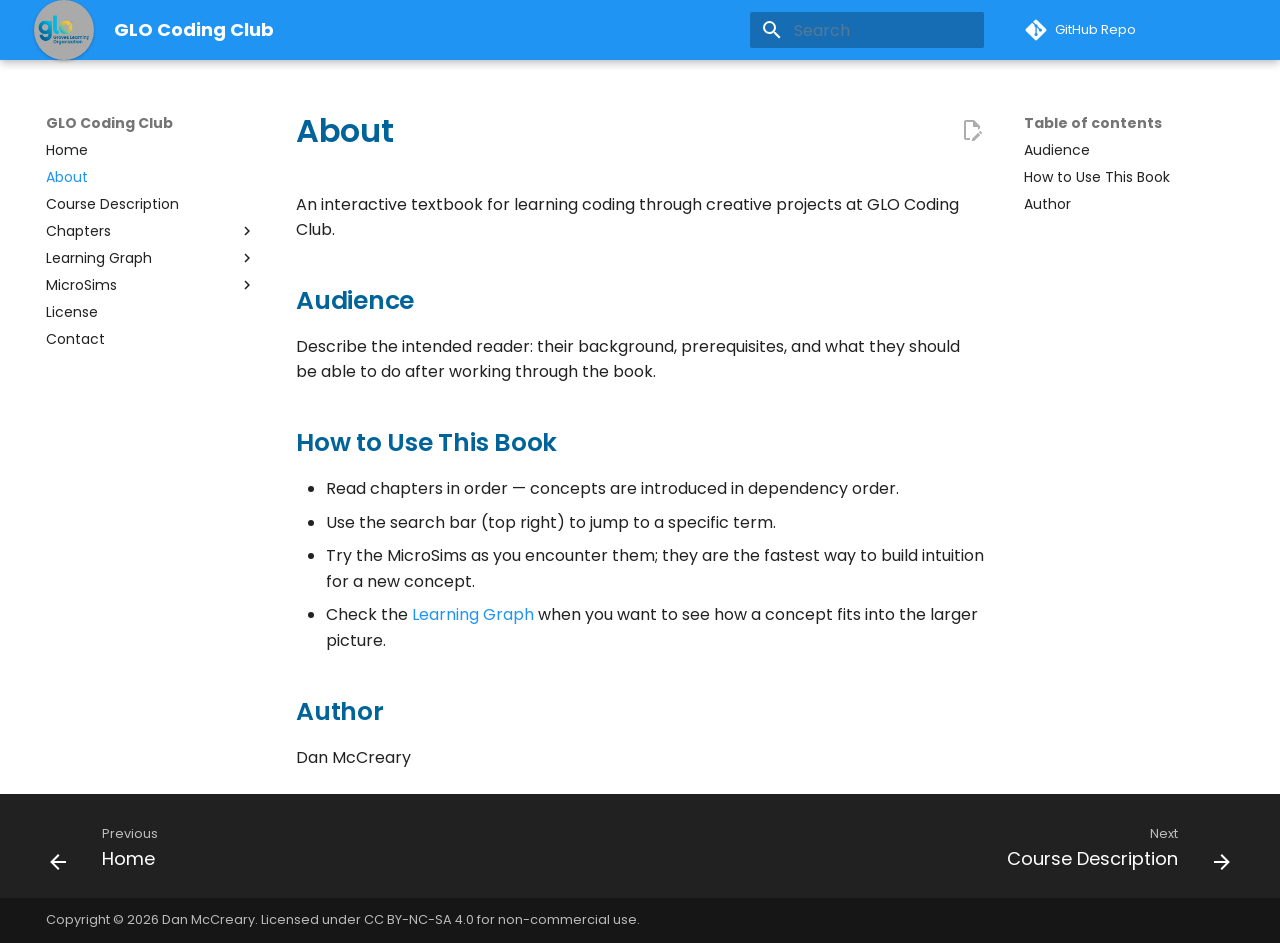
==== commit 7f7f6ca7: "Deployed e1e5254 with MkDocs version: 1.6.1" ====
--- a/about/index.html
+++ b/about/index.html
@@ -47,8 +47,8 @@
         
         
         <link rel="preconnect" href="https://fonts.gstatic.com" crossorigin>
-        <link rel="stylesheet" href="https://fonts.googleapis.com/css?family=Roboto:300,300i,400,400i,700,700i%7CRoboto+Mono:400,400i,700,700i&display=fallback">
-        <style>:root{--md-text-font:"Roboto";--md-code-font:"Roboto Mono"}</style>
+        <link rel="stylesheet" href="https://fonts.googleapis.com/css?family=Poppins:300,300i,400,400i,700,700i%7CRoboto+Mono:400,400i,700,700i&display=fallback">
+        <style>:root{--md-text-font:"Poppins";--md-code-font:"Roboto Mono"}</style>
       
     
     
@@ -69,7 +69,7 @@
     
     
     
-    <body dir="ltr" data-md-color-scheme="default" data-md-color-primary="indigo" data-md-color-accent="orange">
+    <body dir="ltr" data-md-color-scheme="default" data-md-color-primary="blue" data-md-color-accent="cyan">
   
     
     <input class="md-toggle" data-md-toggle="drawer" type="checkbox" id="__drawer" autocomplete="off">
--- a/css/extra.css
+++ b/css/extra.css
@@ -1,3 +1,39 @@
+/* ---------------------------------------------------------------------
+   GLO brand styling, matched to https://www.groveslearning.org/
+   (Poppins font, primary blue #00649B, accent cyan #01BADE, body text
+   #404040). Font family is set via theme.font.text in mkdocs.yml; the
+   colors below override Material's default CSS custom properties.
+   Navigation structure/features are untouched — this file only affects
+   typography and color.
+   --------------------------------------------------------------------- */
+:root {
+  --md-primary-fg-color: #00649b;
+  --md-primary-fg-color--light: #01bade;
+  --md-primary-fg-color--dark: #004a75;
+  --md-accent-fg-color: #01bade;
+  --md-accent-fg-color--transparent: #01bade1a;
+  --md-accent-bg-color: #ffffff;
+  --md-accent-bg-color--light: #ffffffb3;
+
+  /* Body text color, matching groveslearning.org's article copy */
+  --md-typeset-color: #404040;
+}
+
+.md-typeset h1,
+.md-typeset h2,
+.md-typeset h3 {
+  color: #00649b;
+  font-weight: 600;
+}
+
+/* Pill-shaped buttons, matching the "Contact Us" button style used
+   throughout groveslearning.org */
+.md-typeset .md-button {
+  border-radius: 27px;
+  font-weight: 600;
+  padding: 0.5em 1.6em;
+}
+
 .md-header__button.md-logo {
     margin: 0;
     padding: 0;
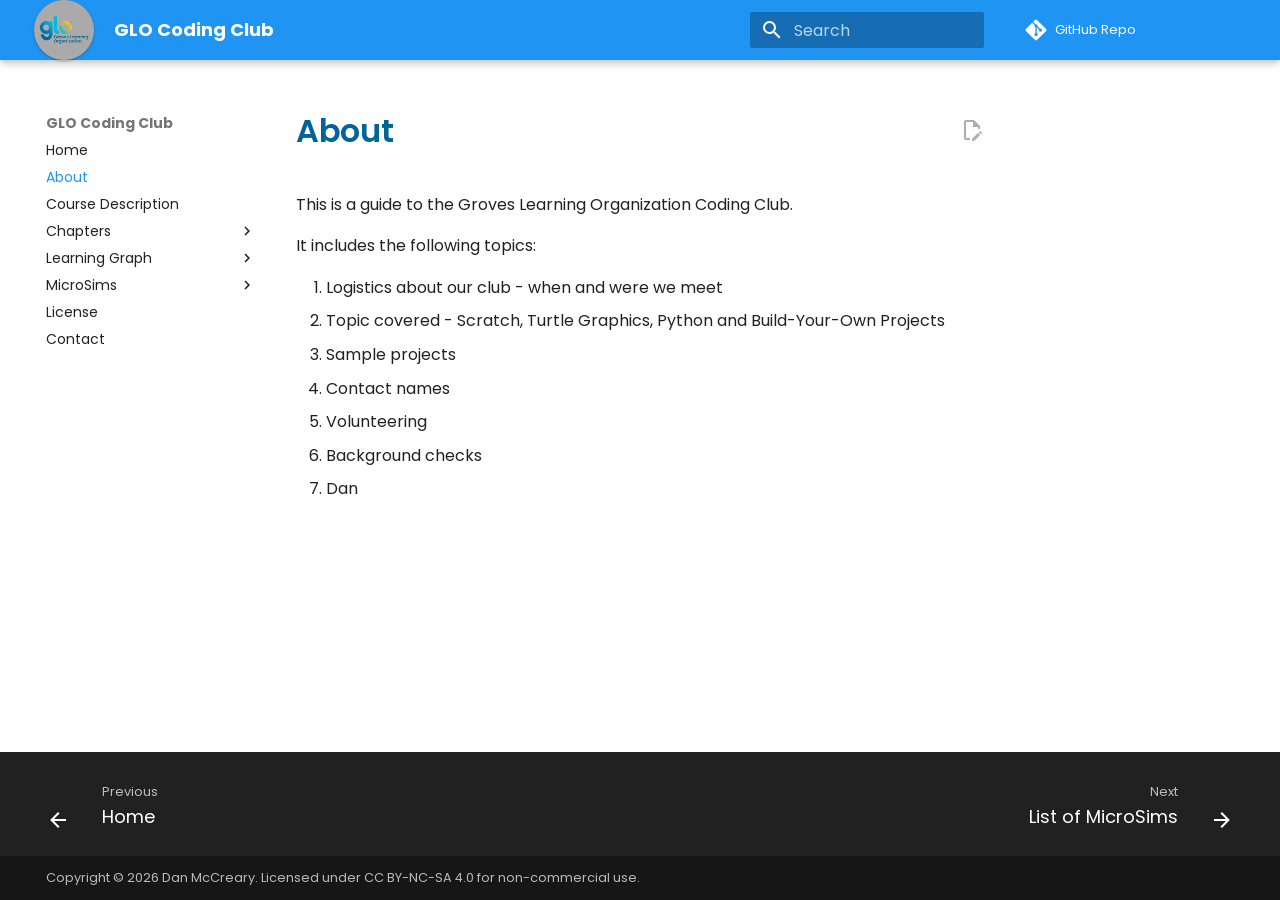
==== commit 694ab46d: "Deployed e1e5254 with MkDocs version: 1.6.1" ====
--- a/about/index.html
+++ b/about/index.html
@@ -18,7 +18,7 @@
         <link rel="prev" href="..">
       
       
-        <link rel="next" href="../course-description/">
+        <link rel="next" href="../sims/">
       
       
       <link rel="icon" href="../assets/images/favicon.png">
@@ -265,73 +265,16 @@
         
       
       
-        <label class="md-nav__link md-nav__link--active" for="__toc">
-          
+      <a href="./" class="md-nav__link md-nav__link--active">
+        
   
   <span class="md-ellipsis">
     About
   </span>
   
 
-          <span class="md-nav__icon md-icon"></span>
-        </label>
-      
-      <a href="./" class="md-nav__link md-nav__link--active">
-        
-  
-  <span class="md-ellipsis">
-    About
-  </span>
-  
-
       </a>
       
-        
-
-<nav class="md-nav md-nav--secondary" aria-label="Table of contents">
-  
-  
-  
-    
-  
-  
-    <label class="md-nav__title" for="__toc">
-      <span class="md-nav__icon md-icon"></span>
-      Table of contents
-    </label>
-    <ul class="md-nav__list" data-md-component="toc" data-md-scrollfix>
-      
-        <li class="md-nav__item">
-  <a href="#audience" class="md-nav__link">
-    <span class="md-ellipsis">
-      Audience
-    </span>
-  </a>
-  
-</li>
-      
-        <li class="md-nav__item">
-  <a href="#how-to-use-this-book" class="md-nav__link">
-    <span class="md-ellipsis">
-      How to Use This Book
-    </span>
-  </a>
-  
-</li>
-      
-        <li class="md-nav__item">
-  <a href="#author" class="md-nav__link">
-    <span class="md-ellipsis">
-      Author
-    </span>
-  </a>
-  
-</li>
-      
-    </ul>
-  
-</nav>
-      
     </li>
   
 
@@ -343,7 +286,7 @@
   
   
     <li class="md-nav__item">
-      <a href="../course-description/" class="md-nav__link">
+      <a href="../course-description.md" class="md-nav__link">
         
   
   <span class="md-ellipsis">
@@ -366,8 +309,6 @@
     
       
         
-          
-        
       
     
     
@@ -382,7 +323,7 @@
         
   
   
-    <a href="../chapters/" class="md-nav__link">
+    <a href="../chapters/index.md" class="md-nav__link">
       
   
   <span class="md-ellipsis">
@@ -411,8 +352,6 @@
     
       
         
-          
-        
       
     
     
@@ -427,7 +366,7 @@
         
   
   
-    <a href="../learning-graph/" class="md-nav__link">
+    <a href="../learning-graph/index.md" class="md-nav__link">
       
   
   <span class="md-ellipsis">
@@ -551,41 +490,6 @@
     
   
   
-    <label class="md-nav__title" for="__toc">
-      <span class="md-nav__icon md-icon"></span>
-      Table of contents
-    </label>
-    <ul class="md-nav__list" data-md-component="toc" data-md-scrollfix>
-      
-        <li class="md-nav__item">
-  <a href="#audience" class="md-nav__link">
-    <span class="md-ellipsis">
-      Audience
-    </span>
-  </a>
-  
-</li>
-      
-        <li class="md-nav__item">
-  <a href="#how-to-use-this-book" class="md-nav__link">
-    <span class="md-ellipsis">
-      How to Use This Book
-    </span>
-  </a>
-  
-</li>
-      
-        <li class="md-nav__item">
-  <a href="#author" class="md-nav__link">
-    <span class="md-ellipsis">
-      Author
-    </span>
-  </a>
-  
-</li>
-      
-    </ul>
-  
 </nav>
                   </div>
                 </div>
@@ -608,21 +512,21 @@
 
 
 <h1 id="about">About<a class="headerlink" href="#about" title="Permanent link">&para;</a></h1>
-<p>An interactive textbook for learning coding through creative projects at GLO Coding Club.</p>
-<h2 id="audience">Audience<a class="headerlink" href="#audience" title="Permanent link">&para;</a></h2>
-<p>Describe the intended reader: their background, prerequisites, and what they
-should be able to do after working through the book.</p>
-<h2 id="how-to-use-this-book">How to Use This Book<a class="headerlink" href="#how-to-use-this-book" title="Permanent link">&para;</a></h2>
-<ul>
-<li>Read chapters in order — concepts are introduced in dependency order.</li>
-<li>Use the search bar (top right) to jump to a specific term.</li>
-<li>Try the MicroSims as you encounter them; they are the fastest way to build
-  intuition for a new concept.</li>
-<li>Check the <a href="../learning-graph/">Learning Graph</a> when you want to see how
-  a concept fits into the larger picture.</li>
-</ul>
-<h2 id="author">Author<a class="headerlink" href="#author" title="Permanent link">&para;</a></h2>
-<p>Dan McCreary</p>
+<p>This is a guide to the Groves Learning Organization Coding Club.</p>
+<p>It includes the following topics:</p>
+<ol>
+<li>Logistics about our club - when and were we meet</li>
+<li>Topic covered - Scratch, Turtle Graphics, Python and Build-Your-Own Projects</li>
+<li>Sample projects</li>
+<li>Contact names</li>
+<li>Volunteering</li>
+<li>
+<p>Background checks</p>
+</li>
+<li>
+<p>Dan</p>
+</li>
+</ol>
 
 
 
@@ -675,13 +579,13 @@
         
         
           
-          <a href="../course-description/" class="md-footer__link md-footer__link--next" aria-label="Next: Course Description">
+          <a href="../sims/" class="md-footer__link md-footer__link--next" aria-label="Next: List of MicroSims">
             <div class="md-footer__title">
               <span class="md-footer__direction">
                 Next
               </span>
               <div class="md-ellipsis">
-                Course Description
+                List of MicroSims
               </div>
             </div>
             <div class="md-footer__button md-icon">
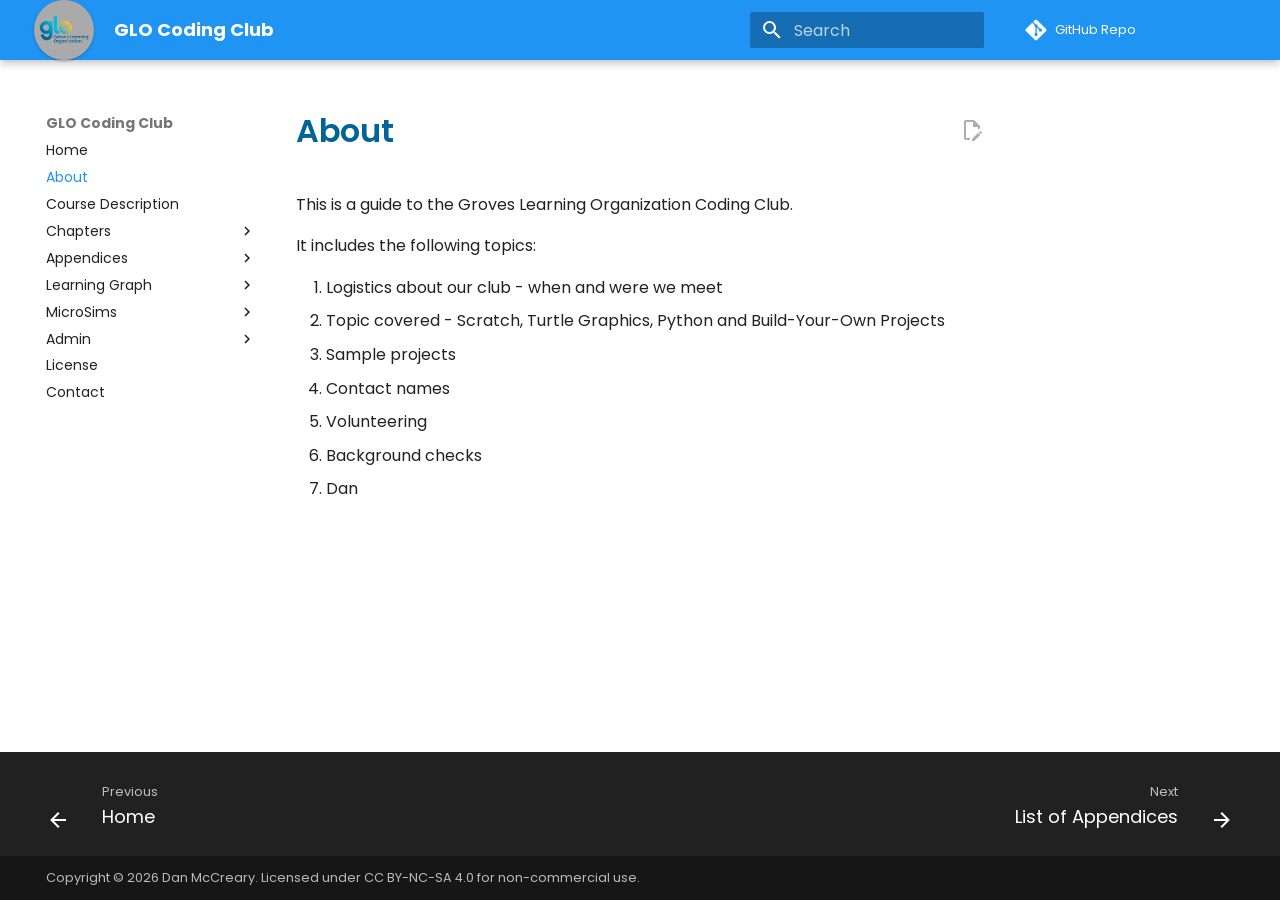
==== commit d2c262c7: "Deployed fe7940f with MkDocs version: 1.6.1" ====
--- a/about/index.html
+++ b/about/index.html
@@ -18,7 +18,7 @@
         <link rel="prev" href="..">
       
       
-        <link rel="next" href="../sims/">
+        <link rel="next" href="../appendices/">
       
       
       <link rel="icon" href="../assets/images/favicon.png">
@@ -352,6 +352,10 @@
     
       
         
+          
+        
+      
+        
       
     
     
@@ -366,6 +370,49 @@
         
   
   
+    <a href="../appendices/" class="md-nav__link">
+      
+  
+  <span class="md-ellipsis">
+    Appendices
+  </span>
+  
+
+      
+        <span class="md-nav__icon md-icon"></span>
+      
+    </a>
+  
+
+      
+    </li>
+  
+
+    
+      
+      
+  
+  
+  
+  
+    
+    
+      
+        
+      
+    
+    
+    
+      
+        
+        
+      
+    
+    <li class="md-nav__item md-nav__item--pruned md-nav__item--nested">
+      
+        
+  
+  
     <a href="../learning-graph/index.md" class="md-nav__link">
       
   
@@ -416,6 +463,49 @@
   
   <span class="md-ellipsis">
     MicroSims
+  </span>
+  
+
+      
+        <span class="md-nav__icon md-icon"></span>
+      
+    </a>
+  
+
+      
+    </li>
+  
+
+    
+      
+      
+  
+  
+  
+  
+    
+    
+      
+        
+      
+    
+    
+    
+      
+        
+        
+      
+    
+    <li class="md-nav__item md-nav__item--pruned md-nav__item--nested">
+      
+        
+  
+  
+    <a href="../admin/mascot-test/" class="md-nav__link">
+      
+  
+  <span class="md-ellipsis">
+    Admin
   </span>
   
 
@@ -579,13 +669,13 @@
         
         
           
-          <a href="../sims/" class="md-footer__link md-footer__link--next" aria-label="Next: List of MicroSims">
+          <a href="../appendices/" class="md-footer__link md-footer__link--next" aria-label="Next: List of Appendices">
             <div class="md-footer__title">
               <span class="md-footer__direction">
                 Next
               </span>
               <div class="md-ellipsis">
-                List of MicroSims
+                List of Appendices
               </div>
             </div>
             <div class="md-footer__button md-icon">
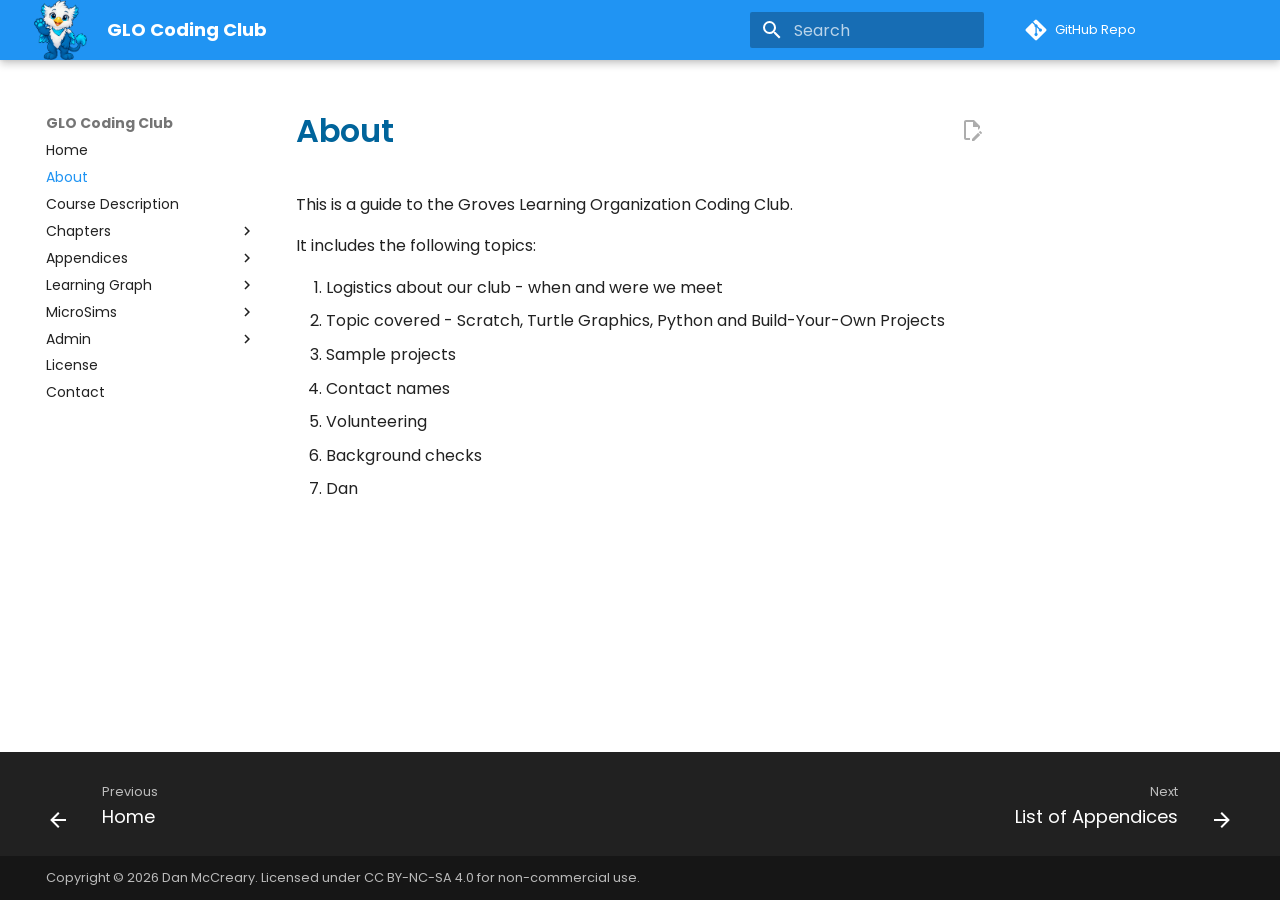
==== commit e9bf7634: "Deployed fe7940f with MkDocs version: 1.6.1" ====
--- a/about/index.html
+++ b/about/index.html
@@ -96,7 +96,7 @@
   <nav class="md-header__inner md-grid" aria-label="Header">
     <a href=".." title="GLO Coding Club" class="md-header__button md-logo" aria-label="GLO Coding Club" data-md-component="logo">
       
-  <img src="../img/glo-logo-white.png" alt="logo">
+  <img src="../img/mascot/welcome.png" alt="logo">
 
     </a>
     <label class="md-header__button md-icon" for="__drawer">
@@ -209,7 +209,7 @@
   <label class="md-nav__title" for="__drawer">
     <a href=".." title="GLO Coding Club" class="md-nav__button md-logo" aria-label="GLO Coding Club" data-md-component="logo">
       
-  <img src="../img/glo-logo-white.png" alt="logo">
+  <img src="../img/mascot/welcome.png" alt="logo">
 
     </a>
     GLO Coding Club
--- a/css/extra.css
+++ b/css/extra.css
@@ -40,13 +40,15 @@
 }
 .md-header__button.md-logo img, .md-header__button.md-logo svg {
     height: 60px;
-    width: 60px;
+    width: auto;
+    /*
     object-fit: contain;
     background-color: #aaaaaa;
     border-radius: 50%;
     padding: 4px;
     box-sizing: border-box;
     box-shadow: 0 1px 3px rgba(0, 0, 0, 0.25);
+    */
 }
 
 /* Container to control the iframe size and scaling */
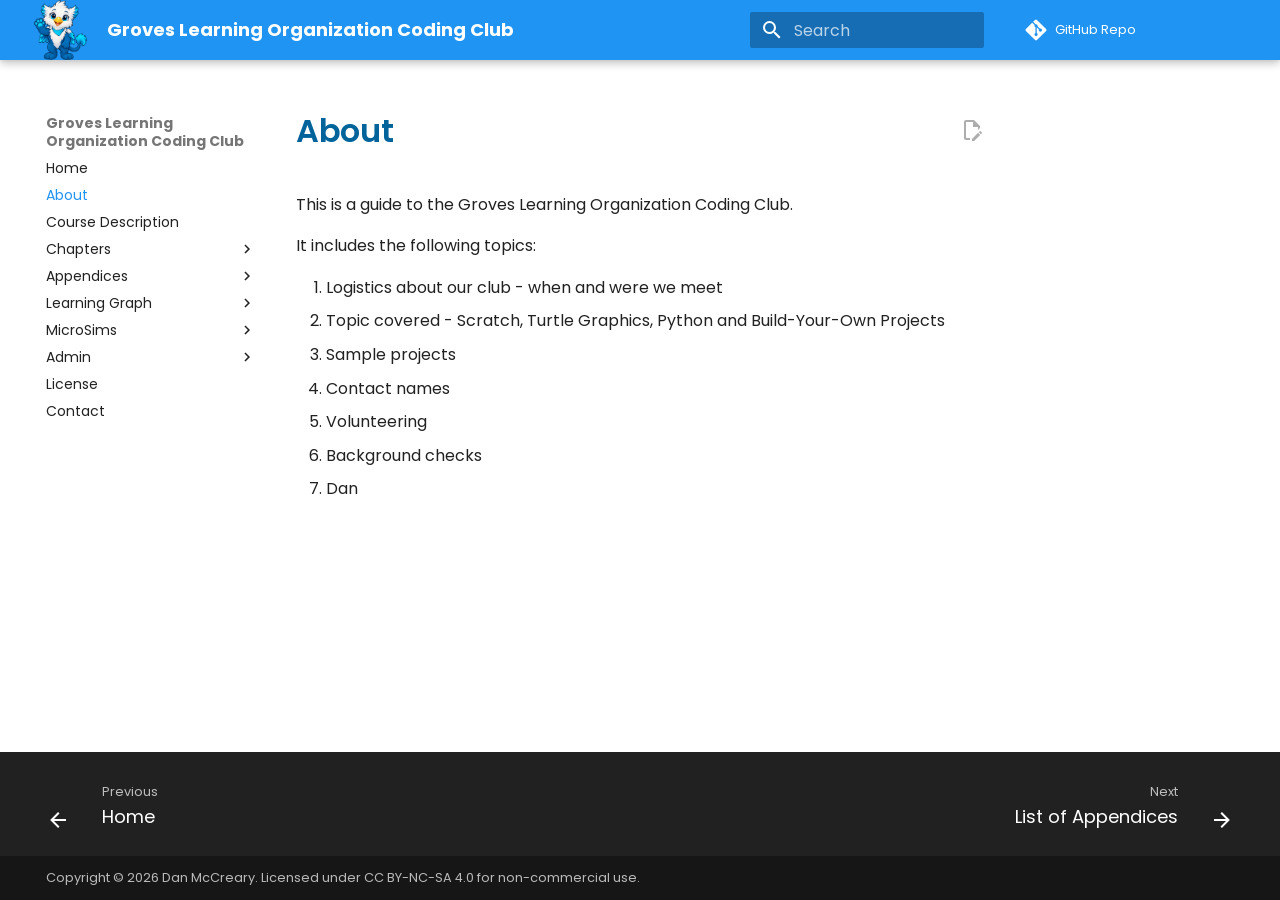
==== commit c07bd012: "Deployed fe7940f with MkDocs version: 1.6.1" ====
--- a/about/index.html
+++ b/about/index.html
@@ -26,7 +26,7 @@
     
     
       
-        <title>About - GLO Coding Club</title>
+        <title>About - Groves Learning Organization Coding Club</title>
       
     
     
@@ -94,7 +94,7 @@
 
 <header class="md-header md-header--shadow" data-md-component="header">
   <nav class="md-header__inner md-grid" aria-label="Header">
-    <a href=".." title="GLO Coding Club" class="md-header__button md-logo" aria-label="GLO Coding Club" data-md-component="logo">
+    <a href=".." title="Groves Learning Organization Coding Club" class="md-header__button md-logo" aria-label="Groves Learning Organization Coding Club" data-md-component="logo">
       
   <img src="../img/mascot/welcome.png" alt="logo">
 
@@ -107,7 +107,7 @@
       <div class="md-header__ellipsis">
         <div class="md-header__topic">
           <span class="md-ellipsis">
-            GLO Coding Club
+            Groves Learning Organization Coding Club
           </span>
         </div>
         <div class="md-header__topic" data-md-component="header-topic">
@@ -207,12 +207,12 @@
 
 <nav class="md-nav md-nav--primary" aria-label="Navigation" data-md-level="0">
   <label class="md-nav__title" for="__drawer">
-    <a href=".." title="GLO Coding Club" class="md-nav__button md-logo" aria-label="GLO Coding Club" data-md-component="logo">
+    <a href=".." title="Groves Learning Organization Coding Club" class="md-nav__button md-logo" aria-label="Groves Learning Organization Coding Club" data-md-component="logo">
       
   <img src="../img/mascot/welcome.png" alt="logo">
 
     </a>
-    GLO Coding Club
+    Groves Learning Organization Coding Club
   </label>
   
     <div class="md-nav__source">
